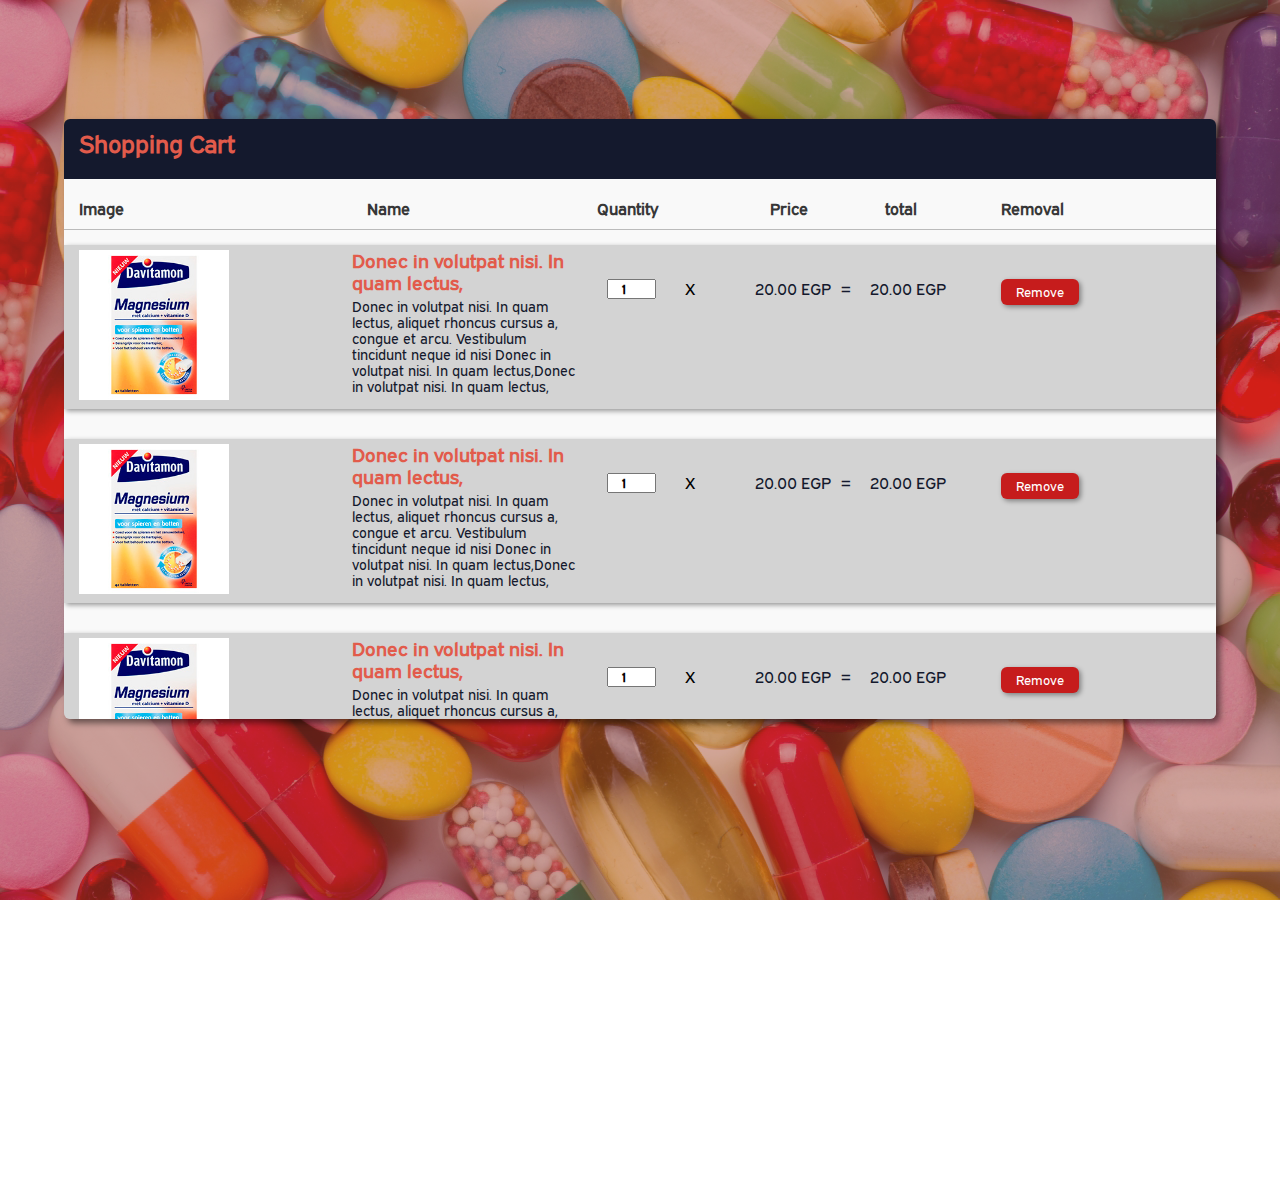
==== cart.html @ d2d7eb68 "remove calculation bar and make two sperated pages of cart and ckeckout" ====
<!DOCTYPE html>
<html>
    <head>
        <meta charset="UTF-8">
        <meta name="viewport" content="width=device-width, initial-scale=1.0">
        <title>El-SHERKA EG</title>
        <link type="text/css"  rel="stylesheet" href="css/style.css">
        <link type="text/css" rel="stylesheet" href="css/responsive.css">
        <link rel="stylesheet" href="https://use.fontawesome.com/releases/v5.3.1/css/all.css" integrity="sha384-mzrmE5qonljUremFsqc01SB46JvROS7bZs3IO2EmfFsd15uHvIt+Y8vEf7N7fWAU" crossorigin="anonymous">
        <link rel="stylesheet" href="https://cdnjs.cloudflare.com/ajax/libs/font-awesome/4.7.0/css/font-awesome.min.css">

        
    </head>
    <body>
         
        <div id="home-loading" class="home-loading"> <!--- loading page ------>
            <div class="center">
                <div class="heart">
                </div>
            </div>
        </div>
        <section class="cart-basket" id="cart-basket">
            <div class="bcker">
            <div class="popup-cart" >
                                    <div class="popup-inner2">
                                        <div class="popup-inner-cart">
                                            <div class="cart-header">
                                                <h2 class="cart-title">Shopping Cart</h2>
                                                
                                             </div> 
                                            <div class="cart-content">
                                                <div class="cart-colums">
                                                    <label class="product-img">Image</label>
                                                    <label class="product-title">Name</label>
                                                    <label class="product-quantity">Quantity</label>
                                                    <label class="product-price">Price</label>
                                                    <label class="product-total">total</label>
                                                    <label class="product-removal">Removal</label>
                                                </div>
                                                
                                                <div class="product">
                                                    <div class="left-col"> 
                                                        <div class="product-img">
                                                            <img src="imgs/product1.jpg">
                                                        </div>
                                                    </div>
                                                    <div class="right-col">
                                                        <div class="product-title">
                                                            <h3>Donec in volutpat nisi. In quam lectus,</h3>
                                                            <p>Donec in volutpat nisi. In quam lectus, aliquet rhoncus cursus a, congue et arcu. Vestibulum tincidunt neque id nisi
                                                            Donec in volutpat nisi. In quam lectus,Donec in volutpat nisi. In quam lectus,</p>
                                                        </div>
                                                        <div class="product-quantity">
                                                            <input type="number" value="1" min="1">
                                                            <span style="font-family: phar1;">X</span>
                                                        </div>
                                                        <div class="product-price">
                                                            <p>20.00</p>
                                                            <span>=</span>
                                                        </div>
                                                        <div class="product-total">
                                                            <p>20.00</p>
                                                        </div>
                                                        <div class="product-removal">
                                                            <button class="product-remove" >Remove</button>
                                                        </div>
                                                    </div>
                                                </div>
                                                <div class="product">
                                                    <div class="left-col"> 
                                                        <div class="product-img">
                                                            <img src="imgs/product1.jpg">
                                                        </div>
                                                    </div>
                                                    <div class="right-col">
                                                        <div class="product-title">
                                                            <h3>Donec in volutpat nisi. In quam lectus,</h3>
                                                            <p>Donec in volutpat nisi. In quam lectus, aliquet rhoncus cursus a, congue et arcu. Vestibulum tincidunt neque id nisi
                                                            Donec in volutpat nisi. In quam lectus,Donec in volutpat nisi. In quam lectus,</p>
                                                        </div>
                                                        <div class="product-quantity">
                                                            <input type="number" value="1" min="1">
                                                            <span style="font-family: phar1;">X</span>
                                                        </div>
                                                        <div class="product-price">
                                                            <p>20.00</p>
                                                            <span>=</span>
                                                        </div>
                                                        <div class="product-total">
                                                            <p>20.00</p>
                                                        </div>
                                                        <div class="product-removal">
                                                            <button class="product-remove" >Remove</button>
                                                        </div>
                                                    </div>
                                                </div>
                                                <div class="product">
                                                    <div class="left-col"> 
                                                        <div class="product-img">
                                                            <img src="imgs/product1.jpg">
                                                        </div>
                                                    </div>
                                                    <div class="right-col">
                                                        <div class="product-title">
                                                            <h3>Donec in volutpat nisi. In quam lectus,</h3>
                                                            <p>Donec in volutpat nisi. In quam lectus, aliquet rhoncus cursus a, congue et arcu. Vestibulum tincidunt neque id nisi
                                                            Donec in volutpat nisi. In quam lectus,Donec in volutpat nisi. In quam lectus,</p>
                                                        </div>
                                                        <div class="product-quantity">
                                                            <input type="number" value="1" min="1">
                                                            <span style="font-family: phar1;">X</span>
                                                        </div>
                                                        <div class="product-price">
                                                            <p>20.00</p>
                                                            <span>=</span>
                                                        </div>
                                                        <div class="product-total">
                                                            <p>20.00</p>
                                                        </div>
                                                        <div class="product-removal">
                                                            <button class="product-remove" >Remove</button>
                                                        </div>
                                                    </div>
                                                </div>
                                                <div class="product">
                                                    <div class="left-col"> 
                                                        <div class="product-img">
                                                            <img src="imgs/product1.jpg">
                                                        </div>
                                                    </div>
                                                    <div class="right-col">
                                                        <div class="product-title">
                                                            <h3>Donec in volutpat nisi. In quam lectus,</h3>
                                                            <p>Donec in volutpat nisi. In quam lectus, aliquet rhoncus cursus a, congue et arcu. Vestibulum tincidunt neque id nisi
                                                            Donec in volutpat nisi. In quam lectus,Donec in volutpat nisi. In quam lectus,</p>
                                                        </div>
                                                        <div class="product-quantity">
                                                            <input type="number" value="1" min="1">
                                                            <span style="font-family: phar1;">X</span>
                                                        </div>
                                                        <div class="product-price">
                                                            <p>20.00</p>
                                                            <span>=</span>
                                                        </div>
                                                        <div class="product-total">
                                                            <p>20.00</p>
                                                        </div>
                                                        <div class="product-removal">
                                                            <button class="product-remove" >Remove</button>
                                                        </div>
                                                    </div>
                                                </div>
                                                
                                                <div class="product">
                                                    <div class="left-col"> 
                                                        <div class="product-img">
                                                            <img src="imgs/product1.jpg">
                                                        </div>
                                                    </div>
                                                    <div class="right-col">
                                                        <div class="product-title">
                                                            <h3>Donec in volutpat nisi. In quam lectus,</h3>
                                                            <p>Donec in volutpat nisi. In quam lectus, aliquet rhoncus cursus a, congue et arcu. Vestibulum tincidunt neque id nisi
                                                            Donec in volutpat nisi. In quam lectus,Donec in volutpat nisi. In quam lectus,</p>
                                                        </div>
                                                        <div class="product-quantity">
                                                            <input type="number" value="1" min="1">
                                                            <span style="font-family: phar1;">X</span>
                                                        </div>
                                                        <div class="product-price">
                                                            <p>20.00</p>
                                                            <span>=</span>
                                                        </div>
                                                        <div class="product-total">
                                                            <p>20.00</p>
                                                        </div>
                                                        <div class="product-removal">
                                                            <button class="product-remove" >Remove</button>
                                                        </div>
                                                    </div>
                                                </div>
                                                
                                                <div class="totals">
                                                    <div class="total-header">
                                                        <h4>Receipt</h4>
                                                    </div>
                                                    <div class="calculs">
                                                        <label>Sub Total</label>
                                                        <div class="totals-value" id="cart-subtotal">20.00</div>
                                                    </div>
                                                    <div class="calculs">
                                                        <label>Delivery </label>
                                                        <div class="totals-value" id="cart-deleviery">5.00</div>
                                                    </div>
                                                    <div class="calculs">
                                                        <label>Grand Total </label>
                                                        <div class="totals-value" id="cart-total">25.00</div>
                                                    </div>
                                                    <button class="keep-shopping" ><a href="index.html">Keep Shopping</a></button>
                                                    <button class="checkout"><a href="checkout.html">Checkout</a></button>
                                                    
                                                </div>
                                            </div>     
                                        </div> 
                </div>
            </div>           
            </div>
            
        </section>
       
        <script type="text/javascript" src="js/jquery-3.3.1.js"></script>
        <script type="text/javascript" src="js/plugins.js"></script>
    </body>
</html>
---- css/style.css ----
@font-face{font-family:'phar1';src:url(../fonts/expressway.regular.ttf);font-weight:normal}*{padding:0;margin:0}body{overflow-x:hidden}.home-loading{background:#e25b4b;width:100%;height:100%;z-index:1000;position:fixed}.center{position:absolute;top:50%;left:50%;-webkit-transform:translate(-50%, -50%);-ms-transform:translate(-50%, -50%);transform:translate(-50%, -50%)}.heart{background-color:#fff;width:50px;height:50px;position:relative;-webkite-transform:rotate(45deg);-webkit-transform:rotate(45deg);-ms-transform:rotate(45deg);transform:rotate(45deg);-webkit-animation:pulsate 1s infinite;animation:pulsate 1s infinite}.heart:after,.heart:before{display:inline-block;content:"";width:50px;height:50px;background-color:#fff;position:absolute;border-radius:50%}.heart:before{top:0px;left:-25px}.heart:after{top:-25px;left:0px}@-webkit- @keyframes pulsate{0%{-webkit-transform:rotate(45deg) scale(0.8)}5%{-webkit-transform:rotate(45deg) scale(0.9)}10%{-webkit-transform:rotate(45deg) scale(0.8)}15%{-webkit-transform:rotate(45deg) scale(1)}50%{-webkit-transform:rotate(45deg) scale(0.8)}to{-webkit-transform:rotate(45deg) scale(0.8)}}@-webkit-keyframes pulsate{0%{-webkit-transform:rotate(45deg) scale(0.8);transform:rotate(45deg) scale(0.8)}5%{-webkit-transform:rotate(45deg) scale(0.9);transform:rotate(45deg) scale(0.9)}10%{-webkit-transform:rotate(45deg) scale(0.8);transform:rotate(45deg) scale(0.8)}15%{-webkit-transform:rotate(45deg) scale(1);transform:rotate(45deg) scale(1)}50%{-webkit-transform:rotate(45deg) scale(0.8);transform:rotate(45deg) scale(0.8)}to{-webkit-transform:rotate(45deg) scale(0.8);transform:rotate(45deg) scale(0.8)}}@keyframes pulsate{0%{-webkit-transform:rotate(45deg) scale(0.8);transform:rotate(45deg) scale(0.8)}5%{-webkit-transform:rotate(45deg) scale(0.9);transform:rotate(45deg) scale(0.9)}10%{-webkit-transform:rotate(45deg) scale(0.8);transform:rotate(45deg) scale(0.8)}15%{-webkit-transform:rotate(45deg) scale(1);transform:rotate(45deg) scale(1)}50%{-webkit-transform:rotate(45deg) scale(0.8);transform:rotate(45deg) scale(0.8)}to{-webkit-transform:rotate(45deg) scale(0.8);transform:rotate(45deg) scale(0.8)}}.grid{width:1100px;margin:auto}.container{width:100%}.arabic{display:none}.arabic.active3{display:block}.english.active3{display:none}.grid-item{width:20%;border-radius:6px;float:left;height:252px;margin:40px 25px;overflow:hidden;-webkit-box-shadow:2px 6px 6px rgba(0, 0, 0, 0.3);box-shadow:2px 6px 6px rgba(0, 0, 0, 0.3)}.grid-item img{width:100%}.grid-item2{width:60%;float:left}.grid-item3{width:40%;float:left}.grid-item4{width:60%;float:left}.grid-item5{width:40%;float:left}.lang{float:left;width:100%;height:40px;background:rgba(226, 91, 75, 0.9)}.lang .openBtn{background:#14192d;border:none;padding:5px 15px;font-size:16px;font-family:phar1;cursor:pointer;color:#ffffff;border-radius:5px;margin:3px 6px;float:left}.lang .openBtn:hover{background:#121521}.lang .overlay1{height:100%;width:100%;display:none;position:fixed;z-index:100;top:0;left:0;background-color:#000000;background-color:rgba(0, 0, 0, 0.9)}.lang .overlay-content{position:relative;top:26%;width:50%;text-align:center;margin-top:30px;margin:auto}.lang .overlay1 .closebtn{position:absolute;top:20px;right:45px;font-size:60px;cursor:pointer;color:white;z-index:100}.lang .overlay1 .closebtn:hover{color:#ccc}.lang .overlay1 input[type=text]{padding:15px;font-size:17px;border:none;float:left;width:85.5%;background:white}.lang .overlay1 input[type=text]:hover{background:#f1f1f1}.lang .overlay1 button{float:right;width:10%;padding:15px 15px 15px 15px;background:#e25b4b;font-size:17px;border:none;cursor:pointer;color:#ffffff;border-bottom:1px solid #ffffff}.lang .overlay1 button:hover{background:#14192d}.lang .search-bar{padding:10px 0px 10px 20px;outline:none;border:0;font-family:phar1}.lang #myUL{list-style-type:none;padding:51.5px 0 0 0;margin:0}.lang #myUL li a{border-bottom:1px solid #ddd;background-color:#e25b4b;padding:12px;text-decoration:none;font-family:phar1;font-size:18px;color:#ffffff;display:block}.lang #myUL li a:hover:not(.header){background-color:#14192d}.lang .lang-box .arabic-btn{float:right;margin:3px 2% 0 0;text-decoration:none;color:#ffffff;font-family:phar1;font-weight:600;padding:.2% .5%;border-radius:4px}.lang .lang-box .arabic-btn:hover{background:rgba(100, 119, 141, 0.75)}.lang .lang-box .english-btn{float:right;margin:3px 0 0 0;text-decoration:none;color:#ffffff;font-family:phar1;font-weight:600;padding:.2% .5%;border-radius:4px}.lang .lang-box .english-btn:hover{background:rgba(100, 119, 141, 0.75)}#home .home{background:url(../imgs/bck1.jpg) 100% fixed no-repeat;height:662px}#home header{width:100%;height:80px;z-index:99;background:rgba(100, 119, 141, 0.75);-webkit-box-shadow:2px 3px 4px rgba(0, 0, 0, 0.6);box-shadow:2px 3px 4px rgba(0, 0, 0, 0.6);overflow:hidden;position:fixed;top:40px;-webkit-transition:.5s;-o-transition:.5s;transition:.5s}#home header h1{color:#ffffff;font-family:phar1;float:left;margin:1%;font-size:45px}#home header h1 .span1{color:#e25b4b}#home header .menu-icon{width:45px;margin:12px 0 0 0;height:40px;float:right;cursor:pointer;display:none}#home header .menu-icon .bar{width:30px;height:4px;background:#ffffff;position:relative;top:20px;border-radius:2px;-webkit-transition:1s;-o-transition:1s;transition:1s}#home header .menu-icon .bar:before{content:'';display:block;border-radius:2px;width:45px;height:4px;background:#e25b4b;position:absolute;top:-8px;-webkit-transition:1s;-o-transition:1s;transition:1s}#home header .menu-icon .bar:after{content:'';display:block;border-radius:2px;width:15px;height:4px;background:#373737;position:absolute;top:8px;-webkit-transition:1s;-o-transition:1s;transition:1s}#home header .menu-icon.active .bar{width:30px;-webkit-transition:1s;-o-transition:1s;transition:1s}#home header .menu-icon.active .bar:before{width:15px;-webkit-transition:1s;-o-transition:1s;transition:1s}#home header .menu-icon.active .bar:after{width:45px;-webkit-transition:1s;-o-transition:1s;transition:1s}#home header .navbar ul{list-style:none;float:right;margin:3%}#home header .navbar ul .arabic{display:none}#home header .navbar ul .arabic.active3{display:inline}#home header .navbar ul .english.active3{display:none}#home header .navbar ul li{display:inline;margin:0 10px;padding:10px}#home header .navbar ul li .nav-link{font-family:phar1}#home header .navbar ul li a{text-decoration:none;color:#ffffff;font-size:17px;-webkit-transition:.55s;-o-transition:.55s;transition:.55s}#home header .navbar ul li a:hover{color:#e25b4b;-webkit-transition:.55s;-o-transition:.55s;transition:.55s}#home header .navbar ul .search-btn{cursor:pointer;font-family:phar1;color:#ffffff;-webkit-transition:.5s;-o-transition:.5s;transition:.5s}#home header .navbar ul .search-btn:hover{color:#e25b4b}#home header .navbar ul .search-btn:hover a{color:#e25b4b}#home .header.active4{top:0px;-webkit-transition:.5s;-o-transition:.5s;transition:.5s}#home .welcome h1{font-family:phar1;color:#fffbfb;font-size:50px;width:800px;letter-spacing:3px;margin:auto;text-align:center;padding:28% 0 0 7%}#app-links{width:100%;float:left}#app-links .bckg{background:-webkit-gradient(linear, left top, right top, from(rgba(227, 6, 42, 0.85)), to(#ff6633)) 100% fixed no-repeat;background:-webkit-linear-gradient(left, rgba(227, 6, 42, 0.85), #ff6633) 100% fixed no-repeat;background:-o-linear-gradient(left, rgba(227, 6, 42, 0.85), #ff6633) 100% fixed no-repeat;background:linear-gradient(90deg, rgba(227, 6, 42, 0.85), #ff6633) 100% fixed no-repeat;height:500px}#app-links .apps-title{padding-top:55px}#app-links .apps-title .right-side{width:100%}#app-links .apps-title .right-side .latest{float:left;border:3px solid #ffffff;margin:5% 3%;-webkit-transition:1s;-o-transition:1s;transition:1s}#app-links .apps-title .right-side .latest:hover{background:-webkit-gradient(linear, left top, right top, from(#14192d), to(#e25b4b)) 100% fixed no-repeat;background:-webkit-linear-gradient(left, #14192d, #e25b4b) 100% fixed no-repeat;background:-o-linear-gradient(left, #14192d, #e25b4b) 100% fixed no-repeat;background:linear-gradient(90deg, #14192d, #e25b4b) 100% fixed no-repeat;-webkit-transition:1s;-o-transition:1s;transition:1s}#app-links .apps-title .right-side .latest img{margin:15% 0 15% -17%;float:left;width:200px!important}#app-links .apps-title .right-side .latest .text{margin:5% 0 0 7%;width:50%;float:left;text-align:center}#app-links .apps-title .right-side .latest .text h1{color:#ffffff;font-family:phar1;margin:0 0 13% 0;text-align:center}#app-links .apps-title .right-side .latest .text h1:after{display:block;content:'';width:50%;height:4px;background:#ffffff;border-radius:6px;margin:2% 0 0 25%}#app-links .apps-title .right-side .latest .text p{color:#ffffff;font-family:phar1;font-size:100%}#app-links .apps-title .left-side h2{color:#ffffff;font-family:phar1;margin:5% 0 4% 0;font-size:250%}#app-links .apps-title .left-side h2:after{display:block;content:'';width:15%;height:6px;background:#ffffff;border-radius:6px;margin:2% 0 0 5%}#app-links .apps-title .left-side .arabic.active3:after{margin:2% 0 0 0}#app-links .apps-title .left-side p{color:#ffffff;font-family:phar1;font-size:120%;margin:0 0 7% 0}#app-links .apps-title .left-side .android{background:-webkit-gradient(linear, left top, right top, from(#151313), to(#0f0e0e));background:-webkit-linear-gradient(left, #151313, #0f0e0e);background:-o-linear-gradient(left, #151313, #0f0e0e);background:linear-gradient(90deg, #151313, #0f0e0e);padding:2%;border-radius:5px;text-decoration:none;color:#ffffff}#app-links .apps-title .left-side .android:hover{background:#191818}#drugs{width:100%;float:left}#drugs form{margin:-12px 0 0 10px}#drugs form .head{width:100%;float:left;margin:120px 0 15px 0}#drugs form .head h1{float:left;font-family:phar1;color:#e25b4b}#drugs form .head h1:after{content:'';display:block;width:120px;height:3px;background:#e25b4b;margin:5px 0 0 0}#drugs form .head ul{list-style:none;float:right}#drugs form .head ul .english.active3{display:none}#drugs form .head ul .arabic.active3{display:inline}#drugs form .head ul .arabic{display:none}#drugs form .head ul li{display:inline;margin:0 5px}#drugs form .head ul li a{text-decoration:none;font-family:phar1;font-size:17px;color:#64778d;padding:5px}#drugs form .head ul li a:hover{background:#14192d;color:#e25b4b;padding:5px;border-radius:6px}#drugs form .head .cart{text-decoration:none;color:#ffffff;background:#e25b4b;font-size:25px;position:relative;top:5px;padding:6px 5px;-webkit-transition:.5s;-o-transition:.5s;transition:.5s;border-radius:5px;-webkit-box-shadow:2px 2px 3px rgba(0, 0, 0, 0.6);box-shadow:2px 2px 3px rgba(0, 0, 0, 0.6)}#drugs form .head .cart:hover{-webkit-transition:.5s;-o-transition:.5s;transition:.5s;color:#ebebeb}#drugs .hide{display:none}#drugs .type1{width:100%;float:left;margin:50px 0}#drugs .type1 input[type=checkbox]{width:20px;height:20px;position:absolute;top:0px;right:0;outline:0;border:0;border-radius:6px;-webkit-box-shadow:none;box-shadow:none;color:#e25b4b;cursor:pointer}#drugs .type1 .content{position:relative;border-radius:6px}#drugs .type1 .content img{border-radius:6px}#drugs .type1 .content .overlay{position:absolute;-webkit-transition:.8s;-o-transition:.8s;transition:.8s;opacity:0;border-radius:6px}#drugs .type1 .content .overlay .pop-link{width:110px;margin:auto}#drugs .type1 .content .overlay .drug-popup{font-family:phar1;width:100%;font-size:20px;position:absolute;top:-150px;color:#ffffff;letter-spacing:1px;-webkit-transition:.5s;-o-transition:.5s;transition:.5s}#drugs .type1 .content .overlay .drug-popup:hover{color:#e25b4b;-webkit-transition:.5s;-o-transition:.5s;transition:.5s}#drugs .type1 .content .overlay p{text-align:center;font-family:phar1;color:#ffffff;width:100%;background:#e25b4b;position:absolute;top:195px;padding:15px 0;-webkit-box-shadow:2px 5px 0px rgba(0, 0, 0, 0.5);box-shadow:2px 5px 0px rgba(0, 0, 0, 0.5);border-top:2px solid #ffffff}#drugs .type1 .content .overlayFade{width:100%;height:150%;top:0;right:0;background:rgba(155, 155, 155, 0.95)}#drugs .type1 .content:hover .overlay{opacity:1}#drugs .type1 .popup{position:fixed;display:none;width:100%;height:100%;top:0;left:0;padding-top:40px;z-index:100;background:rgba(0, 0, 0, 0.5);background:rgba(0, 0, 0, 0.4)}#drugs .type1 .popup-inner{max-width:52%;width:100%;height:500px;background:#f9f9f9;position:absolute;top:50%;left:50%;-webkit-transform:translate(-50%, -50%);-ms-transform:translate(-50%, -50%);transform:translate(-50%, -50%);-webkit-box-shadow:4px 4px 6px rgba(0, 0, 0, 0.5);box-shadow:4px 4px 6px rgba(0, 0, 0, 0.5);border-radius:6px;overflow-y:scroll;overflow-x:hidden}#drugs .type1 .popup-inner .drug-header{background:#14192d;padding:2%;border-top-left-radius:6px;border-top-right-radius:6px;-webkit-box-shadow:2px 2px 5px rgba(0, 0, 0, 0.5);box-shadow:2px 2px 5px rgba(0, 0, 0, 0.5);height:80px}#drugs .type1 .popup-inner .drug-header h2{color:#e25b4b;font-family:phar1;margin:0 0 0 25px;width:350px}#drugs .type1 .popup-inner .drug-header .popup-close{color:#ffffff;font-size:28px;text-decoration:none;float:right;font-family:sans-serif, Arial;margin:-45px 2px 0 0;background:#000;padding:10px 15px;border-radius:3px;-webkit-box-shadow:2px 2px 5px rgba(0, 0, 0, 0.5);box-shadow:2px 2px 5px rgba(0, 0, 0, 0.5);-webkit-transition:.5s;-o-transition:.5s;transition:.5s}#drugs .type1 .popup-inner .drug-header .popup-close:hover{color:darkred}#drugs .type1 .popup-inner .drug-header h1{float:right;color:#ffffff;font-family:phar1;margin:-25px 35px 0 0}#drugs .type1 .popup-inner .drug-header h5{float:right;color:#ffffff;font-family:phar1;text-decoration:line-through;margin:5px -60px 0 0}#drugs .type1 .popup-inner .drug-header h4{color:#ffde2a;font-family:phar1;font-size:17px;position:absolute;top:75px;left:35px}#drugs .type1 .popup-inner .drug-bottom p:first-child{margin:3%;color:#14192d;font-family:phar1;margin-bottom:20%}#drugs .type1 .popup-inner .drug-bottom .grid-item5{margin:10px 0}#drugs .type1 .popup-inner .drug-bottom .drug-reviews{background:rgba(191, 191, 191, 0.61);padding:2% 2% 10% 2%;width:100%;float:left}#drugs .type1 .popup-inner .drug-bottom .drug-reviews h3{color:#e25b4b;margin:1%;font-family:phar1;margin-bottom:25px;letter-spacing:1px;font-weight:900}#drugs .type1 .popup-inner .drug-bottom .drug-reviews h3:after{content:'';display:block;background:#202845;margin-top:4px;width:55px;height:3px;border-radius:3px}#drugs .type1 .popup-inner .drug-bottom .drug-reviews p{color:#ffffff;font-family:phar1;font-style:italic;letter-spacing:1px;margin:5px;margin-bottom:15px}#drugs .type1 .popup-inner .drug-bottom .drug-reviews textarea{font-family:phar1;font-style:italic;padding:8px;float:left;width:85%;outline:none;border:none;border-radius:5px}#drugs .type1 .popup-inner .drug-bottom .drug-reviews .add-review{width:100px;background:#e25b4b;color:#ffffff;height:25px;float:left;margin:15px 0 0 0;outline:none;border:none;font-family:phar1;border-radius:6px;cursor:pointer}#drugs .type1 .popup-inner .drug-bottom .drug-reviews .add-review:hover{background:#bf4b3d}#drugs .type1 .popup-inner .drug-bottom .quit{float:left;width:90%;margin:2%}#drugs .type1 .popup-inner .drug-bottom .quit a{color:#14192d;font-family:phar1;font-weight:bold;-webkit-transition:.5s;-o-transition:.5s;transition:.5s;float:left;padding:2%}#drugs .type1 .popup-inner .drug-bottom .quit a:hover{color:darkred}#drugs .type1 .popup-inner .drug-bottom .replacements .replace-drug{width:95%;float:left;margin:15px 10px;-webkit-box-shadow:2px 2px 15px rgba(0, 0, 0, 0.3);box-shadow:2px 2px 15px rgba(0, 0, 0, 0.3);padding:5px}#drugs .type1 .popup-inner .drug-bottom .replacements .replace-drug:hover{background:rgba(208, 208, 208, 0.22)}#drugs .type1 .popup-inner .drug-bottom .replacements .left-img{width:50%;float:left}#drugs .type1 .popup-inner .drug-bottom .replacements .left-img .img{float:left;width:100%;max-width:200px;max-height:200px}#drugs .type1 .popup-inner .drug-bottom .replacements .right-title{width:50%;float:left}#drugs .type1 .popup-inner .drug-bottom .replacements .right-title .title-details{width:100%;float:left;padding:10px}#drugs .type1 .popup-inner .drug-bottom .replacements .right-title .title-details h4{font-family:phar1;color:#e25b4b;text-align:center;padding:10px 0}#drugs .type1 .popup-inner .drug-bottom .replacements .right-title .title-details p{font-family:phar1;color:#14192d}#drugs .type1 .popup-inner .drug-bottom .replacements .right-title .add-to-cart{color:#ffffff;background:#e25b4b;font-family:phar1;outline:none;border:0;padding:5px 20px;border-radius:6px;margin:20px;float:right;cursor:pointer}#drugs .type1 .popup-inner .drug-bottom .replacements .right-title .add-to-cart:hover{background:#bf4b3d}#caption{width:100%;float:left}#caption .bck{background:url(../imgs/bck2.png) 100% no-repeat fixed;width:100%;height:400px;background-size:cover}#caption .text{padding:150px 0}#caption .text h1{text-align:center;font-family:phar1;color:#ffffff;font-size:49px;letter-spacing:2px}#caption .text h1:after{content:'';display:block;background:#ffffff;width:350px;height:4px;position:relative;left:360px;top:25px}#cosmetics{width:100%;float:left}#cosmetics form{margin:-12px 0 0 10px}#cosmetics form .head{width:100%;float:left;margin:120px 0 15px 0}#cosmetics form .head h1{float:left;font-family:phar1;color:#e25b4b}#cosmetics form .head h1:after{content:'';display:block;width:65px;height:3px;background:#e25b4b;margin:5px 0 0 0}#cosmetics form .head ul{list-style:none;float:right}#cosmetics form .head ul .english.active3{display:none}#cosmetics form .head ul .arabic.active3{display:inline}#cosmetics form .head ul .arabic{display:none}#cosmetics form .head ul li{display:inline;margin:0 5px}#cosmetics form .head ul li a{text-decoration:none;font-family:phar1;font-size:17px;color:#64778d;padding:5px}#cosmetics form .head ul li a:hover{background:#14192d;color:#e25b4b;padding:5px;border-radius:6px}#cosmetics form .head .cart{text-decoration:none;color:#ffffff;background:#e25b4b;font-size:25px;position:relative;top:5px;padding:6px 5px;-webkit-transition:.5s;-o-transition:.5s;transition:.5s;border-radius:5px;-webkit-box-shadow:2px 2px 3px rgba(0, 0, 0, 0.6);box-shadow:2px 2px 3px rgba(0, 0, 0, 0.6)}#cosmetics form .head .cart:hover{-webkit-transition:.5s;-o-transition:.5s;transition:.5s;color:#ebebeb}#cosmetics form .popup-cart{position:fixed;display:none;width:100%;height:100%;top:0;left:0;padding-top:40px;z-index:100;background:rgba(0, 0, 0, 0.5);background:rgba(0, 0, 0, 0.4)}#cosmetics form .popup-inner-cart{max-width:90%;width:100%;height:500px;background:#f9f9f9;position:absolute;margin:auto;top:50%;left:50%;-webkit-transform:translate(-50%, -50%);-ms-transform:translate(-50%, -50%);transform:translate(-50%, -50%);-webkit-box-shadow:4px 4px 6px rgba(0, 0, 0, 0.5);box-shadow:4px 4px 6px rgba(0, 0, 0, 0.5);border-radius:6px;overflow-y:scroll;overflow-x:hidden}#cosmetics form .popup-inner-cart .popup-close{color:#ffffff;font-size:28px;text-decoration:none;float:right;font-family:sans-serif, Arial;margin:0px 2px 0 0;background:#000;padding:10px 15px;border-radius:3px;-webkit-box-shadow:2px 2px 5px rgba(0, 0, 0, 0.5);box-shadow:2px 2px 5px rgba(0, 0, 0, 0.5);-webkit-transition:.5s;-o-transition:.5s;transition:.5s}#cosmetics form .popup-inner-cart .popup-close:hover{color:darkred}#cosmetics form .popup-inner-cart .cart-header{background:#14192d;height:60px;width:100%;float:left}#cosmetics form .popup-inner-cart .cart-header .cart-title{font-family:phar1;color:#e25b4b;float:left;padding:10px 15px}#cosmetics form .popup-inner-cart .cart-content{width:100%;float:left}#cosmetics form .popup-inner-cart .cart-content .cart-colums{width:100%;float:left;padding:20px 10px 10px 15px;border-bottom:1px solid #bbbbbb}#cosmetics form .popup-inner-cart .cart-content .cart-colums label.product-img{float:left;width:25%;font-family:phar1;color:#373737;font-weight:bold}#cosmetics form .popup-inner-cart .cart-content .cart-colums label.product-title{float:left;width:20%;font-family:phar1;color:#373737;font-weight:bold}#cosmetics form .popup-inner-cart .cart-content .cart-colums label.product-quantity{float:left;width:15%;font-family:phar1;color:#373737;font-weight:bold}#cosmetics form .popup-inner-cart .cart-content .cart-colums label.product-price{float:left;width:10%;font-family:phar1;color:#373737;font-weight:bold}#cosmetics form .popup-inner-cart .cart-content .cart-colums label.product-total{float:left;width:10%;font-family:phar1;color:#373737;font-weight:bold}#cosmetics form .popup-inner-cart .cart-content .cart-colums label.product-removal{float:left;width:20%;font-family:phar1;color:#373737;font-weight:bold}#cosmetics form .popup-inner-cart .cart-content .product{float:left;width:100%;-webkit-box-shadow:2px 2px 5px rgba(0, 0, 0, 0.4);box-shadow:2px 2px 5px rgba(0, 0, 0, 0.4);background:lightgrey;margin:15px 0}#cosmetics form .popup-inner-cart .cart-content .product .product-img{float:left;width:25%}#cosmetics form .popup-inner-cart .cart-content .product .product-img img{width:150px;height:150px;padding:5px 15px;text-align:center}#cosmetics form .popup-inner-cart .cart-content .product .product-title{float:left;width:20%}#cosmetics form .popup-inner-cart .cart-content .product .product-title h3{font-family:phar1;color:#e25b4b;padding:5px 0}#cosmetics form .popup-inner-cart .cart-content .product .product-title p{font-family:phar1;color:#14192d;font-size:13.5px}#cosmetics form .popup-inner-cart .cart-content .product .product-quantity{float:left;width:15%}#cosmetics form .popup-inner-cart .cart-content .product .product-quantity input{width:45px;font-family:phar1;font-weight:bold;text-align:center;margin:20% 25px}#cosmetics form .popup-inner-cart .cart-content .product .product-price{float:left;width:10%;font-family:phar1;color:#14192d}#cosmetics form .popup-inner-cart .cart-content .product .product-price p{float:left;margin:30% 0px}#cosmetics form .popup-inner-cart .cart-content .product .product-total{float:left;width:10%}#cosmetics form .popup-inner-cart .cart-content .product .product-total p{float:left;margin:30% 0px;font-family:phar1;color:#14192d}#cosmetics form .popup-inner-cart .cart-content .product .product-removal{float:left;width:20%}#cosmetics form .popup-inner-cart .cart-content .product .product-removal .product-remove{background:#c61c1c;font-family:phar1;color:#ffffff;padding:5px 15px;outline:none;border:0;border-radius:6px;margin:15% 15px;cursor:pointer;-webkit-box-shadow:2px 2px 5px rgba(0, 0, 0, 0.4);box-shadow:2px 2px 5px rgba(0, 0, 0, 0.4)}#cosmetics form .popup-inner-cart .cart-content .product .product-removal .product-remove:hover{background:#901414}#cosmetics form .popup-inner-cart .cart-content .product .product-price p:after,#cosmetics form .popup-inner-cart .cart-content .product .product-total p:after{content:' EGP'}#cosmetics form .popup-inner-cart .cart-content .totals{width:200px;float:right;margin:10px 20px 35px;border:1px solid #b1b1b1}#cosmetics form .popup-inner-cart .cart-content .totals .total-header{width:100%;background:#b1b1b1;text-align:center;font-family:phar1;color:#14192d;padding:10px 0}#cosmetics form .popup-inner-cart .cart-content .totals .calculs{padding:10px 0;border-bottom:1px solid #b1b1b1}#cosmetics form .popup-inner-cart .cart-content .totals .calculs label{padding:20px 5px;font-family:phar1}#cosmetics form .popup-inner-cart .cart-content .totals .calculs .totals-value{float:right;font-family:phar1;padding:0px 5px}#cosmetics form .popup-inner-cart .cart-content .totals .calculs .totals-value:after{content:' EGP'}#cosmetics form .popup-inner-cart .cart-content .totals .checkout{background:#67e867;color:#ffffff;font-family:phar1;outline:none;border:0;padding:5px 15px;margin:10px 0;border-radius:6px;cursor:pointer;-webkit-box-shadow:2px 2px 5px rgba(0, 0, 0, 0.4);box-shadow:2px 2px 5px rgba(0, 0, 0, 0.4)}#cosmetics form .popup-inner-cart .cart-content .totals .checkout:hover{background:#48b948}#cosmetics form .popup-inner-cart .cart-content .totals .keep-shopping{background:#14192d;color:#ffffff;font-family:phar1;outline:none;border:0;text-decoration:none;font-size:13px;padding:5px 5px;margin:10px 3px;border-radius:6px;cursor:pointer;-webkit-box-shadow:2px 2px 5px rgba(0, 0, 0, 0.4);box-shadow:2px 2px 5px rgba(0, 0, 0, 0.4)}#cosmetics form .popup-inner-cart .cart-content .totals .keep-shopping:hover{background:#0d0c15}#cosmetics .hide{display:none}#cosmetics .type1{width:100%;float:left;margin:50px 0}#cosmetics .type1 input[type=checkbox]{width:20px;height:20px;position:absolute;top:0px;right:0px;outline:0;border:0;border-radius:6px;color:#e25b4b;-webkit-box-shadow:none;box-shadow:none;cursor:pointer}#cosmetics .type1 .content{position:relative}#cosmetics .type1 .content .overlay{position:absolute;-webkit-transition:.8s;-o-transition:.8s;transition:.8s;opacity:0;border-radius:6px}#cosmetics .type1 .content .overlay .pop-link{width:110px;margin:auto}#cosmetics .type1 .content .overlay .drug-popup{font-family:phar1;width:100%;font-size:20px;position:absolute;top:-150px;color:#ffffff;letter-spacing:1px;-webkit-transition:.5s;-o-transition:.5s;transition:.5s}#cosmetics .type1 .content .overlay .drug-popup:hover{color:#e25b4b;-webkit-transition:.5s;-o-transition:.5s;transition:.5s}#cosmetics .type1 .content .overlay p{text-align:center;font-family:phar1;color:#ffffff;width:100%;background:#e25b4b;position:absolute;top:195px;padding:15px 0;-webkit-box-shadow:2px 5px 0px rgba(0, 0, 0, 0.5);box-shadow:2px 5px 0px rgba(0, 0, 0, 0.5);border-top:2px solid #ffffff}#cosmetics .type1 .content .overlayFade{width:100%;height:150%;top:0;right:0;background:rgba(155, 155, 155, 0.95)}#cosmetics .type1 .content:hover .overlay{opacity:1}#cosmetics .type1 .popup{position:fixed;display:none;width:100%;height:100%;top:0;left:0;padding-top:40px;z-index:100;background:rgba(0, 0, 0, 0.5);background:rgba(0, 0, 0, 0.4)}#cosmetics .type1 .popup-inner{max-width:52%;width:100%;height:500px;background:#f9f9f9;position:absolute;top:50%;left:50%;-webkit-transform:translate(-50%, -50%);-ms-transform:translate(-50%, -50%);transform:translate(-50%, -50%);-webkit-box-shadow:4px 4px 6px rgba(0, 0, 0, 0.5);box-shadow:4px 4px 6px rgba(0, 0, 0, 0.5);border-radius:6px;overflow-y:scroll;overflow-x:hidden}#cosmetics .type1 .popup-inner .drug-header{background:#14192d;padding:2%;border-top-left-radius:6px;border-top-right-radius:6px;height:80px}#cosmetics .type1 .popup-inner .drug-header h2{color:#e25b4b;font-family:phar1;margin:0 0 0 25px;font-size:20px;width:350px}#cosmetics .type1 .popup-inner .drug-header .popup-close{color:#ffffff;font-size:28px;text-decoration:none;float:right;font-family:sans-serif, Arial;margin:-40px 2px 0 0;background:#000;padding:10px 15px;border-radius:3px;-webkit-box-shadow:2px 2px 5px rgba(0, 0, 0, 0.5);box-shadow:2px 2px 5px rgba(0, 0, 0, 0.5);-webkit-transition:.5s;-o-transition:.5s;transition:.5s}#cosmetics .type1 .popup-inner .drug-header .popup-close:hover{color:darkred}#cosmetics .type1 .popup-inner .drug-header h1{float:right;color:#ffffff;font-family:phar1;margin:-25px 35px 0 0}#cosmetics .type1 .popup-inner .drug-header h4{color:#ffde2a;font-family:phar1;font-size:17px;position:absolute;top:75px;left:35px}#cosmetics .type1 .popup-inner .drug-bottom p:first-child{margin:3%;color:#14192d;font-family:phar1;margin-bottom:20%}#cosmetics .type1 .popup-inner .drug-bottom .drug-reviews{background:rgba(191, 191, 191, 0.61);padding:2% 2% 10% 2%;width:100%;float:left}#cosmetics .type1 .popup-inner .drug-bottom .drug-reviews h3{color:#e25b4b;margin:1%;font-family:phar1;margin-bottom:25px;letter-spacing:1px;font-weight:900}#cosmetics .type1 .popup-inner .drug-bottom .drug-reviews h3:after{content:'';display:block;background:#202845;margin-top:4px;width:55px;height:3px;border-radius:3px}#cosmetics .type1 .popup-inner .drug-bottom .drug-reviews p{color:#ffffff;font-family:phar1;font-style:italic;letter-spacing:1px;margin:5px;margin-bottom:15px}#cosmetics .type1 .popup-inner .drug-bottom .drug-reviews textarea{font-family:phar1;font-style:italic;padding:8px;float:left;width:85%;outline:none;border:none;border-radius:5px}#cosmetics .type1 .popup-inner .drug-bottom .drug-reviews .add-review{width:100px;background:#e25b4b;color:#ffffff;height:25px;float:left;margin:15px 0 0 0;outline:none;border:none;font-family:phar1;border-radius:6px}#cosmetics .type1 .popup-inner .drug-bottom .quit{margin:2%}#cosmetics .type1 .popup-inner .drug-bottom .quit a{color:#14192d;font-family:phar1;font-weight:bold;-webkit-transition:.5s;-o-transition:.5s;transition:.5s;float:left;padding:2%}#cosmetics .type1 .popup-inner .drug-bottom .quit a:hover{color:darkred}#cosmetics .type1 .popup-inner .drug-bottom .replacements .replace-drug{width:95%;float:left;margin:15px 10px;-webkit-box-shadow:2px 2px 15px rgba(0, 0, 0, 0.3);box-shadow:2px 2px 15px rgba(0, 0, 0, 0.3);padding:5px}#cosmetics .type1 .popup-inner .drug-bottom .replacements .replace-drug:hover{background:rgba(208, 208, 208, 0.22)}#cosmetics .type1 .popup-inner .drug-bottom .replacements .left-img{width:50%;float:left}#cosmetics .type1 .popup-inner .drug-bottom .replacements .left-img .img{float:left;width:100%;max-width:200px;max-height:200px}#cosmetics .type1 .popup-inner .drug-bottom .replacements .right-title{width:50%;float:left}#cosmetics .type1 .popup-inner .drug-bottom .replacements .right-title .title-details{width:100%;float:left;padding:10px}#cosmetics .type1 .popup-inner .drug-bottom .replacements .right-title .title-details h4{font-family:phar1;color:#e25b4b;text-align:center;padding:10px 0}#cosmetics .type1 .popup-inner .drug-bottom .replacements .right-title .title-details p{font-family:phar1;color:#14192d}#cosmetics .type1 .popup-inner .drug-bottom .replacements .right-title .add-to-cart{color:#ffffff;background:#e25b4b;font-family:phar1;outline:none;border:0;padding:5px 20px;border-radius:6px;margin:20px;float:right;cursor:pointer}#cosmetics .type1 .popup-inner .drug-bottom .replacements .right-title .add-to-cart:hover{background:#bf4b3d}#contact{width:100%;float:left;height:400px;background:#bfd1d3}#contact .contact{padding-top:80px}#contact .left-col img{float:left;margin:4%}#contact .left-col h1{color:#ffffff;font-family:phar1;float:left;margin:11% 5%;font-size:45px}#contact .left-col h1 .span1{color:#e25b4b}#contact .right-col .info{margin:50px 5px}#contact .right-col p{font-family:phar1;font-size:17px;color:#e25b4b;margin:3% 20%}#contact .right-col a{color:#14192d;font-family:phar1;font-size:17px;text-decoration:underline;margin:0 20%}#map{width:100%;float:left;height:400px;background:#e25b4b}#footer{width:100%;float:left;height:35px;background:#14192d}#footer .rights p{color:#ffffff;font-family:phar1;font-size:16px;margin:7px 0}#footer .arrow a{color:#ffffff;text-decoration:none;font-size:26px;margin:4px 0 4px 200px}#cart-basket{width:100%;float:left}#cart-basket .bcker{background:url(../imgs/bck1%20overlay.png) 100% no-repeat fixed;height:1200px;background-size:cover;width:100%}#cart-basket .popup-cart{position:fixed;width:100%;height:100%;top:0;left:0;padding-top:30px;z-index:1000}#cart-basket .popup-inner-cart{max-height:600px;float:left;max-width:90%;width:100%;background:#f9f9f9;position:absolute;margin:auto;top:45%;left:50%;-webkit-transform:translate(-50%, -50%);-ms-transform:translate(-50%, -50%);transform:translate(-50%, -50%);-webkit-box-shadow:4px 4px 6px rgba(0, 0, 0, 0.5);box-shadow:4px 4px 6px rgba(0, 0, 0, 0.5);border-radius:6px;overflow-x:hidden;overflow-y:scroll}#cart-basket .popup-inner-cart .cart-header{background:#14192d;height:60px;width:100%;float:left}#cart-basket .popup-inner-cart .cart-header .cart-title{font-family:phar1;color:#e25b4b;float:left;padding:10px 15px}#cart-basket .popup-inner-cart .cart-content{width:100%;float:left}#cart-basket .popup-inner-cart .cart-content .cart-colums{width:100%;float:left;padding:20px 10px 10px 15px;border-bottom:1px solid #bbbbbb}#cart-basket .popup-inner-cart .cart-content .cart-colums label.product-img{float:left;width:25%;font-family:phar1;color:#373737;font-weight:bold}#cart-basket .popup-inner-cart .cart-content .cart-colums label.product-title{float:left;width:20%;font-family:phar1;color:#373737;font-weight:bold}#cart-basket .popup-inner-cart .cart-content .cart-colums label.product-quantity{float:left;width:15%;font-family:phar1;color:#373737;font-weight:bold}#cart-basket .popup-inner-cart .cart-content .cart-colums label.product-price{float:left;width:10%;font-family:phar1;color:#373737;font-weight:bold}#cart-basket .popup-inner-cart .cart-content .cart-colums label.product-total{float:left;width:10%;font-family:phar1;color:#373737;font-weight:bold}#cart-basket .popup-inner-cart .cart-content .cart-colums label.product-removal{float:left;width:20%;font-family:phar1;color:#373737;font-weight:bold}#cart-basket .popup-inner-cart .cart-content .product{float:left;width:100%;-webkit-box-shadow:2px 2px 5px rgba(0, 0, 0, 0.4);box-shadow:2px 2px 5px rgba(0, 0, 0, 0.4);background:lightgrey;margin:15px 0}#cart-basket .popup-inner-cart .cart-content .product .product-img{float:left;width:25%}#cart-basket .popup-inner-cart .cart-content .product .product-img img{width:150px;height:150px;padding:5px 15px;text-align:center}#cart-basket .popup-inner-cart .cart-content .product .product-title{float:left;width:20%}#cart-basket .popup-inner-cart .cart-content .product .product-title h3{font-family:phar1;color:#e25b4b;padding:5px 0}#cart-basket .popup-inner-cart .cart-content .product .product-title p{font-family:phar1;color:#14192d;font-size:13.5px}#cart-basket .popup-inner-cart .cart-content .product .product-quantity{float:left;width:15%}#cart-basket .popup-inner-cart .cart-content .product .product-quantity input{width:45px;font-family:phar1;font-weight:bold;text-align:center;margin:20% 25px}#cart-basket .popup-inner-cart .cart-content .product .product-price{float:left;width:10%;font-family:phar1;color:#14192d}#cart-basket .popup-inner-cart .cart-content .product .product-price p{float:left;margin:30% 0px}#cart-basket .popup-inner-cart .cart-content .product .product-price span{float:left;margin:30% 10px}#cart-basket .popup-inner-cart .cart-content .product .product-total{float:left;width:10%}#cart-basket .popup-inner-cart .cart-content .product .product-total p{float:left;margin:30% 0px;font-family:phar1;color:#14192d}#cart-basket .popup-inner-cart .cart-content .product .product-removal{float:left;width:20%}#cart-basket .popup-inner-cart .cart-content .product .product-removal .product-remove{background:#c61c1c;font-family:phar1;color:#ffffff;padding:5px 15px;outline:none;border:0;border-radius:6px;margin:15% 15px;cursor:pointer;-webkit-box-shadow:2px 2px 5px rgba(0, 0, 0, 0.4);box-shadow:2px 2px 5px rgba(0, 0, 0, 0.4)}#cart-basket .popup-inner-cart .cart-content .product .product-removal .product-remove:hover{background:#901414}#cart-basket .popup-inner-cart .cart-content .product .product-price p:after,#cart-basket .popup-inner-cart .cart-content .product .product-total p:after{content:' EGP'}#cart-basket .popup-inner-cart .cart-content .totals{width:200px;float:right;margin:10px 20px 35px;border:1px solid #b1b1b1}#cart-basket .popup-inner-cart .cart-content .totals .total-header{width:100%;background:#b1b1b1;text-align:center;font-family:phar1;color:#14192d;padding:10px 0}#cart-basket .popup-inner-cart .cart-content .totals .calculs{padding:10px 0;border-bottom:1px solid #b1b1b1}#cart-basket .popup-inner-cart .cart-content .totals .calculs label{padding:20px 5px;font-family:phar1}#cart-basket .popup-inner-cart .cart-content .totals .calculs .totals-value{float:right;font-family:phar1;padding:0px 5px}#cart-basket .popup-inner-cart .cart-content .totals .calculs .totals-value:after{content:' EGP'}#cart-basket .popup-inner-cart .cart-content .totals .checkout{background:#67e867;color:#ffffff;font-family:phar1;outline:none;border:0;padding:5px 15px;margin:10px 0;border-radius:6px;cursor:pointer;-webkit-box-shadow:2px 2px 5px rgba(0, 0, 0, 0.4);box-shadow:2px 2px 5px rgba(0, 0, 0, 0.4)}#cart-basket .popup-inner-cart .cart-content .totals .checkout a{text-decoration:none;color:#ffffff}#cart-basket .popup-inner-cart .cart-content .totals .checkout:hover{background:#48b948}#cart-basket .popup-inner-cart .cart-content .totals .keep-shopping{background:#14192d;color:#ffffff;font-family:phar1;outline:none;border:0;text-decoration:none;font-size:13px;padding:5px 5px;margin:10px 3px;border-radius:6px;cursor:pointer;-webkit-box-shadow:2px 2px 5px rgba(0, 0, 0, 0.4);box-shadow:2px 2px 5px rgba(0, 0, 0, 0.4)}#cart-basket .popup-inner-cart .cart-content .totals .keep-shopping a{text-decoration:none;color:#ffffff}#cart-basket .popup-inner-cart .cart-content .totals .keep-shopping:hover{background:#0d0c15}#checkout-page{width:100%;float:left}#checkout-page .bcker{background:url(../imgs/bck1%20overlay.png) 100% no-repeat fixed;height:950px;background-size:cover;width:100%}#checkout-page .cart-header{background:#14192d;height:60px;width:100%;float:left;border-top-left-radius:6px;border-top-right-radius:6px;-webkit-box-shadow:2px 2px 10px rgba(0, 0, 0, 0.4);box-shadow:2px 2px 10px rgba(0, 0, 0, 0.4)}#checkout-page .cart-header .cart-title{font-family:phar1;color:#e25b4b;float:left;padding:15px 15px}#checkout-page .order-form{width:80%;margin:auto}#checkout-page .ordering{width:120%}#checkout-page .ordering .f-name{width:50%;float:left;margin:10px 0}#checkout-page .ordering .f-name label{font-family:phar1;color:#14192d}#checkout-page .ordering .f-name input{font-family:phar1;margin:5px 0;padding:10px 25px;outline:none;border:0;border-radius:6px;width:50%}#checkout-page .ordering .f-name input:focus{-webkit-box-shadow:2px 2px 10px rgba(0, 0, 0, 0.4);box-shadow:2px 2px 10px rgba(0, 0, 0, 0.4)}#checkout-page .ordering .l-name{width:50%;float:left;margin:10px 0}#checkout-page .ordering .l-name label{font-family:phar1;color:#14192d}#checkout-page .ordering .l-name input{font-family:phar1;margin:5px 0;padding:10px 25px;outline:none;border:0;border-radius:6px;width:50%}#checkout-page .ordering .l-name input:focus{-webkit-box-shadow:2px 2px 10px rgba(0, 0, 0, 0.4);box-shadow:2px 2px 10px rgba(0, 0, 0, 0.4)}#checkout-page .ordering .email{width:100%;float:left;margin:10px 0}#checkout-page .ordering .email label{font-family:phar1;color:#14192d}#checkout-page .ordering .email input{font-family:phar1;margin:5px 0;padding:10px 25px;outline:none;border:0;border-radius:6px;width:75%}#checkout-page .ordering .email input:focus{-webkit-box-shadow:2px 2px 10px rgba(0, 0, 0, 0.4);box-shadow:2px 2px 10px rgba(0, 0, 0, 0.4)}#checkout-page .ordering .address{width:100%;float:left;margin:10px 0}#checkout-page .ordering .address label{font-family:phar1;color:#14192d}#checkout-page .ordering .address input{font-family:phar1;margin:5px 0;padding:10px 25px;outline:none;border:0;border-radius:6px;width:75%}#checkout-page .ordering .address input:focus{-webkit-box-shadow:2px 2px 10px rgba(0, 0, 0, 0.4);box-shadow:2px 2px 10px rgba(0, 0, 0, 0.4)}#checkout-page .ordering .phone{width:100%;float:left;margin:10px 0}#checkout-page .ordering .phone label{font-family:phar1;color:#14192d}#checkout-page .ordering .phone input{font-family:phar1;margin:5px 0;padding:10px 25px;outline:none;border:0;border-radius:6px;width:75%}#checkout-page .ordering .phone input:focus{-webkit-box-shadow:2px 2px 10px rgba(0, 0, 0, 0.4);box-shadow:2px 2px 10px rgba(0, 0, 0, 0.4)}#checkout-page .ordering .submit{width:80%;float:left;margin:10px 0}#checkout-page .ordering .submit input{font-family:phar1;color:#ffffff;background:#e25b4b;padding:6px 15px;outline:none;border:0;border-radius:6px;cursor:pointer;float:left;-webkit-box-shadow:2px 2px 10px rgba(0, 0, 0, 0.4);box-shadow:2px 2px 10px rgba(0, 0, 0, 0.4)}#checkout-page .ordering .submit input:hover{background:#bf4b3d}#checkout-page .ordering .submit a{font-family:phar1;color:#ffffff;background:#e25b4b;padding:6px 15px;outline:none;border:0;border-radius:6px;cursor:pointer;-webkit-box-shadow:2px 2px 10px rgba(0, 0, 0, 0.4);box-shadow:2px 2px 10px rgba(0, 0, 0, 0.4);font-size:13px;text-decoration:none;float:right}#checkout-page .ordering .submit a:hover{background:#bf4b3d}#checkout-page .popup-inner-cart{max-height:550px;height:100%;float:left;max-width:60%;width:100%;background:#cecece;position:absolute;margin:auto;top:58%;left:50%;-webkit-transform:translate(-50%, -50%);-ms-transform:translate(-50%, -50%);transform:translate(-50%, -50%);-webkit-box-shadow:4px 4px 6px rgba(0, 0, 0, 0.5);box-shadow:4px 4px 6px rgba(0, 0, 0, 0.5);border-radius:6px}
---- css/responsive.css ----
@media only screen and (max-width:1024px){.grid{width:924px;margin:auto}.grid-item{width:22%;margin:30px 5px}.lang .overlay-content{width:80%}.lang .overlay1 input[type=text]{width:86.32%}.lang #myUL{padding-top:49px}#home header{top:40px}#home header .navbar ul{margin:3% 1%}#home header .navbar ul li{margin:0 5px}#home .welcome h1{padding:28% 0 0 2%!important}#app-links .apps-title .right-side .latest img{margin:10% 0 10% -40%;width:60%}#app-links .apps-title .right-side .latest .text{margin:5% 0 5% 10%}#app-links .apps-title .right-side .latest .text h1{font-size:25px}#app-links .apps-title .right-side .latest .text p{font-size:85%}#drugs form{margin:-20px 0 0 5px}#drugs .head h1{font-size:20px}#drugs .head ul li a{font-size:15px!important}#drugs .head .cart{font-size:22px!important;padding:5px 5px!important;top:4px!important}#drugs .type1 input[checkbox]{top:-253.9px}#caption .text h1:after{left:285px}#cosmetics form{margin:-20px 0 0 5px}#cosmetics .head h1{font-size:20px}#cosmetics .head ul li a{font-size:15px!important}#cosmetics .head .cart{font-size:22px!important;padding:5px 5px!important;top:4px!important}#cosmetics .type1 input[checkbox]{top:-253.9px}#contact .left-col img{margin:2%}#contact .left-col h1{font-size:35px;margin:13% 2%}#contact .right-col .info{margin:50px 0px}#contact .right-col .info p{margin:3% 5%!important}#contact .right-col .info a{margin:0 5%}#footer .arrow a{margin:4px 0 4px 200px}#cart-basket .popup-inner-cart{max-height:450px;-webkit-transform:translate(-50%, -45%);-ms-transform:translate(-50%, -45%);transform:translate(-50%, -45%)}#cart-basket .popup-inner-cart .cart-colums label.product-price{width:15%!important}#cart-basket .popup-inner-cart .cart-colums label.product-removal{width:15%!important}#cart-basket .popup-inner-cart .product .product-price{width:15%!important}#cart-basket .popup-inner-cart .product .product-price p{margin:20% 0!important}#cart-basket .popup-inner-cart .product .product-price span{margin:20% 0!important;margin-left:15px!important}#cart-basket .popup-inner-cart .product .product-removal{width:15%!important}#cart-basket .popup-inner-cart .product .product-removal .product-remove{margin:18% 15px!important}}@media only screen and (max-width:768px){.grid{width:668px;margin:auto}.grid-item{width:40%;margin:30px 30px}.grid-item4{width:47%}.grid-item5{width:53%}.lang .overlay-content{width:80%}.lang .overlay1 input[type=text]{width:85%}.lang #myUL{padding-top:49px}#home .home{height:500px}#home header{top:40px;height:70px}#home header h1{font-size:35px;margin:2% 0}#home header .navbar ul{margin:3% 0%!important}#home header .navbar ul li{margin:0!important}#home header .navbar ul li a{font-size:15px}#home .welcome h1{width:600px;font-size:38px;padding:35% 0 0 0%!important;letter-spacing:2px}#app-links .apps-title .right-side .latest img{margin:10% 0 10% -50%;width:80%}#app-links .apps-title .right-side .latest .text{margin:5% 0 5% 10%}#app-links .apps-title .right-side .latest .text h1{font-size:25px}#app-links .apps-title .right-side .latest .text p{font-size:85%}#drugs .head h1{font-size:18px}#drugs .head ul li a{font-size:13px!important}#drugs .type1 .content .pop-link{width:120px!important}#drugs .type1 .content .drug-popup{font-size:20px!important}#drugs .type1 .popup-inner{max-width:65%!important}#drugs .type1 .popup-inner .drug-header h2{width:250px!important}#drugs .type1 .popup-inner .drug-bottom p:first-child{font-size:13px}#drugs .type1 .popup-inner .drug-bottom .replace-drug{width:90%!important}#drugs .type1 .popup-inner .drug-bottom .left-img{width:40%!important}#drugs .type1 .popup-inner .drug-bottom .left-img img{max-width:150px}#drugs .type1 .popup-inner .drug-bottom .right-title{width:55%!important}#caption .text h1{font-size:35px}#caption .text h1:after{width:280px;height:3.5px;left:205px!important}#cosmetics form input:nth-of-type(2){font-size:13px;width:15%!important;padding:0px!important}#cosmetics .head h1{font-size:18px}#cosmetics .head ul li a{font-size:13px!important}#cosmetics .type1 .content .pop-link{width:120px!important}#cosmetics .type1 .content .drug-popup{font-size:20px!important}#cosmetics .type1 .popup-inner{max-width:65%!important}#cosmetics .type1 .popup-inner .drug-header h2{width:250px!important}#cosmetics .type1 .popup-inner .drug-bottom p:first-child{font-size:13px}#cosmetics .type1 .popup-inner .drug-bottom .replace-drug{width:90%!important}#cosmetics .type1 .popup-inner .drug-bottom .left-img{width:40%!important}#cosmetics .type1 .popup-inner .drug-bottom .left-img img{max-width:150px}#contact .left-col img{margin:10% 1%;width:120px}#contact .left-col h1{font-size:25px;margin:20% 5%}#contact .right-col .info{margin:60px 0}#contact .right-col .info p{font-size:15px}#contact .right-col .info a{font-size:15px}#footer .rights p{font-size:15px!important}#cart-basket .popup-inner-cart{-webkit-transform:translate(-50%, -45%);-ms-transform:translate(-50%, -45%);transform:translate(-50%, -45%)}#cart-basket .popup-inner-cart .cart-colums label.product-quantity{width:10%!important;margin-right:6px}#cart-basket .popup-inner-cart .cart-colums label.product-removal{width:15%!important}#cart-basket .popup-inner-cart .product .product-quantity{width:10%!important}#cart-basket .popup-inner-cart .product .product-quantity input{margin:40% 15px!important}#cart-basket .popup-inner-cart .product .product-quantity span{display:none}#cart-basket .popup-inner-cart .product .product-price{width:15%!important}#cart-basket .popup-inner-cart .product .product-price p{margin:27% 10px!important}#cart-basket .popup-inner-cart .product .product-price span{display:none}#cart-basket .popup-inner-cart .product .product-total{width:15%!important}#cart-basket .popup-inner-cart .product .product-total p{margin:27% 0px!important}#cart-basket .popup-inner-cart .product .product-removal{width:15%!important}#cart-basket .popup-inner-cart .product .product-removal .product-remove{margin:25% 5px!important}}@media only screen and (max-width:700px){.lang .overlay-content{width:80%}.lang .overlay1 input[type=text]{width:84.5%}.lang #myUL{padding-top:49px}#drugs .type1 .popup-inner{max-width:75%!important}#drugs .type1 .popup-inner .drug-header h2{font-size:15px!important}#drugs .type1 .popup-inner .drug-header .popup-close{font-size:25px!important;margin:-30px 2px 0 0!important}#drugs .type1 .popup-inner .drug-bottom p:first-child{font-size:13px}#app-links .apps-title .latest{margin:6% 5%!important}#app-links .apps-title .latest p{font-size:80%!important;margin:0!important}#app-links .left-side h2{font-size:200%!important;margin:5% 0 0 5%!important}#app-links .left-side p{font-size:120%!important;width:55%;margin:5% 0 6% 6%!important}#app-links .left-side .android{margin:0 0 0 6%!important}#cosmetics .type1 .popup-inner{max-width:75%!important}#cosmetics .type1 .popup-inner .drug-header h2{font-size:15px!important}#cosmetics .type1 .popup-inner .drug-header .stars{top:70px!important}#cosmetics .type1 .popup-inner .drug-bottom p:first-child{font-size:13px}#cart-basket .popup-inner-cart .cart-colums{display:none}#cart-basket .popup-inner-cart .product .left-col{float:left;width:45%;height:250px}#cart-basket .popup-inner-cart .product .left-col .product-img{width:45%!important}#cart-basket .popup-inner-cart .product .right-col{width:55%;float:left;height:auto}#cart-basket .popup-inner-cart .product .right-col .product-title{width:100%!important}#cart-basket .popup-inner-cart .product .right-col .product-quantity{width:100%!important}#cart-basket .popup-inner-cart .product .right-col .product-quantity:before{margin:2% 2px!important;content:'Qty'!important;font-family:phar1}#cart-basket .popup-inner-cart .product .right-col .product-quantity input{margin:2% 5px!important}#cart-basket .popup-inner-cart .product .right-col .product-quantity span{display:none}#cart-basket .popup-inner-cart .product .right-col .product-price{width:100%!important}#cart-basket .popup-inner-cart .product .right-col .product-price:before{float:left;content:'Price :'!important;font-family:phar1;margin:2% 5px!important}#cart-basket .popup-inner-cart .product .right-col .product-price p{margin:2% 5px!important}#cart-basket .popup-inner-cart .product .right-col .product-price span{display:none}#cart-basket .popup-inner-cart .product .right-col .product-total{width:100%!important}#cart-basket .popup-inner-cart .product .right-col .product-total:before{float:left;content:'Total :'!important;font-family:phar1;margin:2% 5px!important}#cart-basket .popup-inner-cart .product .right-col .product-total p{margin:2% 0px!important}#cart-basket .popup-inner-cart .product .right-col .product-removal{width:100%!important}#cart-basket .popup-inner-cart .product .right-col .product-removal .product-remove{float:right;margin:5% 25px!important}#checkout-page .ordering{width:110%}}@media only screen and (max-width:650px){.grid{width:620px}.lang .overlay-content{width:80%}.lang .overlay1 input[type=text]{width:84.2%}.lang #myUL{padding-top:49px}#home .welcome h1{width:400px}#home .navbar ul .search-btn{font-size:14px}#drugs .type1 .content .pop-link{width:95px!important}#drugs .type1 .content .drug-popup{font-size:18px!important}#drugs .type1 .popup-inner{max-width:75%!important}#drugs .type1 .popup-inner .drug-header h2{font-size:15px!important}#drugs .type1 .popup-inner .drug-header .popup-close{font-size:25px;margin:-35px 2px 0 0}#drugs .type1 .popup-inner .drug-bottom p:first-child{font-size:13px}#app-links .bckg{height:750px}#app-links .grid-item2{width:55%}#app-links grid-item3{width:45%}#app-links .apps-title .latest{margin:6% 8%!important}#app-links .apps-title .latest img{width:200px!important;margin-left:0px!important;margin-right:0px!important}#app-links .apps-title .latest h1{font-size:130%!important}#app-links .apps-title .latest p{font-size:80%!important;margin:0!important;width:150px}#app-links .left-side h2{font-size:200%!important;margin:5% 0 0 5%!important}#app-links .left-side p{font-size:120%!important;width:55%;margin:5% 0 6% 6%!important}#app-links .left-side .android{margin:0 0 0 6%!important}#cosmetics .type1 .content .pop-link{width:95px!important}#cosmetics .type1 .content .drug-popup{font-size:18px!important}#cosmetics .type1 .popup-inner{max-width:75%!important}#cosmetics .type1 .popup-inner .drug-header h2{font-size:15px!important}#cosmetics .type1 .popup-inner .drug-header .popup-close{font-size:25px;margin:-35px 2px 0 0}#cosmetics .type1 .popup-inner .drug-bottom p:first-child{font-size:13px}#cart-basket .bcker{height:1200px}#cart-basket .popup-inner-cart{-webkit-transform:translate(-50%, -45%);-ms-transform:translate(-50%, -45%);transform:translate(-50%, -45%)}#checkout-page .ordering .submit{width:90%}}@media only screen and (max-width:600px){.grid{width:400px;margin:auto}.grid-item{width:47.5%;margin:20px 4.5px}.lang .overlay-content{width:80%}.lang .overlay1 input[type=text]{width:83.7%}.lang #myUL{padding-top:49px}#home .home{height:500px}#home header{height:60px;overflow:visible!important}#home header h1{font-size:25px;margin:4% 0}#home header .navbar{display:none}#home header .navbar.active2{-webkit-transition:1s;-o-transition:1s;transition:1s;width:600px!important;position:relative;left:-110px;display:block}#home header .navbar.active2 ul{width:600px!important;background:rgba(100, 119, 141, 0.75);margin:0!important}#home header .navbar.active2 ul .arabic{display:none}#home header .navbar.active2 ul .arabic.active3{display:block}#home header .navbar.active2 ul .english.active3{display:none}#home header .navbar.active2 ul li{display:block;text-align:center;margin:0!important;border-bottom:1px solid #ffffff}#home header .navbar.active2 ul li:hover{background:rgba(226, 91, 75, 0.75)}#home header .navbar.active2 ul li:hover a{color:white}#home header .menu-icon{display:block}#home .welcome h1{width:350px;letter-spacing:1px;text-align:center;font-size:25px!important;padding-top:250px!important}#app-links .grid-item2{width:100%!important}#app-links .grid-item3{width:100%!important}#app-links .bckg{height:800px!important}#app-links .apps-title .right-side .latest{margin:10% 0 0 10%!important}#app-links .apps-title .right-side .latest img{margin:10% 0 10% -20%!important;width:50%!important}#drugs form{margin:0px 0 0 2px}#drugs .head h1{font-size:15px}#drugs .head ul{margin:40px 0 0 120px!important}#drugs .head ul li a{font-size:12px!important}#drugs .head .mark-cal{width:80%;margin:30px 0 0 -120px}#drugs .head .cart{padding:6px!important;top:3.5px!important}#drugs .type1 .popup-inner{max-width:75%!important}#drugs .type1 .popup-inner .drug-header h2{font-size:15px!important}#drugs .type1 .popup-inner .drug-header h4{top:65px}#drugs .type1 .popup-inner .drug-bottom p:first-child{font-size:13px!important}#caption .text h1{font-size:25px}#caption .text h1:after{width:240px;left:80px!important}#cosmetics form{margin:0px 0 0 2px}#cosmetics .head h1{font-size:15px}#cosmetics .head ul{margin:40px 0 0 120px!important}#cosmetics .head ul li a{font-size:12px!important}#cosmetics .head .mark-cal{width:80%;margin:30px 0 0 -120px}#cosmetics .head .cart{padding:6px!important;top:3.5px!important}#cosmetics .type1 .popup-inner{max-width:75%!important}#cosmetics .type1 .popup-inner .drug-header h2{font-size:13px!important}#cosmetics .type1 .popup-inner .drug-header h4{top:65px}#cosmetics .type1 .popup-inner .drug-bottom p:first-child{font-size:13px!important}#contact{height:350px}#contact .left-col img{width:90px;margin:15% 0}#contact .left-col h1{font-size:19px;margin:27% 2%}#contact .right-col .info p{font-size:12px}#contact .right-col .info a{font-size:12px}#footer .rights p{font-size:10px!important;margin:10px 0}#footer .arrow a{font-size:20px;margin:4px 0 4px 100px}}@media only screen and (max-width:550px){.grid-item4{width:50%!important}.grid-item5{width:50%!important}.grid-item5 img{width:200px;height:230px}.lang .overlay-content{width:80%}.lang .overlay1 input[type=text]{width:78%}.lang #myUL{padding-top:49px}.lang .overlay1 button{width:15%}#drugs .type1 .popup-inner .drug-header h2{width:150px!important}#drugs .type1 .popup-inner .drug-header h1{font-size:20px!important}#drugs .type1 .popup-inner .drug-header h5{margin:5px 40px 0 0!important}#cosmetics .type1 .popup-inner .drug-header h2{width:150px!important}#cosmetics .type1 .popup-inner .drug-header h1{font-size:20px!important}#cosmetics .type1 .popup-inner .drug-header h5{margin:5px 40px 0 0!important}}@media only screen and (max-width:500px){.grid-item4{width:100%}.grid-item4 p{margin:2%!important}.grid-item5{width:100%!important;float:left;margin:2px 0 0 70px}.lang .overlay-content{width:80%}.lang .overlay1 input[type=text]{width:77.4%}.lang #myUL{padding-top:49px}#drugs .type1 .popup-inner .drug-header h2{font-size:16px!important}#drugs .type1 .popup-inner .drug-header h1{font-size:17px!important;margin:-15px 35px 0 0!important}#drugs .type1 .popup-inner .drug-header h5{margin:10px -40px 0 0!important}#drugs .type1 .popup-inner .drug-bottom p:first-of-type{width:300px!important;font-size:12px!important}#drugs .type1 .popup-inner .drug-bottom .replace-drug{width:90%!important}#drugs .type1 .popup-inner .drug-bottom .left-img{width:40%!important}#drugs .type1 .popup-inner .drug-bottom .left-img img{max-width:100%}#drugs .type1 .popup-inner .drug-bottom .right-title{width:60%!important;width:40%!important}#drugs .type1 .popup-inner .drug-bottom .right-title p{width:100%!important;font-size:15px!important;padding:5px 20px}#drugs .type1 .popup-inner .drug-bottom .right-title .add-to-cart{width:80%}#cosmetics .type1 .popup-inner .drug-header h2{font-size:16px!important}#cosmetics .type1 .popup-inner .drug-header h1{font-size:17px!important;margin:-15px 35px 0 0!important}#cosmetics .type1 .popup-inner .drug-header h5{margin:10px -40px 0 0!important}#cosmetics .type1 .popup-inner .drug-bottom p:first-of-type{width:300px!important;font-size:12px!important}#cosmetics .type1 .popup-inner .drug-bottom .replace-drug{width:90%!important}#cosmetics .type1 .popup-inner .drug-bottom .left-img{width:40%!important}#cosmetics .type1 .popup-inner .drug-bottom .left-img img{max-width:100%}#cosmetics .type1 .popup-inner .drug-bottom .right-title{width:60%!important;width:40%!important}#cosmetics .type1 .popup-inner .drug-bottom .right-title p{width:100%!important;font-size:15px!important;padding:5px 20px}#cosmetics .type1 .popup-inner .drug-bottom .right-title .add-to-cart{width:80%}}@media only screen and (max-width:450px){.grid{width:380px;margin:auto}.grid-item{width:47.5%;margin:20px 4.5px}.grid-item4{width:100%}.grid-item4 p{margin:2%!important}.grid-item5{width:100%;margin:2px 0 0 70px}.lang .overlay-content{width:340px}.lang .overlay1 input[type=text]{width:250px}.lang #myUL{padding-top:49px}.lang .overlay1 button{width:60px}#home .home{height:550px}#home header{height:60px;top:40px;overflow:visible!important}#home header h1{font-size:25px;margin:4% 0}#home header .navbar{display:none}#home header .navbar.active2{-webkit-transition:1s;-o-transition:1s;transition:1s;width:450px!important;position:relative;left:-35px;display:block}#home header .navbar.active2 ul{width:450px!important;background:rgba(100, 119, 141, 0.75);margin:0!important}#home header .navbar.active2 ul li{display:block;text-align:center;margin:0!important}#home header .navbar.active2 ul li:hover{background:rgba(226, 91, 75, 0.75)}#home header .navbar.active2 ul li:hover a{color:white}#home header .menu-icon{display:block}#home .welcome h1{width:350px;letter-spacing:1px;text-align:center;font-size:25px!important}#app-links .apps-title .right-side .latest img{margin:10% 0 10% -10%!important}#app-links .apps-title .right-side .latest .text{margin-left:5%!important}#drugs form{margin:0px 0 0 2px}#drugs .head h1{font-size:15px}#drugs .head ul{margin:40px 0 0 0px!important}#drugs .head ul li a{font-size:12px!important}#drugs .head .mark-cal{width:80%;margin:30px 0 0 -120px}#drugs .head .cart{padding:6px!important;top:3.5px!important}#drugs .type1 .popup-inner{max-width:75%!important}#drugs .type1 .popup-inner .drug-header h2{width:200px;font-size:13px!important;margin:0 0 0 10px!important}#drugs .type1 .popup-inner .drug-header h4{font-size:14px!important;top:65px!important;left:25px}#drugs .type1 .popup-inner .drug-header h1{margin-right:10px!important;font-size:14px!important}#drugs .type1 .popup-inner .drug-header .popup-close{font-size:15px!important;margin:-25px 0 0 0!important}#drugs .type1 .popup-inner .drug-bottom p:first-child{font-size:13px;width:250px!important}#drugs .type1 .popup-inner .drug-bottom img{margin-left:-25px!important}#drugs .type1 .popup-inner .drug-bottom .drug-reviews textarea{width:85%}#drugs .type1 .popup-inner .drug-bottom .replace-drug{width:90%!important}#drugs .type1 .popup-inner .drug-bottom .left-img{width:100%!important}#drugs .type1 .popup-inner .drug-bottom .left-img img{max-width:100%;margin:5px 45px!important}#drugs .type1 .popup-inner .drug-bottom .right-title{width:100%!important}#drugs .type1 .popup-inner .drug-bottom .right-title p{width:80%!important;font-size:15px!important;padding:5px 20px}#drugs .type1 .popup-inner .drug-bottom .right-title .add-to-cart{width:120px}#caption .text h1{font-size:25px}#caption .text h1:after{width:240px;left:80px!important}#cosmetics form{margin:0px 0 0 2px}#cosmetics .head h1{font-size:15px}#cosmetics .head ul{margin:40px 0 0 0px!important}#cosmetics .head ul li a{font-size:12px!important}#cosmetics .head .mark-cal{width:80%;margin:30px 0 0 -120px}#cosmetics .head .cart{padding:6px!important;top:3.5px!important}#cosmetics .type1 .popup-inner{max-width:75%!important}#cosmetics .type1 .popup-inner .drug-header h2{width:200px;font-size:13px!important;margin:0 0 0 10px!important}#cosmetics .type1 .popup-inner .drug-header h4{font-size:14px!important;top:65px!important;left:25px}#cosmetics .type1 .popup-inner .drug-header h1{margin-right:10px!important;font-size:14px!important}#cosmetics .type1 .popup-inner .drug-header .popup-close{font-size:15px!important;margin:-25px 0 0 0!important}#cosmetics .type1 .popup-inner .drug-bottom p:first-child{font-size:13px;width:250px!important}#cosmetics .type1 .popup-inner .drug-bottom img{margin-left:-25px!important}#cosmetics .type1 .popup-inner .drug-bottom .drug-reviews textarea{width:85%}#cosmetics .type1 .popup-inner .drug-bottom .replace-drug{width:90%!important}#cosmetics .type1 .popup-inner .drug-bottom .left-img{width:100%!important}#cosmetics .type1 .popup-inner .drug-bottom .left-img img{max-width:100%;margin:5px 45px!important}#cosmetics .type1 .popup-inner .drug-bottom .right-title{width:100%!important}#cosmetics .type1 .popup-inner .drug-bottom .right-title p{width:80%!important;font-size:15px!important;padding:5px 20px}#cosmetics .type1 .popup-inner .drug-bottom .right-title .add-to-cart{width:120px}#contact{height:350px}#contact .left-col img{width:90px;margin:15% 0}#contact .left-col h1{font-size:19px;margin:27% 2%}#contact .right-col .info p{font-size:12px}#contact .right-col .info a{font-size:12px}#footer .rights p{font-size:10px!important;margin:10px 0}#footer .arrow a{font-size:20px;margin:4px 0 4px 100px}#checkout-page .popup-inner-cart{max-height:550px!important;height:100%;padding-bottom:50px}#checkout-page .ordering .f-name{width:100%}#checkout-page .ordering .f-name input{width:75%}#checkout-page .ordering .l-name{width:100%}#checkout-page .ordering .l-name input{width:75%}}@media only screen and (max-width:425px){#cart-basket .bcker{height:1200px}#cart-basket .popup-inner-cart{-webkit-transform:translate(-50%, -45%);-ms-transform:translate(-50%, -45%);transform:translate(-50%, -45%)}#cart-basket .popup-inner-cart .cart-colums{display:none}#cart-basket .popup-inner-cart .product .left-col{float:left;width:100%!important;height:250px}#cart-basket .popup-inner-cart .product .left-col .product-img{margin:20px 18%!important;width:200px!important}#cart-basket .popup-inner-cart .product .left-col .product-img img{width:200px!important;height:200px!important}#cart-basket .popup-inner-cart .product .right-col{width:100%!important;float:left;height:auto}#cart-basket .popup-inner-cart .product .right-col .product-title{width:80%!important;padding:0 8px}#cart-basket .popup-inner-cart .product .right-col .product-title p{width:90%!important}#cart-basket .popup-inner-cart .product .right-col .product-quantity{width:100%!important}#cart-basket .popup-inner-cart .product .right-col .product-quantity:before{margin:2% 2px!important;content:'Qty'!important;font-family:phar1}#cart-basket .popup-inner-cart .product .right-col .product-quantity input{margin:2% 5px!important}#cart-basket .popup-inner-cart .product .right-col .product-quantity span{display:none}#cart-basket .popup-inner-cart .product .right-col .product-price{width:100%!important}#cart-basket .popup-inner-cart .product .right-col .product-price:before{float:left;content:'Price :'!important;font-family:phar1;margin:2% 5px!important}#cart-basket .popup-inner-cart .product .right-col .product-price p{margin:2% 5px!important}#cart-basket .popup-inner-cart .product .right-col .product-price span{display:none}#cart-basket .popup-inner-cart .product .right-col .product-total{width:100%!important}#cart-basket .popup-inner-cart .product .right-col .product-total:before{float:left;content:'Total :'!important;font-family:phar1;margin:2% 5px!important}#cart-basket .popup-inner-cart .product .right-col .product-total p{margin:2% 0px!important}#cart-basket .popup-inner-cart .product .right-col .product-removal{width:100%!important}#cart-basket .popup-inner-cart .product .right-col .product-removal .product-remove{float:right;margin:5% 25px!important}#checkout-page .ordering{width:100%}#checkout-page .ordering .submit{width:95%}#checkout-page .cart-title{font-size:20px}}@media only screen and (max-width:400px){.grid{width:350px;margin:auto}.grid-item{width:45%;margin:20px 8.5px}.grid-item5 img{margin:3px 0 0 -30px!important}.lang .overlay-content{width:300px}.lang .overlay1 input[type=text]{width:210px}.lang #myUL{padding-top:49px}.lang .overlay1 button{width:60px}#home .welcome h1{font-size:28px!important;padding:150px 0 0 0!important}#drugs .head h1{font-size:13px}#drugs .head ul{margin:40px 0 0 0!important}#drugs .head ul li a{font-size:11px!important}#drugs .type1 .content .pop-link{width:80px!important}#drugs .type1 .content .drug-popup{font-size:16px!important}#drugs .type1 .popup-inner .drug-header h2{font-size:13px!important}#drugs .type1 .popup-inner .drug-header h4{font-size:14px!important;top:65px!important;left:25px}#drugs .type1 .popup-inner .drug-header .popup-close{font-size:13px!important;margin:-25px 0 0 0!important}#drugs .type1 .popup-inner .drug-bottom p:first-child{width:250px!important}#drugs .type1 .popup-inner .drug-bottom .replace-drug{width:90%!important}#drugs .type1 .popup-inner .drug-bottom .left-img{width:100%!important}#drugs .type1 .popup-inner .drug-bottom .left-img img{max-width:100%;margin:5px 15%!important}#drugs .type1 .popup-inner .drug-bottom .right-title{width:100%!important}#drugs .type1 .popup-inner .drug-bottom .right-title p{width:80%!important;font-size:15px!important;padding:5px 20px}#drugs .type1 .popup-inner .drug-bottom .right-title .add-to-cart{width:120px}#caption .text h1:after{left:50px!important}#cosmetics .head h1{font-size:13px}#cosmetics .head ul{margin:40px 0 0 0!important}#cosmetics .head ul li a{font-size:11px!important}#cosmetics .type1 .content .pop-link{width:80px!important}#cosmetics .type1 .content .drug-popup{font-size:16px!important}#cosmetics .type1 .popup-inner .drug-header h2{font-size:13px!important}#cosmetics .type1 .popup-inner .drug-header h4{font-size:14px!important;top:65px!important;left:25px}#cosmetics .type1 .popup-inner .drug-header .popup-close{font-size:13px!important;margin:-25px 0 0 0!important}#cosmetics .type1 .popup-inner .drug-bottom p:first-child{width:250px!important}#cosmetics .type1 .popup-inner .drug-bottom .replace-drug{width:90%!important}#cosmetics .type1 .popup-inner .drug-bottom .left-img{width:100%!important}#cosmetics .type1 .popup-inner .drug-bottom .left-img img{max-width:100%;margin:5px 15%!important}#cosmetics .type1 .popup-inner .drug-bottom .right-title{width:100%!important}#cosmetics .type1 .popup-inner .drug-bottom .right-title p{width:80%!important;font-size:15px!important;padding:5px 20px}#cosmetics .type1 .popup-inner .drug-bottom .right-title .add-to-cart{width:120px}#contact .left-col img{width:75px}}@media only screen and (max-width:380px){.grid{width:330px}.grid-item{margin:20px 7.5px}.lang .overlay-content{width:280px}.lang .overlay1 input[type=text]{width:190px}.lang #myUL{padding-top:49px}.lang .overlay1 button{width:60px}#home .navbar.active2{top:2px}#home .welcome h1{padding-top:250px!important}#drugs .popup-inner-cart .product .left-col .product-img{margin:20px 15%!important}#drugs .type1 .popup-inner .drug-bottom p:first-child{width:250px!important}#cosmetics .type1 .popup-inner .drug-bottom p:first-child{width:250px!important}#contact img{display:none}#footer .rights p{font-size:9.5px!important}#checkout-page .ordering .submit{width:100%}}@media only screen and (max-width:350px){.grid{width:320px}.grid-item{width:46%;margin:20px 3px}.grid-item5{margin:1px 0 0 45px!important}.lang .overlay-content{width:280px}.lang .overlay1 input[type=text]{width:190px}.lang #myUL{padding-top:49px}.lang .overlay1 button{width:60px}#home .welcome h1{width:300px;padding-top:250px!important}#home .navbar.active2{-webkit-transition:1s;-o-transition:1s;transition:1s;width:350px!important;position:relative;left:-55px!important;top:4px;display:block}#home .navbar.active2 ul{width:450px!important;background:rgba(100, 119, 141, 0.75);margin:0!important}#home .navbar.active2 ul li{display:block;text-align:center;margin:0!important}#home .navbar.active2 ul li:hover{background:rgba(226, 91, 75, 0.75)}#home .navbar.active2 ul li:hover a{color:white}#app-links .apps-title .right-side .latest img{max-width:150px!important;margin:10% 0 10% -10%!important}#app-links .apps-title .right-side .latest .text{margin-left:2%!important}#drugs .popup-inner-cart .product .left-col .product-img{margin:20px 10%!important}#drugs form .mark-cal{width:50%!important;margin:18px 0 0 5px!important}#drugs .head h1{font-size:30px;text-align:center}#drugs .head ul{margin:35px 0 0 0!important}#drugs .head ul li{margin:0 0px!important}#drugs .head ul li a{font-size:14px!important}#drugs .type1 .popup-inner .drug-header h1{font-size:13px!important;margin:-14px 5px 0 0!important}#drugs .type1 .popup-inner .drug-header h5{font-size:12px!important;margin:4px -30px 0 0!important}#drugs .type1 .popup-inner .drug-header .popup-close{font-size:15px!important;margin:-25px 0 0 0!important}#drugs .type1 .popup-inner .drug-bottom p:first-child{width:220px!important}#drugs .type1 .popup-inner .drug-bottom .replace-drug{width:90%!important}#drugs .type1 .popup-inner .drug-bottom .left-img{width:100%!important}#drugs .type1 .popup-inner .drug-bottom .left-img img{max-width:100%;margin:5px 10%!important}#drugs .type1 .popup-inner .drug-bottom .right-title{width:100%!important}#drugs .type1 .popup-inner .drug-bottom .right-title p{width:80%!important;font-size:15px!important;padding:5px 20px}#drugs .type1 .popup-inner .drug-bottom .right-title .add-to-cart{width:120px}#caption .text h1{font-size:22px}#caption .text h1:after{width:160px;left:60px!important}#cosmetics form .mark-cal{width:50%!important;margin:18px 0 0 5px!important}#cosmetics .head h1{font-size:30px;text-align:center}#cosmetics .head ul{margin:35px 0 0 0!important}#cosmetics .head ul li{margin:0 0px!important}#cosmetics .head ul li a{margin:0 0px!important;font-size:14px!important}#cosmetics .type1 .popup-inner .drug-header h1{font-size:13px!important;margin:-14px 5px 0 0!important}#cosmetics .type1 .popup-inner .drug-header h5{font-size:12px!important;margin:4px -30px 0 0!important}#cosmetics .type1 .popup-inner .drug-header .popup-close{font-size:15px!important;margin:-25px 0 0 0!important}#cosmetics .type1 .popup-inner .drug-bottom p:first-child{width:220px!important}#cosmetics .type1 .popup-inner .drug-bottom .replace-drug{width:90%!important}#cosmetics .type1 .popup-inner .drug-bottom .left-img{width:100%!important}#cosmetics .type1 .popup-inner .drug-bottom .left-img img{max-width:100%;margin:5px 10%!important}#cosmetics .type1 .popup-inner .drug-bottom .right-title{width:100%!important}#cosmetics .type1 .popup-inner .drug-bottom .right-title p{width:80%!important;font-size:15px!important;padding:5px 20px}#cosmetics .type1 .popup-inner .drug-bottom .right-title .add-to-cart{width:120px}#contact .left-col img{margin:20% 0!important}#contact .left-col h1{font-size:18px;margin:30% 0}#footer .rights p{font-size:8.5px!important}#footer .arrow{margin:2px 0 0 5px}#checkout-page .ordering .submit a{float:right;font-size:10px}#checkout-page .ordering .submit input{font-size:10px}}@media only screen and (max-width:320px){.grid{width:290px}.grid-item{width:100%;margin:15px 0}.overlay1 button{width:15%}#home header{top:9%}#home header .navbar.active2{-webkit-transition:1s;-o-transition:1s;transition:1s;width:320px!important;position:relative;left:55px!important;top:7px;display:block}#home header .navbar.active2 ul{width:450px!important;background:rgba(100, 119, 141, 0.75);margin:0!important}#home header .navbar.active2 ul li{display:block;text-align:center;margin:0!important}#home header .navbar.active2 ul li:hover{background:rgba(226, 91, 75, 0.75)}#home header .navbar.active2 ul li:hover a{color:white}#app-links .apps-title .right-side .latest img{height:180px;margin:10% 0 10% -11%!important}#app-links .apps-title .right-side .latest .text{width:120px;margin-left:2%!important}#drugs .popup-inner-cart .cart-colums label.product-img{width:100%!important}#drugs .popup-inner-cart .cart-colums label.product-title{width:100%!important}#drugs .popup-inner-cart .cart-colums label.product-quantity{width:100%!important}#drugs .popup-inner-cart .cart-colums label.product-price{width:100%!important}#drugs .popup-inner-cart .cart-colums label.product-total{width:100%!important}#drugs .type1 .content .pop-link{width:125px!important}#drugs .type1 .content .drug-popup{font-size:20px!important}#drugs .type1 .popup-inner .drug-header h1{font-size:15px!important}#drugs .type1 .popup-inner .drug-bottom p:first-child{width:200px!important}#drugs .type1 .popup-inner .drug-bottom .replace-drug{width:90%!important}#drugs .type1 .popup-inner .drug-bottom .left-img{width:100%!important}#drugs .type1 .popup-inner .drug-bottom .left-img img{max-width:90%;margin:5px 6%!important}#drugs .type1 .popup-inner .drug-bottom .right-title{width:100%!important}#drugs .type1 .popup-inner .drug-bottom .right-title p{width:80%!important;font-size:15px!important;padding:5px 20px}#drugs .type1 .popup-inner .drug-bottom .right-title .add-to-cart{width:120px}#cosmetics .type1 .content .pop-link{width:125px!important}#cosmetics .type1 .content .drug-popup{font-size:20px!important}#cosmetics .type1 .popup-inner .drug-header h1{font-size:15px!important}#cosmetics .type1 .popup-inner .drug-bottom p:first-child{width:200px!important}#cosmetics .type1 .popup-inner .drug-bottom .replace-drug{width:90%!important}#cosmetics .type1 .popup-inner .drug-bottom .left-img{width:100%!important}#cosmetics .type1 .popup-inner .drug-bottom .left-img img{max-width:90%;margin:5px 6%!important}#cosmetics .type1 .popup-inner .drug-bottom .right-title{width:100%!important}#cosmetics .type1 .popup-inner .drug-bottom .right-title p{width:80%!important;font-size:15px!important;padding:5px 20px}#cosmetics .type1 .popup-inner .drug-bottom .right-title .add-to-cart{width:120px}#cosmetics #contact .left-col h1{font-size:15px;margin:65px 0}#checkout-page .ordering{width:90%}#checkout-page .ordering .submit{width:110%}#checkout-page .cart-title{font-size:20px}}
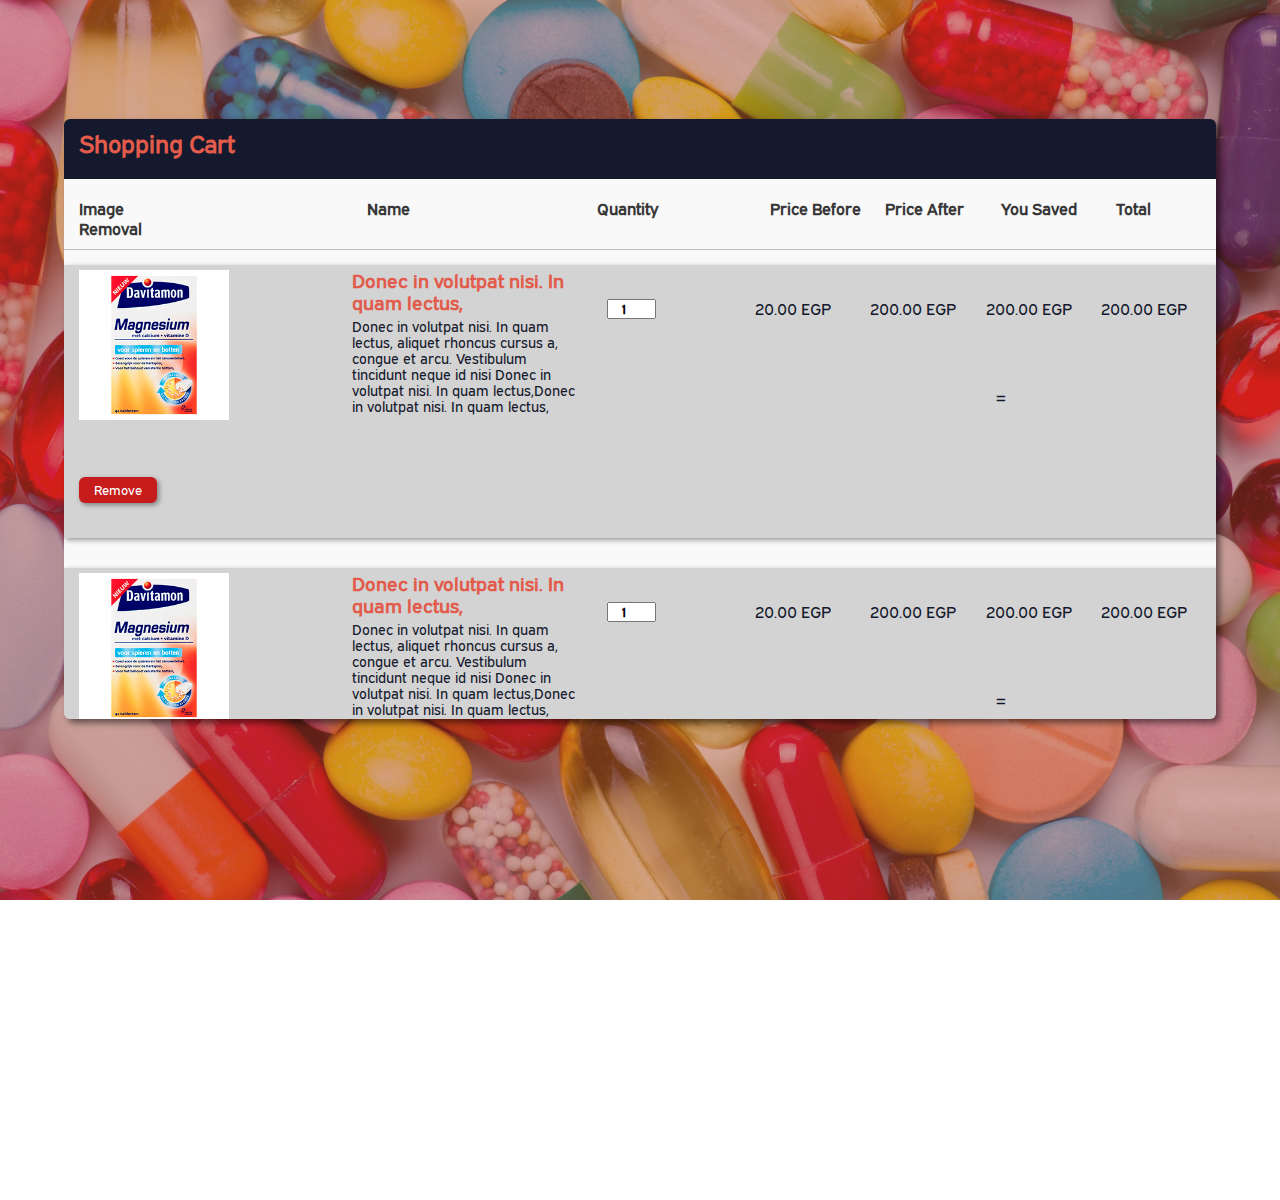
==== commit 804b187b: "newest updates meeting" ====
--- a/cart.html
+++ b/cart.html
@@ -33,8 +33,10 @@
                                                     <label class="product-img">Image</label>
                                                     <label class="product-title">Name</label>
                                                     <label class="product-quantity">Quantity</label>
-                                                    <label class="product-price">Price</label>
-                                                    <label class="product-total">total</label>
+                                                    <label class="product-price">Price Before</label>
+                                                    <label class="product-price">Price After</label>
+                                                    <label class="product-price">You Saved</label>
+                                                    <label class="product-total">Total</label>
                                                     <label class="product-removal">Removal</label>
                                                 </div>
                                                 
@@ -52,127 +54,162 @@
                                                         </div>
                                                         <div class="product-quantity">
                                                             <input type="number" value="1" min="1">
-                                                            <span style="font-family: phar1;">X</span>
-                                                        </div>
-                                                        <div class="product-price">
-                                                            <p>20.00</p>
-                                                            <span>=</span>
-                                                        </div>
-                                                        <div class="product-total">
-                                                            <p>20.00</p>
-                                                        </div>
-                                                        <div class="product-removal">
-                                                            <button class="product-remove" >Remove</button>
-                                                        </div>
-                                                    </div>
-                                                </div>
-                                                <div class="product">
-                                                    <div class="left-col"> 
-                                                        <div class="product-img">
-                                                            <img src="imgs/product1.jpg">
-                                                        </div>
-                                                    </div>
-                                                    <div class="right-col">
-                                                        <div class="product-title">
-                                                            <h3>Donec in volutpat nisi. In quam lectus,</h3>
-                                                            <p>Donec in volutpat nisi. In quam lectus, aliquet rhoncus cursus a, congue et arcu. Vestibulum tincidunt neque id nisi
-                                                            Donec in volutpat nisi. In quam lectus,Donec in volutpat nisi. In quam lectus,</p>
-                                                        </div>
-                                                        <div class="product-quantity">
-                                                            <input type="number" value="1" min="1">
-                                                            <span style="font-family: phar1;">X</span>
-                                                        </div>
-                                                        <div class="product-price">
-                                                            <p>20.00</p>
-                                                            <span>=</span>
-                                                        </div>
-                                                        <div class="product-total">
-                                                            <p>20.00</p>
-                                                        </div>
-                                                        <div class="product-removal">
-                                                            <button class="product-remove" >Remove</button>
-                                                        </div>
-                                                    </div>
-                                                </div>
-                                                <div class="product">
-                                                    <div class="left-col"> 
-                                                        <div class="product-img">
-                                                            <img src="imgs/product1.jpg">
-                                                        </div>
-                                                    </div>
-                                                    <div class="right-col">
-                                                        <div class="product-title">
-                                                            <h3>Donec in volutpat nisi. In quam lectus,</h3>
-                                                            <p>Donec in volutpat nisi. In quam lectus, aliquet rhoncus cursus a, congue et arcu. Vestibulum tincidunt neque id nisi
-                                                            Donec in volutpat nisi. In quam lectus,Donec in volutpat nisi. In quam lectus,</p>
-                                                        </div>
-                                                        <div class="product-quantity">
-                                                            <input type="number" value="1" min="1">
-                                                            <span style="font-family: phar1;">X</span>
-                                                        </div>
-                                                        <div class="product-price">
-                                                            <p>20.00</p>
-                                                            <span>=</span>
-                                                        </div>
-                                                        <div class="product-total">
-                                                            <p>20.00</p>
-                                                        </div>
-                                                        <div class="product-removal">
-                                                            <button class="product-remove" >Remove</button>
-                                                        </div>
-                                                    </div>
-                                                </div>
-                                                <div class="product">
-                                                    <div class="left-col"> 
-                                                        <div class="product-img">
-                                                            <img src="imgs/product1.jpg">
-                                                        </div>
-                                                    </div>
-                                                    <div class="right-col">
-                                                        <div class="product-title">
-                                                            <h3>Donec in volutpat nisi. In quam lectus,</h3>
-                                                            <p>Donec in volutpat nisi. In quam lectus, aliquet rhoncus cursus a, congue et arcu. Vestibulum tincidunt neque id nisi
-                                                            Donec in volutpat nisi. In quam lectus,Donec in volutpat nisi. In quam lectus,</p>
-                                                        </div>
-                                                        <div class="product-quantity">
-                                                            <input type="number" value="1" min="1">
-                                                            <span style="font-family: phar1;">X</span>
-                                                        </div>
-                                                        <div class="product-price">
-                                                            <p>20.00</p>
-                                                            <span>=</span>
-                                                        </div>
-                                                        <div class="product-total">
-                                                            <p>20.00</p>
-                                                        </div>
-                                                        <div class="product-removal">
-                                                            <button class="product-remove" >Remove</button>
-                                                        </div>
-                                                    </div>
-                                                </div>
-                                                
-                                                <div class="product">
-                                                    <div class="left-col"> 
-                                                        <div class="product-img">
-                                                            <img src="imgs/product1.jpg">
-                                                        </div>
-                                                    </div>
-                                                    <div class="right-col">
-                                                        <div class="product-title">
-                                                            <h3>Donec in volutpat nisi. In quam lectus,</h3>
-                                                            <p>Donec in volutpat nisi. In quam lectus, aliquet rhoncus cursus a, congue et arcu. Vestibulum tincidunt neque id nisi
-                                                            Donec in volutpat nisi. In quam lectus,Donec in volutpat nisi. In quam lectus,</p>
-                                                        </div>
-                                                        <div class="product-quantity">
-                                                            <input type="number" value="1" min="1">
-                                                            <span style="font-family: phar1;">X</span>
-                                                        </div>
-                                                        <div class="product-price">
-                                                            <p>20.00</p>
-                                                            <span>=</span>
-                                                        </div>
-                                                        <div class="product-total">
-                                                            <p>20.00</p>
+                                                            
+                                                        </div>
+                                                        <div class="product-price">
+                                                            <p>20.00</p>
+                                                        </div>
+                                                        <div class="product-price">
+                                                            <p>200.00</p>
+                                                           
+                                                        </div>
+                                                        <div class="product-price">
+                                                            <p>200.00</p>
+                                                            <span>=</span>
+                                                        </div>
+                                                        <div class="product-total">
+                                                            <p>200.00</p>
+                                                        </div>
+                                                        <div class="product-removal">
+                                                            <button class="product-remove" >Remove</button>
+                                                        </div>
+                                                    </div>
+                                                </div>
+                                                <div class="product">
+                                                    <div class="left-col"> 
+                                                        <div class="product-img">
+                                                            <img src="imgs/product1.jpg">
+                                                        </div>
+                                                    </div>
+                                                    <div class="right-col">
+                                                        <div class="product-title">
+                                                            <h3>Donec in volutpat nisi. In quam lectus,</h3>
+                                                            <p>Donec in volutpat nisi. In quam lectus, aliquet rhoncus cursus a, congue et arcu. Vestibulum tincidunt neque id nisi
+                                                            Donec in volutpat nisi. In quam lectus,Donec in volutpat nisi. In quam lectus,</p>
+                                                        </div>
+                                                        <div class="product-quantity">
+                                                            <input type="number" value="1" min="1">
+                                                            
+                                                        </div>
+                                                        <div class="product-price">
+                                                            <p>20.00</p>
+                                                        </div>
+                                                        <div class="product-price">
+                                                            <p>200.00</p>
+                                                           
+                                                        </div>
+                                                        <div class="product-price">
+                                                            <p>200.00</p>
+                                                            <span>=</span>
+                                                        </div>
+                                                        <div class="product-total">
+                                                            <p>200.00</p>
+                                                        </div>
+                                                        <div class="product-removal">
+                                                            <button class="product-remove" >Remove</button>
+                                                        </div>
+                                                    </div>
+                                                </div>
+                                                <div class="product">
+                                                    <div class="left-col"> 
+                                                        <div class="product-img">
+                                                            <img src="imgs/product1.jpg">
+                                                        </div>
+                                                    </div>
+                                                    <div class="right-col">
+                                                        <div class="product-title">
+                                                            <h3>Donec in volutpat nisi. In quam lectus,</h3>
+                                                            <p>Donec in volutpat nisi. In quam lectus, aliquet rhoncus cursus a, congue et arcu. Vestibulum tincidunt neque id nisi
+                                                            Donec in volutpat nisi. In quam lectus,Donec in volutpat nisi. In quam lectus,</p>
+                                                        </div>
+                                                        <div class="product-quantity">
+                                                            <input type="number" value="1" min="1">
+                                                            
+                                                        </div>
+                                                        <div class="product-price">
+                                                            <p>20.00</p>
+                                                        </div>
+                                                        <div class="product-price">
+                                                            <p>200.00</p>
+                                                           
+                                                        </div>
+                                                        <div class="product-price">
+                                                            <p>200.00</p>
+                                                            <span>=</span>
+                                                        </div>
+                                                        <div class="product-total">
+                                                            <p>200.00</p>
+                                                        </div>
+                                                        <div class="product-removal">
+                                                            <button class="product-remove" >Remove</button>
+                                                        </div>
+                                                    </div>
+                                                </div>
+                                                <div class="product">
+                                                    <div class="left-col"> 
+                                                        <div class="product-img">
+                                                            <img src="imgs/product1.jpg">
+                                                        </div>
+                                                    </div>
+                                                    <div class="right-col">
+                                                        <div class="product-title">
+                                                            <h3>Donec in volutpat nisi. In quam lectus,</h3>
+                                                            <p>Donec in volutpat nisi. In quam lectus, aliquet rhoncus cursus a, congue et arcu. Vestibulum tincidunt neque id nisi
+                                                            Donec in volutpat nisi. In quam lectus,Donec in volutpat nisi. In quam lectus,</p>
+                                                        </div>
+                                                        <div class="product-quantity">
+                                                            <input type="number" value="1" min="1">
+                                                            
+                                                        </div>
+                                                        <div class="product-price">
+                                                            <p>20.00</p>
+                                                        </div>
+                                                        <div class="product-price">
+                                                            <p>200.00</p>
+                                                           
+                                                        </div>
+                                                        <div class="product-price">
+                                                            <p>200.00</p>
+                                                            <span>=</span>
+                                                        </div>
+                                                        <div class="product-total">
+                                                            <p>200.00</p>
+                                                        </div>
+                                                        <div class="product-removal">
+                                                            <button class="product-remove" >Remove</button>
+                                                        </div>
+                                                    </div>
+                                                </div>
+                                                
+                                               <div class="product">
+                                                    <div class="left-col"> 
+                                                        <div class="product-img">
+                                                            <img src="imgs/product1.jpg">
+                                                        </div>
+                                                    </div>
+                                                    <div class="right-col">
+                                                        <div class="product-title">
+                                                            <h3>Donec in volutpat nisi. In quam lectus,</h3>
+                                                            <p>Donec in volutpat nisi. In quam lectus, aliquet rhoncus cursus a, congue et arcu. Vestibulum tincidunt neque id nisi
+                                                            Donec in volutpat nisi. In quam lectus,Donec in volutpat nisi. In quam lectus,</p>
+                                                        </div>
+                                                        <div class="product-quantity">
+                                                            <input type="number" value="1" min="1">
+                                                            
+                                                        </div>
+                                                        <div class="product-price">
+                                                            <p>20.00</p>
+                                                        </div>
+                                                        <div class="product-price">
+                                                            <p>200.00</p>
+                                                           
+                                                        </div>
+                                                        <div class="product-price">
+                                                            <p>200.00</p>
+                                                            <span>=</span>
+                                                        </div>
+                                                        <div class="product-total">
+                                                            <p>200.00</p>
                                                         </div>
                                                         <div class="product-removal">
                                                             <button class="product-remove" >Remove</button>
--- a/css/style.css
+++ b/css/style.css
@@ -1 +1 @@
-@font-face{font-family:'phar1';src:url(../fonts/expressway.regular.ttf);font-weight:normal}*{padding:0;margin:0}body{overflow-x:hidden}.home-loading{background:#e25b4b;width:100%;height:100%;z-index:1000;position:fixed}.center{position:absolute;top:50%;left:50%;-webkit-transform:translate(-50%, -50%);-ms-transform:translate(-50%, -50%);transform:translate(-50%, -50%)}.heart{background-color:#fff;width:50px;height:50px;position:relative;-webkite-transform:rotate(45deg);-webkit-transform:rotate(45deg);-ms-transform:rotate(45deg);transform:rotate(45deg);-webkit-animation:pulsate 1s infinite;animation:pulsate 1s infinite}.heart:after,.heart:before{display:inline-block;content:"";width:50px;height:50px;background-color:#fff;position:absolute;border-radius:50%}.heart:before{top:0px;left:-25px}.heart:after{top:-25px;left:0px}@-webkit- @keyframes pulsate{0%{-webkit-transform:rotate(45deg) scale(0.8)}5%{-webkit-transform:rotate(45deg) scale(0.9)}10%{-webkit-transform:rotate(45deg) scale(0.8)}15%{-webkit-transform:rotate(45deg) scale(1)}50%{-webkit-transform:rotate(45deg) scale(0.8)}to{-webkit-transform:rotate(45deg) scale(0.8)}}@-webkit-keyframes pulsate{0%{-webkit-transform:rotate(45deg) scale(0.8);transform:rotate(45deg) scale(0.8)}5%{-webkit-transform:rotate(45deg) scale(0.9);transform:rotate(45deg) scale(0.9)}10%{-webkit-transform:rotate(45deg) scale(0.8);transform:rotate(45deg) scale(0.8)}15%{-webkit-transform:rotate(45deg) scale(1);transform:rotate(45deg) scale(1)}50%{-webkit-transform:rotate(45deg) scale(0.8);transform:rotate(45deg) scale(0.8)}to{-webkit-transform:rotate(45deg) scale(0.8);transform:rotate(45deg) scale(0.8)}}@keyframes pulsate{0%{-webkit-transform:rotate(45deg) scale(0.8);transform:rotate(45deg) scale(0.8)}5%{-webkit-transform:rotate(45deg) scale(0.9);transform:rotate(45deg) scale(0.9)}10%{-webkit-transform:rotate(45deg) scale(0.8);transform:rotate(45deg) scale(0.8)}15%{-webkit-transform:rotate(45deg) scale(1);transform:rotate(45deg) scale(1)}50%{-webkit-transform:rotate(45deg) scale(0.8);transform:rotate(45deg) scale(0.8)}to{-webkit-transform:rotate(45deg) scale(0.8);transform:rotate(45deg) scale(0.8)}}.grid{width:1100px;margin:auto}.container{width:100%}.arabic{display:none}.arabic.active3{display:block}.english.active3{display:none}.grid-item{width:20%;border-radius:6px;float:left;height:252px;margin:40px 25px;overflow:hidden;-webkit-box-shadow:2px 6px 6px rgba(0, 0, 0, 0.3);box-shadow:2px 6px 6px rgba(0, 0, 0, 0.3)}.grid-item img{width:100%}.grid-item2{width:60%;float:left}.grid-item3{width:40%;float:left}.grid-item4{width:60%;float:left}.grid-item5{width:40%;float:left}.lang{float:left;width:100%;height:40px;background:rgba(226, 91, 75, 0.9)}.lang .openBtn{background:#14192d;border:none;padding:5px 15px;font-size:16px;font-family:phar1;cursor:pointer;color:#ffffff;border-radius:5px;margin:3px 6px;float:left}.lang .openBtn:hover{background:#121521}.lang .overlay1{height:100%;width:100%;display:none;position:fixed;z-index:100;top:0;left:0;background-color:#000000;background-color:rgba(0, 0, 0, 0.9)}.lang .overlay-content{position:relative;top:26%;width:50%;text-align:center;margin-top:30px;margin:auto}.lang .overlay1 .closebtn{position:absolute;top:20px;right:45px;font-size:60px;cursor:pointer;color:white;z-index:100}.lang .overlay1 .closebtn:hover{color:#ccc}.lang .overlay1 input[type=text]{padding:15px;font-size:17px;border:none;float:left;width:85.5%;background:white}.lang .overlay1 input[type=text]:hover{background:#f1f1f1}.lang .overlay1 button{float:right;width:10%;padding:15px 15px 15px 15px;background:#e25b4b;font-size:17px;border:none;cursor:pointer;color:#ffffff;border-bottom:1px solid #ffffff}.lang .overlay1 button:hover{background:#14192d}.lang .search-bar{padding:10px 0px 10px 20px;outline:none;border:0;font-family:phar1}.lang #myUL{list-style-type:none;padding:51.5px 0 0 0;margin:0}.lang #myUL li a{border-bottom:1px solid #ddd;background-color:#e25b4b;padding:12px;text-decoration:none;font-family:phar1;font-size:18px;color:#ffffff;display:block}.lang #myUL li a:hover:not(.header){background-color:#14192d}.lang .lang-box .arabic-btn{float:right;margin:3px 2% 0 0;text-decoration:none;color:#ffffff;font-family:phar1;font-weight:600;padding:.2% .5%;border-radius:4px}.lang .lang-box .arabic-btn:hover{background:rgba(100, 119, 141, 0.75)}.lang .lang-box .english-btn{float:right;margin:3px 0 0 0;text-decoration:none;color:#ffffff;font-family:phar1;font-weight:600;padding:.2% .5%;border-radius:4px}.lang .lang-box .english-btn:hover{background:rgba(100, 119, 141, 0.75)}#home .home{background:url(../imgs/bck1.jpg) 100% fixed no-repeat;height:662px}#home header{width:100%;height:80px;z-index:99;background:rgba(100, 119, 141, 0.75);-webkit-box-shadow:2px 3px 4px rgba(0, 0, 0, 0.6);box-shadow:2px 3px 4px rgba(0, 0, 0, 0.6);overflow:hidden;position:fixed;top:40px;-webkit-transition:.5s;-o-transition:.5s;transition:.5s}#home header h1{color:#ffffff;font-family:phar1;float:left;margin:1%;font-size:45px}#home header h1 .span1{color:#e25b4b}#home header .menu-icon{width:45px;margin:12px 0 0 0;height:40px;float:right;cursor:pointer;display:none}#home header .menu-icon .bar{width:30px;height:4px;background:#ffffff;position:relative;top:20px;border-radius:2px;-webkit-transition:1s;-o-transition:1s;transition:1s}#home header .menu-icon .bar:before{content:'';display:block;border-radius:2px;width:45px;height:4px;background:#e25b4b;position:absolute;top:-8px;-webkit-transition:1s;-o-transition:1s;transition:1s}#home header .menu-icon .bar:after{content:'';display:block;border-radius:2px;width:15px;height:4px;background:#373737;position:absolute;top:8px;-webkit-transition:1s;-o-transition:1s;transition:1s}#home header .menu-icon.active .bar{width:30px;-webkit-transition:1s;-o-transition:1s;transition:1s}#home header .menu-icon.active .bar:before{width:15px;-webkit-transition:1s;-o-transition:1s;transition:1s}#home header .menu-icon.active .bar:after{width:45px;-webkit-transition:1s;-o-transition:1s;transition:1s}#home header .navbar ul{list-style:none;float:right;margin:3%}#home header .navbar ul .arabic{display:none}#home header .navbar ul .arabic.active3{display:inline}#home header .navbar ul .english.active3{display:none}#home header .navbar ul li{display:inline;margin:0 10px;padding:10px}#home header .navbar ul li .nav-link{font-family:phar1}#home header .navbar ul li a{text-decoration:none;color:#ffffff;font-size:17px;-webkit-transition:.55s;-o-transition:.55s;transition:.55s}#home header .navbar ul li a:hover{color:#e25b4b;-webkit-transition:.55s;-o-transition:.55s;transition:.55s}#home header .navbar ul .search-btn{cursor:pointer;font-family:phar1;color:#ffffff;-webkit-transition:.5s;-o-transition:.5s;transition:.5s}#home header .navbar ul .search-btn:hover{color:#e25b4b}#home header .navbar ul .search-btn:hover a{color:#e25b4b}#home .header.active4{top:0px;-webkit-transition:.5s;-o-transition:.5s;transition:.5s}#home .welcome h1{font-family:phar1;color:#fffbfb;font-size:50px;width:800px;letter-spacing:3px;margin:auto;text-align:center;padding:28% 0 0 7%}#app-links{width:100%;float:left}#app-links .bckg{background:-webkit-gradient(linear, left top, right top, from(rgba(227, 6, 42, 0.85)), to(#ff6633)) 100% fixed no-repeat;background:-webkit-linear-gradient(left, rgba(227, 6, 42, 0.85), #ff6633) 100% fixed no-repeat;background:-o-linear-gradient(left, rgba(227, 6, 42, 0.85), #ff6633) 100% fixed no-repeat;background:linear-gradient(90deg, rgba(227, 6, 42, 0.85), #ff6633) 100% fixed no-repeat;height:500px}#app-links .apps-title{padding-top:55px}#app-links .apps-title .right-side{width:100%}#app-links .apps-title .right-side .latest{float:left;border:3px solid #ffffff;margin:5% 3%;-webkit-transition:1s;-o-transition:1s;transition:1s}#app-links .apps-title .right-side .latest:hover{background:-webkit-gradient(linear, left top, right top, from(#14192d), to(#e25b4b)) 100% fixed no-repeat;background:-webkit-linear-gradient(left, #14192d, #e25b4b) 100% fixed no-repeat;background:-o-linear-gradient(left, #14192d, #e25b4b) 100% fixed no-repeat;background:linear-gradient(90deg, #14192d, #e25b4b) 100% fixed no-repeat;-webkit-transition:1s;-o-transition:1s;transition:1s}#app-links .apps-title .right-side .latest img{margin:15% 0 15% -17%;float:left;width:200px!important}#app-links .apps-title .right-side .latest .text{margin:5% 0 0 7%;width:50%;float:left;text-align:center}#app-links .apps-title .right-side .latest .text h1{color:#ffffff;font-family:phar1;margin:0 0 13% 0;text-align:center}#app-links .apps-title .right-side .latest .text h1:after{display:block;content:'';width:50%;height:4px;background:#ffffff;border-radius:6px;margin:2% 0 0 25%}#app-links .apps-title .right-side .latest .text p{color:#ffffff;font-family:phar1;font-size:100%}#app-links .apps-title .left-side h2{color:#ffffff;font-family:phar1;margin:5% 0 4% 0;font-size:250%}#app-links .apps-title .left-side h2:after{display:block;content:'';width:15%;height:6px;background:#ffffff;border-radius:6px;margin:2% 0 0 5%}#app-links .apps-title .left-side .arabic.active3:after{margin:2% 0 0 0}#app-links .apps-title .left-side p{color:#ffffff;font-family:phar1;font-size:120%;margin:0 0 7% 0}#app-links .apps-title .left-side .android{background:-webkit-gradient(linear, left top, right top, from(#151313), to(#0f0e0e));background:-webkit-linear-gradient(left, #151313, #0f0e0e);background:-o-linear-gradient(left, #151313, #0f0e0e);background:linear-gradient(90deg, #151313, #0f0e0e);padding:2%;border-radius:5px;text-decoration:none;color:#ffffff}#app-links .apps-title .left-side .android:hover{background:#191818}#drugs{width:100%;float:left}#drugs form{margin:-12px 0 0 10px}#drugs form .head{width:100%;float:left;margin:120px 0 15px 0}#drugs form .head h1{float:left;font-family:phar1;color:#e25b4b}#drugs form .head h1:after{content:'';display:block;width:120px;height:3px;background:#e25b4b;margin:5px 0 0 0}#drugs form .head ul{list-style:none;float:right}#drugs form .head ul .english.active3{display:none}#drugs form .head ul .arabic.active3{display:inline}#drugs form .head ul .arabic{display:none}#drugs form .head ul li{display:inline;margin:0 5px}#drugs form .head ul li a{text-decoration:none;font-family:phar1;font-size:17px;color:#64778d;padding:5px}#drugs form .head ul li a:hover{background:#14192d;color:#e25b4b;padding:5px;border-radius:6px}#drugs form .head .cart{text-decoration:none;color:#ffffff;background:#e25b4b;font-size:25px;position:relative;top:5px;padding:6px 5px;-webkit-transition:.5s;-o-transition:.5s;transition:.5s;border-radius:5px;-webkit-box-shadow:2px 2px 3px rgba(0, 0, 0, 0.6);box-shadow:2px 2px 3px rgba(0, 0, 0, 0.6)}#drugs form .head .cart:hover{-webkit-transition:.5s;-o-transition:.5s;transition:.5s;color:#ebebeb}#drugs .hide{display:none}#drugs .type1{width:100%;float:left;margin:50px 0}#drugs .type1 input[type=checkbox]{width:20px;height:20px;position:absolute;top:0px;right:0;outline:0;border:0;border-radius:6px;-webkit-box-shadow:none;box-shadow:none;color:#e25b4b;cursor:pointer}#drugs .type1 .content{position:relative;border-radius:6px}#drugs .type1 .content img{border-radius:6px}#drugs .type1 .content .overlay{position:absolute;-webkit-transition:.8s;-o-transition:.8s;transition:.8s;opacity:0;border-radius:6px}#drugs .type1 .content .overlay .pop-link{width:110px;margin:auto}#drugs .type1 .content .overlay .drug-popup{font-family:phar1;width:100%;font-size:20px;position:absolute;top:-150px;color:#ffffff;letter-spacing:1px;-webkit-transition:.5s;-o-transition:.5s;transition:.5s}#drugs .type1 .content .overlay .drug-popup:hover{color:#e25b4b;-webkit-transition:.5s;-o-transition:.5s;transition:.5s}#drugs .type1 .content .overlay p{text-align:center;font-family:phar1;color:#ffffff;width:100%;background:#e25b4b;position:absolute;top:195px;padding:15px 0;-webkit-box-shadow:2px 5px 0px rgba(0, 0, 0, 0.5);box-shadow:2px 5px 0px rgba(0, 0, 0, 0.5);border-top:2px solid #ffffff}#drugs .type1 .content .overlayFade{width:100%;height:150%;top:0;right:0;background:rgba(155, 155, 155, 0.95)}#drugs .type1 .content:hover .overlay{opacity:1}#drugs .type1 .popup{position:fixed;display:none;width:100%;height:100%;top:0;left:0;padding-top:40px;z-index:100;background:rgba(0, 0, 0, 0.5);background:rgba(0, 0, 0, 0.4)}#drugs .type1 .popup-inner{max-width:52%;width:100%;height:500px;background:#f9f9f9;position:absolute;top:50%;left:50%;-webkit-transform:translate(-50%, -50%);-ms-transform:translate(-50%, -50%);transform:translate(-50%, -50%);-webkit-box-shadow:4px 4px 6px rgba(0, 0, 0, 0.5);box-shadow:4px 4px 6px rgba(0, 0, 0, 0.5);border-radius:6px;overflow-y:scroll;overflow-x:hidden}#drugs .type1 .popup-inner .drug-header{background:#14192d;padding:2%;border-top-left-radius:6px;border-top-right-radius:6px;-webkit-box-shadow:2px 2px 5px rgba(0, 0, 0, 0.5);box-shadow:2px 2px 5px rgba(0, 0, 0, 0.5);height:80px}#drugs .type1 .popup-inner .drug-header h2{color:#e25b4b;font-family:phar1;margin:0 0 0 25px;width:350px}#drugs .type1 .popup-inner .drug-header .popup-close{color:#ffffff;font-size:28px;text-decoration:none;float:right;font-family:sans-serif, Arial;margin:-45px 2px 0 0;background:#000;padding:10px 15px;border-radius:3px;-webkit-box-shadow:2px 2px 5px rgba(0, 0, 0, 0.5);box-shadow:2px 2px 5px rgba(0, 0, 0, 0.5);-webkit-transition:.5s;-o-transition:.5s;transition:.5s}#drugs .type1 .popup-inner .drug-header .popup-close:hover{color:darkred}#drugs .type1 .popup-inner .drug-header h1{float:right;color:#ffffff;font-family:phar1;margin:-25px 35px 0 0}#drugs .type1 .popup-inner .drug-header h5{float:right;color:#ffffff;font-family:phar1;text-decoration:line-through;margin:5px -60px 0 0}#drugs .type1 .popup-inner .drug-header h4{color:#ffde2a;font-family:phar1;font-size:17px;position:absolute;top:75px;left:35px}#drugs .type1 .popup-inner .drug-bottom p:first-child{margin:3%;color:#14192d;font-family:phar1;margin-bottom:20%}#drugs .type1 .popup-inner .drug-bottom .grid-item5{margin:10px 0}#drugs .type1 .popup-inner .drug-bottom .drug-reviews{background:rgba(191, 191, 191, 0.61);padding:2% 2% 10% 2%;width:100%;float:left}#drugs .type1 .popup-inner .drug-bottom .drug-reviews h3{color:#e25b4b;margin:1%;font-family:phar1;margin-bottom:25px;letter-spacing:1px;font-weight:900}#drugs .type1 .popup-inner .drug-bottom .drug-reviews h3:after{content:'';display:block;background:#202845;margin-top:4px;width:55px;height:3px;border-radius:3px}#drugs .type1 .popup-inner .drug-bottom .drug-reviews p{color:#ffffff;font-family:phar1;font-style:italic;letter-spacing:1px;margin:5px;margin-bottom:15px}#drugs .type1 .popup-inner .drug-bottom .drug-reviews textarea{font-family:phar1;font-style:italic;padding:8px;float:left;width:85%;outline:none;border:none;border-radius:5px}#drugs .type1 .popup-inner .drug-bottom .drug-reviews .add-review{width:100px;background:#e25b4b;color:#ffffff;height:25px;float:left;margin:15px 0 0 0;outline:none;border:none;font-family:phar1;border-radius:6px;cursor:pointer}#drugs .type1 .popup-inner .drug-bottom .drug-reviews .add-review:hover{background:#bf4b3d}#drugs .type1 .popup-inner .drug-bottom .quit{float:left;width:90%;margin:2%}#drugs .type1 .popup-inner .drug-bottom .quit a{color:#14192d;font-family:phar1;font-weight:bold;-webkit-transition:.5s;-o-transition:.5s;transition:.5s;float:left;padding:2%}#drugs .type1 .popup-inner .drug-bottom .quit a:hover{color:darkred}#drugs .type1 .popup-inner .drug-bottom .replacements .replace-drug{width:95%;float:left;margin:15px 10px;-webkit-box-shadow:2px 2px 15px rgba(0, 0, 0, 0.3);box-shadow:2px 2px 15px rgba(0, 0, 0, 0.3);padding:5px}#drugs .type1 .popup-inner .drug-bottom .replacements .replace-drug:hover{background:rgba(208, 208, 208, 0.22)}#drugs .type1 .popup-inner .drug-bottom .replacements .left-img{width:50%;float:left}#drugs .type1 .popup-inner .drug-bottom .replacements .left-img .img{float:left;width:100%;max-width:200px;max-height:200px}#drugs .type1 .popup-inner .drug-bottom .replacements .right-title{width:50%;float:left}#drugs .type1 .popup-inner .drug-bottom .replacements .right-title .title-details{width:100%;float:left;padding:10px}#drugs .type1 .popup-inner .drug-bottom .replacements .right-title .title-details h4{font-family:phar1;color:#e25b4b;text-align:center;padding:10px 0}#drugs .type1 .popup-inner .drug-bottom .replacements .right-title .title-details p{font-family:phar1;color:#14192d}#drugs .type1 .popup-inner .drug-bottom .replacements .right-title .add-to-cart{color:#ffffff;background:#e25b4b;font-family:phar1;outline:none;border:0;padding:5px 20px;border-radius:6px;margin:20px;float:right;cursor:pointer}#drugs .type1 .popup-inner .drug-bottom .replacements .right-title .add-to-cart:hover{background:#bf4b3d}#caption{width:100%;float:left}#caption .bck{background:url(../imgs/bck2.png) 100% no-repeat fixed;width:100%;height:400px;background-size:cover}#caption .text{padding:150px 0}#caption .text h1{text-align:center;font-family:phar1;color:#ffffff;font-size:49px;letter-spacing:2px}#caption .text h1:after{content:'';display:block;background:#ffffff;width:350px;height:4px;position:relative;left:360px;top:25px}#cosmetics{width:100%;float:left}#cosmetics form{margin:-12px 0 0 10px}#cosmetics form .head{width:100%;float:left;margin:120px 0 15px 0}#cosmetics form .head h1{float:left;font-family:phar1;color:#e25b4b}#cosmetics form .head h1:after{content:'';display:block;width:65px;height:3px;background:#e25b4b;margin:5px 0 0 0}#cosmetics form .head ul{list-style:none;float:right}#cosmetics form .head ul .english.active3{display:none}#cosmetics form .head ul .arabic.active3{display:inline}#cosmetics form .head ul .arabic{display:none}#cosmetics form .head ul li{display:inline;margin:0 5px}#cosmetics form .head ul li a{text-decoration:none;font-family:phar1;font-size:17px;color:#64778d;padding:5px}#cosmetics form .head ul li a:hover{background:#14192d;color:#e25b4b;padding:5px;border-radius:6px}#cosmetics form .head .cart{text-decoration:none;color:#ffffff;background:#e25b4b;font-size:25px;position:relative;top:5px;padding:6px 5px;-webkit-transition:.5s;-o-transition:.5s;transition:.5s;border-radius:5px;-webkit-box-shadow:2px 2px 3px rgba(0, 0, 0, 0.6);box-shadow:2px 2px 3px rgba(0, 0, 0, 0.6)}#cosmetics form .head .cart:hover{-webkit-transition:.5s;-o-transition:.5s;transition:.5s;color:#ebebeb}#cosmetics form .popup-cart{position:fixed;display:none;width:100%;height:100%;top:0;left:0;padding-top:40px;z-index:100;background:rgba(0, 0, 0, 0.5);background:rgba(0, 0, 0, 0.4)}#cosmetics form .popup-inner-cart{max-width:90%;width:100%;height:500px;background:#f9f9f9;position:absolute;margin:auto;top:50%;left:50%;-webkit-transform:translate(-50%, -50%);-ms-transform:translate(-50%, -50%);transform:translate(-50%, -50%);-webkit-box-shadow:4px 4px 6px rgba(0, 0, 0, 0.5);box-shadow:4px 4px 6px rgba(0, 0, 0, 0.5);border-radius:6px;overflow-y:scroll;overflow-x:hidden}#cosmetics form .popup-inner-cart .popup-close{color:#ffffff;font-size:28px;text-decoration:none;float:right;font-family:sans-serif, Arial;margin:0px 2px 0 0;background:#000;padding:10px 15px;border-radius:3px;-webkit-box-shadow:2px 2px 5px rgba(0, 0, 0, 0.5);box-shadow:2px 2px 5px rgba(0, 0, 0, 0.5);-webkit-transition:.5s;-o-transition:.5s;transition:.5s}#cosmetics form .popup-inner-cart .popup-close:hover{color:darkred}#cosmetics form .popup-inner-cart .cart-header{background:#14192d;height:60px;width:100%;float:left}#cosmetics form .popup-inner-cart .cart-header .cart-title{font-family:phar1;color:#e25b4b;float:left;padding:10px 15px}#cosmetics form .popup-inner-cart .cart-content{width:100%;float:left}#cosmetics form .popup-inner-cart .cart-content .cart-colums{width:100%;float:left;padding:20px 10px 10px 15px;border-bottom:1px solid #bbbbbb}#cosmetics form .popup-inner-cart .cart-content .cart-colums label.product-img{float:left;width:25%;font-family:phar1;color:#373737;font-weight:bold}#cosmetics form .popup-inner-cart .cart-content .cart-colums label.product-title{float:left;width:20%;font-family:phar1;color:#373737;font-weight:bold}#cosmetics form .popup-inner-cart .cart-content .cart-colums label.product-quantity{float:left;width:15%;font-family:phar1;color:#373737;font-weight:bold}#cosmetics form .popup-inner-cart .cart-content .cart-colums label.product-price{float:left;width:10%;font-family:phar1;color:#373737;font-weight:bold}#cosmetics form .popup-inner-cart .cart-content .cart-colums label.product-total{float:left;width:10%;font-family:phar1;color:#373737;font-weight:bold}#cosmetics form .popup-inner-cart .cart-content .cart-colums label.product-removal{float:left;width:20%;font-family:phar1;color:#373737;font-weight:bold}#cosmetics form .popup-inner-cart .cart-content .product{float:left;width:100%;-webkit-box-shadow:2px 2px 5px rgba(0, 0, 0, 0.4);box-shadow:2px 2px 5px rgba(0, 0, 0, 0.4);background:lightgrey;margin:15px 0}#cosmetics form .popup-inner-cart .cart-content .product .product-img{float:left;width:25%}#cosmetics form .popup-inner-cart .cart-content .product .product-img img{width:150px;height:150px;padding:5px 15px;text-align:center}#cosmetics form .popup-inner-cart .cart-content .product .product-title{float:left;width:20%}#cosmetics form .popup-inner-cart .cart-content .product .product-title h3{font-family:phar1;color:#e25b4b;padding:5px 0}#cosmetics form .popup-inner-cart .cart-content .product .product-title p{font-family:phar1;color:#14192d;font-size:13.5px}#cosmetics form .popup-inner-cart .cart-content .product .product-quantity{float:left;width:15%}#cosmetics form .popup-inner-cart .cart-content .product .product-quantity input{width:45px;font-family:phar1;font-weight:bold;text-align:center;margin:20% 25px}#cosmetics form .popup-inner-cart .cart-content .product .product-price{float:left;width:10%;font-family:phar1;color:#14192d}#cosmetics form .popup-inner-cart .cart-content .product .product-price p{float:left;margin:30% 0px}#cosmetics form .popup-inner-cart .cart-content .product .product-total{float:left;width:10%}#cosmetics form .popup-inner-cart .cart-content .product .product-total p{float:left;margin:30% 0px;font-family:phar1;color:#14192d}#cosmetics form .popup-inner-cart .cart-content .product .product-removal{float:left;width:20%}#cosmetics form .popup-inner-cart .cart-content .product .product-removal .product-remove{background:#c61c1c;font-family:phar1;color:#ffffff;padding:5px 15px;outline:none;border:0;border-radius:6px;margin:15% 15px;cursor:pointer;-webkit-box-shadow:2px 2px 5px rgba(0, 0, 0, 0.4);box-shadow:2px 2px 5px rgba(0, 0, 0, 0.4)}#cosmetics form .popup-inner-cart .cart-content .product .product-removal .product-remove:hover{background:#901414}#cosmetics form .popup-inner-cart .cart-content .product .product-price p:after,#cosmetics form .popup-inner-cart .cart-content .product .product-total p:after{content:' EGP'}#cosmetics form .popup-inner-cart .cart-content .totals{width:200px;float:right;margin:10px 20px 35px;border:1px solid #b1b1b1}#cosmetics form .popup-inner-cart .cart-content .totals .total-header{width:100%;background:#b1b1b1;text-align:center;font-family:phar1;color:#14192d;padding:10px 0}#cosmetics form .popup-inner-cart .cart-content .totals .calculs{padding:10px 0;border-bottom:1px solid #b1b1b1}#cosmetics form .popup-inner-cart .cart-content .totals .calculs label{padding:20px 5px;font-family:phar1}#cosmetics form .popup-inner-cart .cart-content .totals .calculs .totals-value{float:right;font-family:phar1;padding:0px 5px}#cosmetics form .popup-inner-cart .cart-content .totals .calculs .totals-value:after{content:' EGP'}#cosmetics form .popup-inner-cart .cart-content .totals .checkout{background:#67e867;color:#ffffff;font-family:phar1;outline:none;border:0;padding:5px 15px;margin:10px 0;border-radius:6px;cursor:pointer;-webkit-box-shadow:2px 2px 5px rgba(0, 0, 0, 0.4);box-shadow:2px 2px 5px rgba(0, 0, 0, 0.4)}#cosmetics form .popup-inner-cart .cart-content .totals .checkout:hover{background:#48b948}#cosmetics form .popup-inner-cart .cart-content .totals .keep-shopping{background:#14192d;color:#ffffff;font-family:phar1;outline:none;border:0;text-decoration:none;font-size:13px;padding:5px 5px;margin:10px 3px;border-radius:6px;cursor:pointer;-webkit-box-shadow:2px 2px 5px rgba(0, 0, 0, 0.4);box-shadow:2px 2px 5px rgba(0, 0, 0, 0.4)}#cosmetics form .popup-inner-cart .cart-content .totals .keep-shopping:hover{background:#0d0c15}#cosmetics .hide{display:none}#cosmetics .type1{width:100%;float:left;margin:50px 0}#cosmetics .type1 input[type=checkbox]{width:20px;height:20px;position:absolute;top:0px;right:0px;outline:0;border:0;border-radius:6px;color:#e25b4b;-webkit-box-shadow:none;box-shadow:none;cursor:pointer}#cosmetics .type1 .content{position:relative}#cosmetics .type1 .content .overlay{position:absolute;-webkit-transition:.8s;-o-transition:.8s;transition:.8s;opacity:0;border-radius:6px}#cosmetics .type1 .content .overlay .pop-link{width:110px;margin:auto}#cosmetics .type1 .content .overlay .drug-popup{font-family:phar1;width:100%;font-size:20px;position:absolute;top:-150px;color:#ffffff;letter-spacing:1px;-webkit-transition:.5s;-o-transition:.5s;transition:.5s}#cosmetics .type1 .content .overlay .drug-popup:hover{color:#e25b4b;-webkit-transition:.5s;-o-transition:.5s;transition:.5s}#cosmetics .type1 .content .overlay p{text-align:center;font-family:phar1;color:#ffffff;width:100%;background:#e25b4b;position:absolute;top:195px;padding:15px 0;-webkit-box-shadow:2px 5px 0px rgba(0, 0, 0, 0.5);box-shadow:2px 5px 0px rgba(0, 0, 0, 0.5);border-top:2px solid #ffffff}#cosmetics .type1 .content .overlayFade{width:100%;height:150%;top:0;right:0;background:rgba(155, 155, 155, 0.95)}#cosmetics .type1 .content:hover .overlay{opacity:1}#cosmetics .type1 .popup{position:fixed;display:none;width:100%;height:100%;top:0;left:0;padding-top:40px;z-index:100;background:rgba(0, 0, 0, 0.5);background:rgba(0, 0, 0, 0.4)}#cosmetics .type1 .popup-inner{max-width:52%;width:100%;height:500px;background:#f9f9f9;position:absolute;top:50%;left:50%;-webkit-transform:translate(-50%, -50%);-ms-transform:translate(-50%, -50%);transform:translate(-50%, -50%);-webkit-box-shadow:4px 4px 6px rgba(0, 0, 0, 0.5);box-shadow:4px 4px 6px rgba(0, 0, 0, 0.5);border-radius:6px;overflow-y:scroll;overflow-x:hidden}#cosmetics .type1 .popup-inner .drug-header{background:#14192d;padding:2%;border-top-left-radius:6px;border-top-right-radius:6px;height:80px}#cosmetics .type1 .popup-inner .drug-header h2{color:#e25b4b;font-family:phar1;margin:0 0 0 25px;font-size:20px;width:350px}#cosmetics .type1 .popup-inner .drug-header .popup-close{color:#ffffff;font-size:28px;text-decoration:none;float:right;font-family:sans-serif, Arial;margin:-40px 2px 0 0;background:#000;padding:10px 15px;border-radius:3px;-webkit-box-shadow:2px 2px 5px rgba(0, 0, 0, 0.5);box-shadow:2px 2px 5px rgba(0, 0, 0, 0.5);-webkit-transition:.5s;-o-transition:.5s;transition:.5s}#cosmetics .type1 .popup-inner .drug-header .popup-close:hover{color:darkred}#cosmetics .type1 .popup-inner .drug-header h1{float:right;color:#ffffff;font-family:phar1;margin:-25px 35px 0 0}#cosmetics .type1 .popup-inner .drug-header h4{color:#ffde2a;font-family:phar1;font-size:17px;position:absolute;top:75px;left:35px}#cosmetics .type1 .popup-inner .drug-bottom p:first-child{margin:3%;color:#14192d;font-family:phar1;margin-bottom:20%}#cosmetics .type1 .popup-inner .drug-bottom .drug-reviews{background:rgba(191, 191, 191, 0.61);padding:2% 2% 10% 2%;width:100%;float:left}#cosmetics .type1 .popup-inner .drug-bottom .drug-reviews h3{color:#e25b4b;margin:1%;font-family:phar1;margin-bottom:25px;letter-spacing:1px;font-weight:900}#cosmetics .type1 .popup-inner .drug-bottom .drug-reviews h3:after{content:'';display:block;background:#202845;margin-top:4px;width:55px;height:3px;border-radius:3px}#cosmetics .type1 .popup-inner .drug-bottom .drug-reviews p{color:#ffffff;font-family:phar1;font-style:italic;letter-spacing:1px;margin:5px;margin-bottom:15px}#cosmetics .type1 .popup-inner .drug-bottom .drug-reviews textarea{font-family:phar1;font-style:italic;padding:8px;float:left;width:85%;outline:none;border:none;border-radius:5px}#cosmetics .type1 .popup-inner .drug-bottom .drug-reviews .add-review{width:100px;background:#e25b4b;color:#ffffff;height:25px;float:left;margin:15px 0 0 0;outline:none;border:none;font-family:phar1;border-radius:6px}#cosmetics .type1 .popup-inner .drug-bottom .quit{margin:2%}#cosmetics .type1 .popup-inner .drug-bottom .quit a{color:#14192d;font-family:phar1;font-weight:bold;-webkit-transition:.5s;-o-transition:.5s;transition:.5s;float:left;padding:2%}#cosmetics .type1 .popup-inner .drug-bottom .quit a:hover{color:darkred}#cosmetics .type1 .popup-inner .drug-bottom .replacements .replace-drug{width:95%;float:left;margin:15px 10px;-webkit-box-shadow:2px 2px 15px rgba(0, 0, 0, 0.3);box-shadow:2px 2px 15px rgba(0, 0, 0, 0.3);padding:5px}#cosmetics .type1 .popup-inner .drug-bottom .replacements .replace-drug:hover{background:rgba(208, 208, 208, 0.22)}#cosmetics .type1 .popup-inner .drug-bottom .replacements .left-img{width:50%;float:left}#cosmetics .type1 .popup-inner .drug-bottom .replacements .left-img .img{float:left;width:100%;max-width:200px;max-height:200px}#cosmetics .type1 .popup-inner .drug-bottom .replacements .right-title{width:50%;float:left}#cosmetics .type1 .popup-inner .drug-bottom .replacements .right-title .title-details{width:100%;float:left;padding:10px}#cosmetics .type1 .popup-inner .drug-bottom .replacements .right-title .title-details h4{font-family:phar1;color:#e25b4b;text-align:center;padding:10px 0}#cosmetics .type1 .popup-inner .drug-bottom .replacements .right-title .title-details p{font-family:phar1;color:#14192d}#cosmetics .type1 .popup-inner .drug-bottom .replacements .right-title .add-to-cart{color:#ffffff;background:#e25b4b;font-family:phar1;outline:none;border:0;padding:5px 20px;border-radius:6px;margin:20px;float:right;cursor:pointer}#cosmetics .type1 .popup-inner .drug-bottom .replacements .right-title .add-to-cart:hover{background:#bf4b3d}#contact{width:100%;float:left;height:400px;background:#bfd1d3}#contact .contact{padding-top:80px}#contact .left-col img{float:left;margin:4%}#contact .left-col h1{color:#ffffff;font-family:phar1;float:left;margin:11% 5%;font-size:45px}#contact .left-col h1 .span1{color:#e25b4b}#contact .right-col .info{margin:50px 5px}#contact .right-col p{font-family:phar1;font-size:17px;color:#e25b4b;margin:3% 20%}#contact .right-col a{color:#14192d;font-family:phar1;font-size:17px;text-decoration:underline;margin:0 20%}#map{width:100%;float:left;height:400px;background:#e25b4b}#footer{width:100%;float:left;height:35px;background:#14192d}#footer .rights p{color:#ffffff;font-family:phar1;font-size:16px;margin:7px 0}#footer .arrow a{color:#ffffff;text-decoration:none;font-size:26px;margin:4px 0 4px 200px}#cart-basket{width:100%;float:left}#cart-basket .bcker{background:url(../imgs/bck1%20overlay.png) 100% no-repeat fixed;height:1200px;background-size:cover;width:100%}#cart-basket .popup-cart{position:fixed;width:100%;height:100%;top:0;left:0;padding-top:30px;z-index:1000}#cart-basket .popup-inner-cart{max-height:600px;float:left;max-width:90%;width:100%;background:#f9f9f9;position:absolute;margin:auto;top:45%;left:50%;-webkit-transform:translate(-50%, -50%);-ms-transform:translate(-50%, -50%);transform:translate(-50%, -50%);-webkit-box-shadow:4px 4px 6px rgba(0, 0, 0, 0.5);box-shadow:4px 4px 6px rgba(0, 0, 0, 0.5);border-radius:6px;overflow-x:hidden;overflow-y:scroll}#cart-basket .popup-inner-cart .cart-header{background:#14192d;height:60px;width:100%;float:left}#cart-basket .popup-inner-cart .cart-header .cart-title{font-family:phar1;color:#e25b4b;float:left;padding:10px 15px}#cart-basket .popup-inner-cart .cart-content{width:100%;float:left}#cart-basket .popup-inner-cart .cart-content .cart-colums{width:100%;float:left;padding:20px 10px 10px 15px;border-bottom:1px solid #bbbbbb}#cart-basket .popup-inner-cart .cart-content .cart-colums label.product-img{float:left;width:25%;font-family:phar1;color:#373737;font-weight:bold}#cart-basket .popup-inner-cart .cart-content .cart-colums label.product-title{float:left;width:20%;font-family:phar1;color:#373737;font-weight:bold}#cart-basket .popup-inner-cart .cart-content .cart-colums label.product-quantity{float:left;width:15%;font-family:phar1;color:#373737;font-weight:bold}#cart-basket .popup-inner-cart .cart-content .cart-colums label.product-price{float:left;width:10%;font-family:phar1;color:#373737;font-weight:bold}#cart-basket .popup-inner-cart .cart-content .cart-colums label.product-total{float:left;width:10%;font-family:phar1;color:#373737;font-weight:bold}#cart-basket .popup-inner-cart .cart-content .cart-colums label.product-removal{float:left;width:20%;font-family:phar1;color:#373737;font-weight:bold}#cart-basket .popup-inner-cart .cart-content .product{float:left;width:100%;-webkit-box-shadow:2px 2px 5px rgba(0, 0, 0, 0.4);box-shadow:2px 2px 5px rgba(0, 0, 0, 0.4);background:lightgrey;margin:15px 0}#cart-basket .popup-inner-cart .cart-content .product .product-img{float:left;width:25%}#cart-basket .popup-inner-cart .cart-content .product .product-img img{width:150px;height:150px;padding:5px 15px;text-align:center}#cart-basket .popup-inner-cart .cart-content .product .product-title{float:left;width:20%}#cart-basket .popup-inner-cart .cart-content .product .product-title h3{font-family:phar1;color:#e25b4b;padding:5px 0}#cart-basket .popup-inner-cart .cart-content .product .product-title p{font-family:phar1;color:#14192d;font-size:13.5px}#cart-basket .popup-inner-cart .cart-content .product .product-quantity{float:left;width:15%}#cart-basket .popup-inner-cart .cart-content .product .product-quantity input{width:45px;font-family:phar1;font-weight:bold;text-align:center;margin:20% 25px}#cart-basket .popup-inner-cart .cart-content .product .product-price{float:left;width:10%;font-family:phar1;color:#14192d}#cart-basket .popup-inner-cart .cart-content .product .product-price p{float:left;margin:30% 0px}#cart-basket .popup-inner-cart .cart-content .product .product-price span{float:left;margin:30% 10px}#cart-basket .popup-inner-cart .cart-content .product .product-total{float:left;width:10%}#cart-basket .popup-inner-cart .cart-content .product .product-total p{float:left;margin:30% 0px;font-family:phar1;color:#14192d}#cart-basket .popup-inner-cart .cart-content .product .product-removal{float:left;width:20%}#cart-basket .popup-inner-cart .cart-content .product .product-removal .product-remove{background:#c61c1c;font-family:phar1;color:#ffffff;padding:5px 15px;outline:none;border:0;border-radius:6px;margin:15% 15px;cursor:pointer;-webkit-box-shadow:2px 2px 5px rgba(0, 0, 0, 0.4);box-shadow:2px 2px 5px rgba(0, 0, 0, 0.4)}#cart-basket .popup-inner-cart .cart-content .product .product-removal .product-remove:hover{background:#901414}#cart-basket .popup-inner-cart .cart-content .product .product-price p:after,#cart-basket .popup-inner-cart .cart-content .product .product-total p:after{content:' EGP'}#cart-basket .popup-inner-cart .cart-content .totals{width:200px;float:right;margin:10px 20px 35px;border:1px solid #b1b1b1}#cart-basket .popup-inner-cart .cart-content .totals .total-header{width:100%;background:#b1b1b1;text-align:center;font-family:phar1;color:#14192d;padding:10px 0}#cart-basket .popup-inner-cart .cart-content .totals .calculs{padding:10px 0;border-bottom:1px solid #b1b1b1}#cart-basket .popup-inner-cart .cart-content .totals .calculs label{padding:20px 5px;font-family:phar1}#cart-basket .popup-inner-cart .cart-content .totals .calculs .totals-value{float:right;font-family:phar1;padding:0px 5px}#cart-basket .popup-inner-cart .cart-content .totals .calculs .totals-value:after{content:' EGP'}#cart-basket .popup-inner-cart .cart-content .totals .checkout{background:#67e867;color:#ffffff;font-family:phar1;outline:none;border:0;padding:5px 15px;margin:10px 0;border-radius:6px;cursor:pointer;-webkit-box-shadow:2px 2px 5px rgba(0, 0, 0, 0.4);box-shadow:2px 2px 5px rgba(0, 0, 0, 0.4)}#cart-basket .popup-inner-cart .cart-content .totals .checkout a{text-decoration:none;color:#ffffff}#cart-basket .popup-inner-cart .cart-content .totals .checkout:hover{background:#48b948}#cart-basket .popup-inner-cart .cart-content .totals .keep-shopping{background:#14192d;color:#ffffff;font-family:phar1;outline:none;border:0;text-decoration:none;font-size:13px;padding:5px 5px;margin:10px 3px;border-radius:6px;cursor:pointer;-webkit-box-shadow:2px 2px 5px rgba(0, 0, 0, 0.4);box-shadow:2px 2px 5px rgba(0, 0, 0, 0.4)}#cart-basket .popup-inner-cart .cart-content .totals .keep-shopping a{text-decoration:none;color:#ffffff}#cart-basket .popup-inner-cart .cart-content .totals .keep-shopping:hover{background:#0d0c15}#checkout-page{width:100%;float:left}#checkout-page .bcker{background:url(../imgs/bck1%20overlay.png) 100% no-repeat fixed;height:950px;background-size:cover;width:100%}#checkout-page .cart-header{background:#14192d;height:60px;width:100%;float:left;border-top-left-radius:6px;border-top-right-radius:6px;-webkit-box-shadow:2px 2px 10px rgba(0, 0, 0, 0.4);box-shadow:2px 2px 10px rgba(0, 0, 0, 0.4)}#checkout-page .cart-header .cart-title{font-family:phar1;color:#e25b4b;float:left;padding:15px 15px}#checkout-page .order-form{width:80%;margin:auto}#checkout-page .ordering{width:120%}#checkout-page .ordering .f-name{width:50%;float:left;margin:10px 0}#checkout-page .ordering .f-name label{font-family:phar1;color:#14192d}#checkout-page .ordering .f-name input{font-family:phar1;margin:5px 0;padding:10px 25px;outline:none;border:0;border-radius:6px;width:50%}#checkout-page .ordering .f-name input:focus{-webkit-box-shadow:2px 2px 10px rgba(0, 0, 0, 0.4);box-shadow:2px 2px 10px rgba(0, 0, 0, 0.4)}#checkout-page .ordering .l-name{width:50%;float:left;margin:10px 0}#checkout-page .ordering .l-name label{font-family:phar1;color:#14192d}#checkout-page .ordering .l-name input{font-family:phar1;margin:5px 0;padding:10px 25px;outline:none;border:0;border-radius:6px;width:50%}#checkout-page .ordering .l-name input:focus{-webkit-box-shadow:2px 2px 10px rgba(0, 0, 0, 0.4);box-shadow:2px 2px 10px rgba(0, 0, 0, 0.4)}#checkout-page .ordering .email{width:100%;float:left;margin:10px 0}#checkout-page .ordering .email label{font-family:phar1;color:#14192d}#checkout-page .ordering .email input{font-family:phar1;margin:5px 0;padding:10px 25px;outline:none;border:0;border-radius:6px;width:75%}#checkout-page .ordering .email input:focus{-webkit-box-shadow:2px 2px 10px rgba(0, 0, 0, 0.4);box-shadow:2px 2px 10px rgba(0, 0, 0, 0.4)}#checkout-page .ordering .address{width:100%;float:left;margin:10px 0}#checkout-page .ordering .address label{font-family:phar1;color:#14192d}#checkout-page .ordering .address input{font-family:phar1;margin:5px 0;padding:10px 25px;outline:none;border:0;border-radius:6px;width:75%}#checkout-page .ordering .address input:focus{-webkit-box-shadow:2px 2px 10px rgba(0, 0, 0, 0.4);box-shadow:2px 2px 10px rgba(0, 0, 0, 0.4)}#checkout-page .ordering .phone{width:100%;float:left;margin:10px 0}#checkout-page .ordering .phone label{font-family:phar1;color:#14192d}#checkout-page .ordering .phone input{font-family:phar1;margin:5px 0;padding:10px 25px;outline:none;border:0;border-radius:6px;width:75%}#checkout-page .ordering .phone input:focus{-webkit-box-shadow:2px 2px 10px rgba(0, 0, 0, 0.4);box-shadow:2px 2px 10px rgba(0, 0, 0, 0.4)}#checkout-page .ordering .submit{width:80%;float:left;margin:10px 0}#checkout-page .ordering .submit input{font-family:phar1;color:#ffffff;background:#e25b4b;padding:6px 15px;outline:none;border:0;border-radius:6px;cursor:pointer;float:left;-webkit-box-shadow:2px 2px 10px rgba(0, 0, 0, 0.4);box-shadow:2px 2px 10px rgba(0, 0, 0, 0.4)}#checkout-page .ordering .submit input:hover{background:#bf4b3d}#checkout-page .ordering .submit a{font-family:phar1;color:#ffffff;background:#e25b4b;padding:6px 15px;outline:none;border:0;border-radius:6px;cursor:pointer;-webkit-box-shadow:2px 2px 10px rgba(0, 0, 0, 0.4);box-shadow:2px 2px 10px rgba(0, 0, 0, 0.4);font-size:13px;text-decoration:none;float:right}#checkout-page .ordering .submit a:hover{background:#bf4b3d}#checkout-page .popup-inner-cart{max-height:550px;height:100%;float:left;max-width:60%;width:100%;background:#cecece;position:absolute;margin:auto;top:58%;left:50%;-webkit-transform:translate(-50%, -50%);-ms-transform:translate(-50%, -50%);transform:translate(-50%, -50%);-webkit-box-shadow:4px 4px 6px rgba(0, 0, 0, 0.5);box-shadow:4px 4px 6px rgba(0, 0, 0, 0.5);border-radius:6px}+@font-face{font-family:'phar1';src:url(../fonts/expressway.regular.ttf);font-weight:normal}*{padding:0;margin:0}body{overflow-x:hidden}.home-loading{background:#e25b4b;width:100%;height:100%;z-index:1000;position:fixed}.center{position:absolute;top:50%;left:50%;-webkit-transform:translate(-50%, -50%);-ms-transform:translate(-50%, -50%);transform:translate(-50%, -50%)}.heart{background-color:#fff;width:50px;height:50px;position:relative;-webkite-transform:rotate(45deg);-webkit-transform:rotate(45deg);-ms-transform:rotate(45deg);transform:rotate(45deg);-webkit-animation:pulsate 1s infinite;animation:pulsate 1s infinite}.heart:after,.heart:before{display:inline-block;content:"";width:50px;height:50px;background-color:#fff;position:absolute;border-radius:50%}.heart:before{top:0px;left:-25px}.heart:after{top:-25px;left:0px}@-webkit- @keyframes pulsate{0%{-webkit-transform:rotate(45deg) scale(0.8)}5%{-webkit-transform:rotate(45deg) scale(0.9)}10%{-webkit-transform:rotate(45deg) scale(0.8)}15%{-webkit-transform:rotate(45deg) scale(1)}50%{-webkit-transform:rotate(45deg) scale(0.8)}to{-webkit-transform:rotate(45deg) scale(0.8)}}@-webkit-keyframes pulsate{0%{-webkit-transform:rotate(45deg) scale(0.8);transform:rotate(45deg) scale(0.8)}5%{-webkit-transform:rotate(45deg) scale(0.9);transform:rotate(45deg) scale(0.9)}10%{-webkit-transform:rotate(45deg) scale(0.8);transform:rotate(45deg) scale(0.8)}15%{-webkit-transform:rotate(45deg) scale(1);transform:rotate(45deg) scale(1)}50%{-webkit-transform:rotate(45deg) scale(0.8);transform:rotate(45deg) scale(0.8)}to{-webkit-transform:rotate(45deg) scale(0.8);transform:rotate(45deg) scale(0.8)}}@keyframes pulsate{0%{-webkit-transform:rotate(45deg) scale(0.8);transform:rotate(45deg) scale(0.8)}5%{-webkit-transform:rotate(45deg) scale(0.9);transform:rotate(45deg) scale(0.9)}10%{-webkit-transform:rotate(45deg) scale(0.8);transform:rotate(45deg) scale(0.8)}15%{-webkit-transform:rotate(45deg) scale(1);transform:rotate(45deg) scale(1)}50%{-webkit-transform:rotate(45deg) scale(0.8);transform:rotate(45deg) scale(0.8)}to{-webkit-transform:rotate(45deg) scale(0.8);transform:rotate(45deg) scale(0.8)}}.grid{width:1100px;margin:auto}.container{width:100%}.arabic{display:none}.arabic.active3{display:block}.english.active3{display:none}.grid-item{width:20%;border-radius:6px;float:left;height:252px;margin:40px 25px;overflow:hidden;-webkit-box-shadow:2px 6px 6px rgba(0, 0, 0, 0.3);box-shadow:2px 6px 6px rgba(0, 0, 0, 0.3)}.grid-item img{width:100%}.grid-item2{width:60%;float:left}.grid-item3{width:40%;float:left}.grid-item4{width:60%;float:left}.grid-item5{width:40%;float:left}.lang{float:left;width:100%;height:40px;background:rgba(226, 91, 75, 0.9)}.lang .openBtn{background:#14192d;border:none;padding:5px 15px;font-size:16px;font-family:phar1;cursor:pointer;color:#ffffff;border-radius:5px;margin:3px 6px;float:left}.lang .openBtn:hover{background:#121521}.lang .overlay1{height:100%;width:100%;display:none;position:fixed;z-index:100;top:0;left:0;background-color:#000000;background-color:rgba(0, 0, 0, 0.9)}.lang .overlay-content{position:relative;top:26%;width:50%;text-align:center;margin-top:30px;margin:auto}.lang .overlay1 .closebtn{position:absolute;top:20px;right:45px;font-size:60px;cursor:pointer;color:white;z-index:100}.lang .overlay1 .closebtn:hover{color:#ccc}.lang .overlay1 input[type=text]{padding:15px;font-size:17px;border:none;float:left;width:85.5%;background:white}.lang .overlay1 input[type=text]:hover{background:#f1f1f1}.lang .overlay1 button{float:right;width:10%;padding:15px 15px 15px 15px;background:#e25b4b;font-size:17px;border:none;cursor:pointer;color:#ffffff;border-bottom:1px solid #ffffff}.lang .overlay1 button:hover{background:#14192d}.lang .search-bar{padding:10px 0px 10px 20px;outline:none;border:0;font-family:phar1}.lang #myUL{list-style-type:none;padding:51.5px 0 0 0;margin:0}.lang #myUL li a{border-bottom:1px solid #ddd;background-color:#e25b4b;padding:12px;text-decoration:none;font-family:phar1;font-size:18px;color:#ffffff;display:block}.lang #myUL li a:hover:not(.header){background-color:#14192d}.lang .lang-box .arabic-btn{float:right;margin:3px 2% 0 0;text-decoration:none;color:#ffffff;font-family:phar1;font-weight:600;padding:.2% .5%;border-radius:4px}.lang .lang-box .arabic-btn:hover{background:rgba(100, 119, 141, 0.75)}.lang .lang-box .english-btn{float:right;margin:3px 0 0 0;text-decoration:none;color:#ffffff;font-family:phar1;font-weight:600;padding:.2% .5%;border-radius:4px}.lang .lang-box .english-btn:hover{background:rgba(100, 119, 141, 0.75)}#home .home{background:url(../imgs/bck1.jpg) 100% fixed no-repeat;height:662px;background-size:cover}#home header{width:100%;height:80px;z-index:99;background:rgba(100, 119, 141, 0.75);-webkit-box-shadow:2px 3px 4px rgba(0, 0, 0, 0.6);box-shadow:2px 3px 4px rgba(0, 0, 0, 0.6);overflow:hidden;position:fixed;top:40px;-webkit-transition:.5s;-o-transition:.5s;transition:.5s}#home header h1{color:#ffffff;font-family:phar1;float:left;margin:1%;font-size:45px}#home header h1 .span1{color:#e25b4b}#home header .menu-icon{width:45px;margin:12px 0 0 0;height:40px;float:right;cursor:pointer;display:none}#home header .menu-icon .bar{width:30px;height:4px;background:#ffffff;position:relative;top:20px;border-radius:2px;-webkit-transition:1s;-o-transition:1s;transition:1s}#home header .menu-icon .bar:before{content:'';display:block;border-radius:2px;width:45px;height:4px;background:#e25b4b;position:absolute;top:-8px;-webkit-transition:1s;-o-transition:1s;transition:1s}#home header .menu-icon .bar:after{content:'';display:block;border-radius:2px;width:15px;height:4px;background:#373737;position:absolute;top:8px;-webkit-transition:1s;-o-transition:1s;transition:1s}#home header .menu-icon.active .bar{width:30px;-webkit-transition:1s;-o-transition:1s;transition:1s}#home header .menu-icon.active .bar:before{width:15px;-webkit-transition:1s;-o-transition:1s;transition:1s}#home header .menu-icon.active .bar:after{width:45px;-webkit-transition:1s;-o-transition:1s;transition:1s}#home header .navbar ul{list-style:none;float:right;margin:3%}#home header .navbar ul .arabic{display:none}#home header .navbar ul .arabic.active3{display:inline}#home header .navbar ul .english.active3{display:none}#home header .navbar ul li{display:inline;margin:0 10px;padding:10px}#home header .navbar ul li .nav-link{font-family:phar1}#home header .navbar ul li a{text-decoration:none;color:#ffffff;font-size:17px;-webkit-transition:.55s;-o-transition:.55s;transition:.55s}#home header .navbar ul li a:hover{color:#e25b4b;-webkit-transition:.55s;-o-transition:.55s;transition:.55s}#home header .navbar ul .search-btn{cursor:pointer;font-family:phar1;color:#ffffff;-webkit-transition:.5s;-o-transition:.5s;transition:.5s}#home header .navbar ul .search-btn:hover{color:#e25b4b}#home header .navbar ul .search-btn:hover a{color:#e25b4b}#home .header.active4{top:0px;-webkit-transition:.5s;-o-transition:.5s;transition:.5s}#home .welcome h1{font-family:phar1;color:#fffbfb;font-size:50px;width:800px;letter-spacing:3px;margin:auto;text-align:center;padding:28% 0 0 7%}#app-links{width:100%;float:left}#app-links .bckg{background:-webkit-gradient(linear, left top, right top, from(rgba(227, 6, 42, 0.85)), to(#ff6633)) 100% fixed no-repeat;background:-webkit-linear-gradient(left, rgba(227, 6, 42, 0.85), #ff6633) 100% fixed no-repeat;background:-o-linear-gradient(left, rgba(227, 6, 42, 0.85), #ff6633) 100% fixed no-repeat;background:linear-gradient(90deg, rgba(227, 6, 42, 0.85), #ff6633) 100% fixed no-repeat;height:500px}#app-links .apps-title{padding-top:55px}#app-links .apps-title .right-side{width:100%}#app-links .apps-title .right-side .latest{float:left;border:3px solid #ffffff;margin:5% 3%;-webkit-transition:1s;-o-transition:1s;transition:1s}#app-links .apps-title .right-side .latest:hover{background:-webkit-gradient(linear, left top, right top, from(#14192d), to(#e25b4b)) 100% fixed no-repeat;background:-webkit-linear-gradient(left, #14192d, #e25b4b) 100% fixed no-repeat;background:-o-linear-gradient(left, #14192d, #e25b4b) 100% fixed no-repeat;background:linear-gradient(90deg, #14192d, #e25b4b) 100% fixed no-repeat;-webkit-transition:1s;-o-transition:1s;transition:1s}#app-links .apps-title .right-side .latest img{margin:15% 0 15% -17%;float:left;width:200px!important}#app-links .apps-title .right-side .latest .text{margin:5% 0 0 7%;width:50%;float:left;text-align:center}#app-links .apps-title .right-side .latest .text h1{color:#ffffff;font-family:phar1;margin:0 0 13% 0;text-align:center}#app-links .apps-title .right-side .latest .text h1:after{display:block;content:'';width:50%;height:4px;background:#ffffff;border-radius:6px;margin:2% 0 0 25%}#app-links .apps-title .right-side .latest .text p{color:#ffffff;font-family:phar1;font-size:100%}#app-links .apps-title .left-side h2{color:#ffffff;font-family:phar1;margin:5% 0 4% 0;font-size:250%}#app-links .apps-title .left-side h2:after{display:block;content:'';width:15%;height:6px;background:#ffffff;border-radius:6px;margin:2% 0 0 5%}#app-links .apps-title .left-side .arabic.active3:after{margin:2% 0 0 0}#app-links .apps-title .left-side p{color:#ffffff;font-family:phar1;font-size:120%;margin:0 0 7% 0}#app-links .apps-title .left-side .android{background:-webkit-gradient(linear, left top, right top, from(#151313), to(#0f0e0e));background:-webkit-linear-gradient(left, #151313, #0f0e0e);background:-o-linear-gradient(left, #151313, #0f0e0e);background:linear-gradient(90deg, #151313, #0f0e0e);padding:2%;border-radius:5px;text-decoration:none;color:#ffffff}#app-links .apps-title .left-side .android:hover{background:#191818}#drugs{width:100%;float:left}#drugs span{margin:-12px 0 0 10px}#drugs span .head{width:100%;float:left;margin:120px 0 15px 0}#drugs span .head .title-left{float:left;width:20%}#drugs span .head .title-left h1{float:left;font-family:phar1;color:#e25b4b}#drugs span .head .title-left h1:after{content:'';display:block;width:120px;height:3px;background:#e25b4b;margin:5px 0 0 0}#drugs span .head .menu-right{float:left;width:80%}#drugs span .head .menu-right ul{list-style:none;float:right}#drugs span .head .menu-right ul .english.active3{display:none}#drugs span .head .menu-right ul .arabic.active3{display:inline}#drugs span .head .menu-right ul .arabic{display:none}#drugs span .head .menu-right ul li{display:inline;margin:0 5px}#drugs span .head .menu-right ul li a{text-decoration:none;font-family:phar1;font-size:17px;color:#64778d;padding:5px}#drugs span .head .menu-right ul li a:hover{background:#14192d;color:#e25b4b;padding:5px;border-radius:6px}#drugs span .head .cart{text-decoration:none;color:#ffffff;background:#e25b4b;font-size:25px;position:relative;top:5px;padding:6px 5px;-webkit-transition:.5s;-o-transition:.5s;transition:.5s;border-radius:5px;-webkit-box-shadow:2px 2px 3px rgba(0, 0, 0, 0.6);box-shadow:2px 2px 3px rgba(0, 0, 0, 0.6)}#drugs span .head .cart:hover{-webkit-transition:.5s;-o-transition:.5s;transition:.5s;color:#ebebeb}#drugs .hide{display:none}#drugs .type1{width:100%;float:left;margin:50px 0}#drugs .type1 .content{position:relative;border-radius:6px}#drugs .type1 .content img{border-radius:6px}#drugs .type1 .content .add-to-cart{text-align:center;font-family:phar1;color:#ffffff;width:100%;background:#e25b4b;position:absolute;top:195px;padding:15px 0;-webkit-box-shadow:2px 5px 0px rgba(0, 0, 0, 0.5);box-shadow:2px 5px 0px rgba(0, 0, 0, 0.5);border-top:2px solid #ffffff}#drugs .type1 .content .add-to-cart .carting{background:#14192d;padding:3px 5px;color:#ffffff;height:25px;float:left;margin:0px 0 0 5px;outline:none;border:none;font-family:phar1;border-radius:6px;cursor:pointer}#drugs .type1 .content .add-to-cart .carting:hover{background:#bf4b3d}#drugs .type1 .content .add-to-cart p{float:right;padding-top:5px;padding-right:15px}#drugs .type1 .content .overlay{position:absolute;-webkit-transition:.8s;-o-transition:.8s;transition:.8s;opacity:0;border-radius:6px}#drugs .type1 .content .overlay .pop-link{width:110px;margin:auto;text-align:center}#drugs .type1 .content .overlay .drug-popup{font-family:phar1;width:100%;font-size:20px;position:absolute;top:60px;left:0px;right:0px;color:#ffffff;letter-spacing:1px;-webkit-transition:.5s;-o-transition:.5s;transition:.5s}#drugs .type1 .content .overlay .drug-popup:hover{color:#e25b4b;-webkit-transition:.5s;-o-transition:.5s;transition:.5s}#drugs .type1 .content .overlayFade{width:100%;height:197px;top:0;border-bottom-left-radius:0px;border-bottom-right-radius:0px;right:0;background:rgba(155, 155, 155, 0.95)}#drugs .type1 .content:hover .overlay{opacity:1}#drugs .type1 .popup{position:fixed;display:none;width:100%;height:100%;top:0;left:0;padding-top:40px;z-index:100;background:rgba(0, 0, 0, 0.5);background:rgba(0, 0, 0, 0.4)}#drugs .type1 .popup-inner{max-width:52%;width:100%;height:500px;background:#f9f9f9;position:absolute;top:50%;left:50%;-webkit-transform:translate(-50%, -50%);-ms-transform:translate(-50%, -50%);transform:translate(-50%, -50%);-webkit-box-shadow:4px 4px 6px rgba(0, 0, 0, 0.5);box-shadow:4px 4px 6px rgba(0, 0, 0, 0.5);border-radius:6px;overflow-y:scroll;overflow-x:hidden}#drugs .type1 .popup-inner .drug-header{background:#14192d;padding:2%;border-top-left-radius:6px;border-top-right-radius:6px;-webkit-box-shadow:2px 2px 5px rgba(0, 0, 0, 0.5);box-shadow:2px 2px 5px rgba(0, 0, 0, 0.5);height:80px}#drugs .type1 .popup-inner .drug-header h2{color:#e25b4b;font-family:phar1;margin:0 0 0 25px;width:350px}#drugs .type1 .popup-inner .drug-header .popup-close{color:#ffffff;font-size:28px;text-decoration:none;float:right;font-family:sans-serif, Arial;margin:-45px 2px 0 0;background:#000;padding:10px 15px;border-radius:3px;-webkit-box-shadow:2px 2px 5px rgba(0, 0, 0, 0.5);box-shadow:2px 2px 5px rgba(0, 0, 0, 0.5);-webkit-transition:.5s;-o-transition:.5s;transition:.5s}#drugs .type1 .popup-inner .drug-header .popup-close:hover{color:darkred}#drugs .type1 .popup-inner .drug-header h1{float:right;color:#ffffff;font-family:phar1;margin:-25px 35px 0 0}#drugs .type1 .popup-inner .drug-header h5{float:right;color:#ffffff;font-family:phar1;text-decoration:line-through;margin:5px -60px 0 0}#drugs .type1 .popup-inner .drug-header h4{color:#ffde2a;font-family:phar1;font-size:17px;position:absolute;top:75px;left:35px}#drugs .type1 .popup-inner .drug-bottom p:first-child{margin:3%;color:#14192d;font-family:phar1;margin-bottom:20%}#drugs .type1 .popup-inner .drug-bottom .grid-item5{margin:10px 0}#drugs .type1 .popup-inner .drug-bottom .more{font-family:phar1;margin-left:15px;font-size:12px;color:#14192d}#drugs .type1 .popup-inner .drug-bottom .more:hover{color:#e25b4b}#drugs .type1 .popup-inner .drug-bottom .drug-reviews{background:rgba(191, 191, 191, 0.61);padding:2% 2% 10% 2%;width:100%;float:left}#drugs .type1 .popup-inner .drug-bottom .drug-reviews h3{color:#e25b4b;margin:1%;font-family:phar1;margin-bottom:25px;letter-spacing:1px;font-weight:900}#drugs .type1 .popup-inner .drug-bottom .drug-reviews h3:after{content:'';display:block;background:#202845;margin-top:4px;width:55px;height:3px;border-radius:3px}#drugs .type1 .popup-inner .drug-bottom .drug-reviews p{color:#ffffff;font-family:phar1;font-style:italic;letter-spacing:1px;margin:5px;margin-bottom:15px}#drugs .type1 .popup-inner .drug-bottom .drug-reviews textarea{font-family:phar1;font-style:italic;padding:8px;float:left;width:85%;outline:none;border:none;border-radius:5px}#drugs .type1 .popup-inner .drug-bottom .drug-reviews .add-review{width:100px;background:#e25b4b;color:#ffffff;height:25px;float:left;margin:15px 0 0 0;outline:none;border:none;font-family:phar1;border-radius:6px;cursor:pointer}#drugs .type1 .popup-inner .drug-bottom .drug-reviews .add-review:hover{background:#bf4b3d}#drugs .type1 .popup-inner .drug-bottom .quit{float:left;width:90%;margin:2%}#drugs .type1 .popup-inner .drug-bottom .quit a{color:#14192d;font-family:phar1;font-weight:bold;-webkit-transition:.5s;-o-transition:.5s;transition:.5s;float:left;padding:2%}#drugs .type1 .popup-inner .drug-bottom .quit a:hover{color:darkred}#drugs .type1 .popup-inner .drug-bottom .replacements .replace-drug{width:95%;float:left;margin:15px 10px;-webkit-box-shadow:2px 2px 15px rgba(0, 0, 0, 0.3);box-shadow:2px 2px 15px rgba(0, 0, 0, 0.3);padding:5px}#drugs .type1 .popup-inner .drug-bottom .replacements .replace-drug:hover{background:rgba(208, 208, 208, 0.22)}#drugs .type1 .popup-inner .drug-bottom .replacements .left-img{width:50%;float:left}#drugs .type1 .popup-inner .drug-bottom .replacements .left-img .img{float:left;width:100%;max-width:200px;max-height:200px}#drugs .type1 .popup-inner .drug-bottom .replacements .right-title{width:50%;float:left}#drugs .type1 .popup-inner .drug-bottom .replacements .right-title .title-details{width:100%;float:left;padding:10px}#drugs .type1 .popup-inner .drug-bottom .replacements .right-title .title-details h4{font-family:phar1;color:#e25b4b;text-align:center;padding:10px 0}#drugs .type1 .popup-inner .drug-bottom .replacements .right-title .title-details p{font-family:phar1;color:#14192d;word-break:break-all}#drugs .type1 .popup-inner .drug-bottom .replacements .right-title .add-to-cart2{color:#ffffff;background:#e25b4b;font-family:phar1;outline:none;border:0;padding:5px 20px;border-radius:6px;margin:20px;float:right;cursor:pointer}#drugs .type1 .popup-inner .drug-bottom .replacements .right-title .add-to-cart2:hover{background:#bf4b3d}#caption{width:100%;float:left}#caption .bck{background:url(../imgs/bck2.png) 100% no-repeat fixed;width:100%;height:400px;background-size:cover}#caption .text{padding:150px 0}#caption .text h1{text-align:center;font-family:phar1;color:#ffffff;font-size:49px;letter-spacing:2px}#caption .text h1:after{content:'';display:block;background:#ffffff;width:350px;height:4px;position:relative;left:360px;top:25px}#cosmetics{width:100%;float:left}#cosmetics span{margin:-12px 0 0 10px}#cosmetics span .head{width:100%;float:left;margin:120px 0 15px 0}#cosmetics span .head .title-left{float:left;width:20%}#cosmetics span .head .title-left h1{float:left;font-family:phar1;color:#e25b4b}#cosmetics span .head .title-left h1:after{content:'';display:block;width:120px;height:3px;background:#e25b4b;margin:5px 0 0 0}#cosmetics span .head .menu-right{float:left;width:80%}#cosmetics span .head .menu-right ul{list-style:none;float:right}#cosmetics span .head .menu-right ul .english.active3{display:none}#cosmetics span .head .menu-right ul .arabic.active3{display:inline}#cosmetics span .head .menu-right ul .arabic{display:none}#cosmetics span .head .menu-right ul li{display:inline;margin:0 5px}#cosmetics span .head .menu-right ul li a{text-decoration:none;font-family:phar1;font-size:17px;color:#64778d;padding:5px}#cosmetics span .head .menu-right ul li a:hover{background:#14192d;color:#e25b4b;padding:5px;border-radius:6px}#cosmetics span .head .cart{text-decoration:none;color:#ffffff;background:#e25b4b;font-size:25px;position:relative;top:5px;padding:6px 5px;-webkit-transition:.5s;-o-transition:.5s;transition:.5s;border-radius:5px;-webkit-box-shadow:2px 2px 3px rgba(0, 0, 0, 0.6);box-shadow:2px 2px 3px rgba(0, 0, 0, 0.6)}#cosmetics span .head .cart:hover{-webkit-transition:.5s;-o-transition:.5s;transition:.5s;color:#ebebeb}#cosmetics span .popup-cart{position:fixed;display:none;width:100%;height:100%;top:0;left:0;padding-top:40px;z-index:100;background:rgba(0, 0, 0, 0.5);background:rgba(0, 0, 0, 0.4)}#cosmetics span .popup-inner-cart{max-width:90%;width:100%;height:500px;background:#f9f9f9;position:absolute;margin:auto;top:50%;left:50%;-webkit-transform:translate(-50%, -50%);-ms-transform:translate(-50%, -50%);transform:translate(-50%, -50%);-webkit-box-shadow:4px 4px 6px rgba(0, 0, 0, 0.5);box-shadow:4px 4px 6px rgba(0, 0, 0, 0.5);border-radius:6px;overflow-y:scroll;overflow-x:hidden}#cosmetics span .popup-inner-cart .popup-close{color:#ffffff;font-size:28px;text-decoration:none;float:right;font-family:sans-serif, Arial;margin:0px 2px 0 0;background:#000;padding:10px 15px;border-radius:3px;-webkit-box-shadow:2px 2px 5px rgba(0, 0, 0, 0.5);box-shadow:2px 2px 5px rgba(0, 0, 0, 0.5);-webkit-transition:.5s;-o-transition:.5s;transition:.5s}#cosmetics span .popup-inner-cart .popup-close:hover{color:darkred}#cosmetics span .popup-inner-cart .cart-header{background:#14192d;height:60px;width:100%;float:left}#cosmetics span .popup-inner-cart .cart-header .cart-title{font-family:phar1;color:#e25b4b;float:left;padding:10px 15px}#cosmetics span .popup-inner-cart .cart-content{width:100%;float:left}#cosmetics span .popup-inner-cart .cart-content .cart-colums{width:100%;float:left;padding:20px 10px 10px 15px;border-bottom:1px solid #bbbbbb}#cosmetics span .popup-inner-cart .cart-content .cart-colums label.product-img{float:left;width:25%;font-family:phar1;color:#373737;font-weight:bold}#cosmetics span .popup-inner-cart .cart-content .cart-colums label.product-title{float:left;width:20%;font-family:phar1;color:#373737;font-weight:bold}#cosmetics span .popup-inner-cart .cart-content .cart-colums label.product-quantity{float:left;width:15%;font-family:phar1;color:#373737;font-weight:bold}#cosmetics span .popup-inner-cart .cart-content .cart-colums label.product-price{float:left;width:10%;font-family:phar1;color:#373737;font-weight:bold}#cosmetics span .popup-inner-cart .cart-content .cart-colums label.product-total{float:left;width:10%;font-family:phar1;color:#373737;font-weight:bold}#cosmetics span .popup-inner-cart .cart-content .cart-colums label.product-removal{float:left;width:20%;font-family:phar1;color:#373737;font-weight:bold}#cosmetics span .popup-inner-cart .cart-content .product{float:left;width:100%;-webkit-box-shadow:2px 2px 5px rgba(0, 0, 0, 0.4);box-shadow:2px 2px 5px rgba(0, 0, 0, 0.4);background:lightgrey;margin:15px 0}#cosmetics span .popup-inner-cart .cart-content .product .product-img{float:left;width:25%}#cosmetics span .popup-inner-cart .cart-content .product .product-img img{width:150px;height:150px;padding:5px 15px;text-align:center}#cosmetics span .popup-inner-cart .cart-content .product .product-title{float:left;width:20%}#cosmetics span .popup-inner-cart .cart-content .product .product-title h3{font-family:phar1;color:#e25b4b;padding:5px 0}#cosmetics span .popup-inner-cart .cart-content .product .product-title p{font-family:phar1;color:#14192d;font-size:13.5px}#cosmetics span .popup-inner-cart .cart-content .product .product-quantity{float:left;width:15%}#cosmetics span .popup-inner-cart .cart-content .product .product-quantity input{width:45px;font-family:phar1;font-weight:bold;text-align:center;margin:20% 25px}#cosmetics span .popup-inner-cart .cart-content .product .product-price{float:left;width:10%;font-family:phar1;color:#14192d}#cosmetics span .popup-inner-cart .cart-content .product .product-price p{float:left;margin:30% 0px}#cosmetics span .popup-inner-cart .cart-content .product .product-total{float:left;width:10%}#cosmetics span .popup-inner-cart .cart-content .product .product-total p{float:left;margin:30% 0px;font-family:phar1;color:#14192d}#cosmetics span .popup-inner-cart .cart-content .product .product-removal{float:left;width:20%}#cosmetics span .popup-inner-cart .cart-content .product .product-removal .product-remove{background:#c61c1c;font-family:phar1;color:#ffffff;padding:5px 15px;outline:none;border:0;border-radius:6px;margin:15% 15px;cursor:pointer;-webkit-box-shadow:2px 2px 5px rgba(0, 0, 0, 0.4);box-shadow:2px 2px 5px rgba(0, 0, 0, 0.4)}#cosmetics span .popup-inner-cart .cart-content .product .product-removal .product-remove:hover{background:#901414}#cosmetics span .popup-inner-cart .cart-content .product .product-price p:after,#cosmetics span .popup-inner-cart .cart-content .product .product-total p:after{content:' EGP'}#cosmetics span .popup-inner-cart .cart-content .totals{width:200px;float:right;margin:10px 20px 35px;border:1px solid #b1b1b1}#cosmetics span .popup-inner-cart .cart-content .totals .total-header{width:100%;background:#b1b1b1;text-align:center;font-family:phar1;color:#14192d;padding:10px 0}#cosmetics span .popup-inner-cart .cart-content .totals .calculs{padding:10px 0;border-bottom:1px solid #b1b1b1}#cosmetics span .popup-inner-cart .cart-content .totals .calculs label{padding:20px 5px;font-family:phar1}#cosmetics span .popup-inner-cart .cart-content .totals .calculs .totals-value{float:right;font-family:phar1;padding:0px 5px}#cosmetics span .popup-inner-cart .cart-content .totals .calculs .totals-value:after{content:' EGP'}#cosmetics span .popup-inner-cart .cart-content .totals .checkout{background:#67e867;color:#ffffff;font-family:phar1;outline:none;border:0;padding:5px 15px;margin:10px 0;border-radius:6px;cursor:pointer;-webkit-box-shadow:2px 2px 5px rgba(0, 0, 0, 0.4);box-shadow:2px 2px 5px rgba(0, 0, 0, 0.4)}#cosmetics span .popup-inner-cart .cart-content .totals .checkout:hover{background:#48b948}#cosmetics span .popup-inner-cart .cart-content .totals .keep-shopping{background:#14192d;color:#ffffff;font-family:phar1;outline:none;border:0;text-decoration:none;font-size:13px;padding:5px 5px;margin:10px 3px;border-radius:6px;cursor:pointer;-webkit-box-shadow:2px 2px 5px rgba(0, 0, 0, 0.4);box-shadow:2px 2px 5px rgba(0, 0, 0, 0.4)}#cosmetics span .popup-inner-cart .cart-content .totals .keep-shopping:hover{background:#0d0c15}#cosmetics .hide{display:none}#cosmetics .type1{width:100%;float:left;margin:50px 0}#cosmetics .type1 .content{position:relative}#cosmetics .type1 .content img{border-radius:6px}#cosmetics .type1 .content .add-to-cart{text-align:center;font-family:phar1;color:#ffffff;width:100%;background:#e25b4b;position:absolute;top:195px;padding:15px 0;-webkit-box-shadow:2px 5px 0px rgba(0, 0, 0, 0.5);box-shadow:2px 5px 0px rgba(0, 0, 0, 0.5);border-top:2px solid #ffffff}#cosmetics .type1 .content .add-to-cart .carting{background:#14192d;padding:3px 5px;color:#ffffff;height:25px;float:left;margin:0px 0 0 5px;outline:none;border:none;font-family:phar1;border-radius:6px;cursor:pointer}#cosmetics .type1 .content .add-to-cart .carting:hover{background:#bf4b3d}#cosmetics .type1 .content .add-to-cart p{float:right;padding-top:5px;padding-right:15px}#cosmetics .type1 .content .overlay{position:absolute;-webkit-transition:.8s;-o-transition:.8s;transition:.8s;opacity:0;border-radius:6px}#cosmetics .type1 .content .overlay .pop-link{width:110px;margin:auto;text-align:center}#cosmetics .type1 .content .overlay .drug-popup{font-family:phar1;width:100%;font-size:20px;position:absolute;top:60px;left:0px;right:0px;color:#ffffff;letter-spacing:1px;-webkit-transition:.5s;-o-transition:.5s;transition:.5s}#cosmetics .type1 .content .overlay .drug-popup:hover{color:#e25b4b;-webkit-transition:.5s;-o-transition:.5s;transition:.5s}#cosmetics .type1 .content .overlayFade{width:100%;height:197px;top:0;border-bottom-left-radius:0px;border-bottom-right-radius:0px;right:0;background:rgba(155, 155, 155, 0.95)}#cosmetics .type1 .content:hover .overlay{opacity:1}#cosmetics .type1 .popup{position:fixed;display:none;width:100%;height:100%;top:0;left:0;padding-top:40px;z-index:100;background:rgba(0, 0, 0, 0.5);background:rgba(0, 0, 0, 0.4)}#cosmetics .type1 .popup-inner{max-width:52%;width:100%;height:500px;background:#f9f9f9;position:absolute;top:50%;left:50%;-webkit-transform:translate(-50%, -50%);-ms-transform:translate(-50%, -50%);transform:translate(-50%, -50%);-webkit-box-shadow:4px 4px 6px rgba(0, 0, 0, 0.5);box-shadow:4px 4px 6px rgba(0, 0, 0, 0.5);border-radius:6px;overflow-y:scroll;overflow-x:hidden}#cosmetics .type1 .popup-inner .drug-header{background:#14192d;padding:2%;border-top-left-radius:6px;border-top-right-radius:6px;height:80px}#cosmetics .type1 .popup-inner .drug-header h2{color:#e25b4b;font-family:phar1;margin:0 0 0 25px;font-size:20px;width:350px}#cosmetics .type1 .popup-inner .drug-header .popup-close{color:#ffffff;font-size:28px;text-decoration:none;float:right;font-family:sans-serif, Arial;margin:-40px 2px 0 0;background:#000;padding:10px 15px;border-radius:3px;-webkit-box-shadow:2px 2px 5px rgba(0, 0, 0, 0.5);box-shadow:2px 2px 5px rgba(0, 0, 0, 0.5);-webkit-transition:.5s;-o-transition:.5s;transition:.5s}#cosmetics .type1 .popup-inner .drug-header .popup-close:hover{color:darkred}#cosmetics .type1 .popup-inner .drug-header h1{float:right;color:#ffffff;font-family:phar1;margin:-25px 35px 0 0}#cosmetics .type1 .popup-inner .drug-header h5{float:right;color:#ffffff;font-family:phar1;text-decoration:line-through;margin:5px -60px 0 0}#cosmetics .type1 .popup-inner .drug-header h4{color:#ffde2a;font-family:phar1;font-size:17px;position:absolute;top:75px;left:35px}#cosmetics .type1 .popup-inner .drug-bottom p:first-child{margin:3%;color:#14192d;font-family:phar1;margin-bottom:20%}#cosmetics .type1 .popup-inner .drug-bottom .grid-item5{margin:10px 0}#cosmetics .type1 .popup-inner .drug-bottom .more{font-family:phar1;margin-left:15px;font-size:12px;color:#14192d}#cosmetics .type1 .popup-inner .drug-bottom .more:hover{color:#e25b4b}#cosmetics .type1 .popup-inner .drug-bottom .drug-reviews{background:rgba(191, 191, 191, 0.61);padding:2% 2% 10% 2%;width:100%;float:left}#cosmetics .type1 .popup-inner .drug-bottom .drug-reviews h3{color:#e25b4b;margin:1%;font-family:phar1;margin-bottom:25px;letter-spacing:1px;font-weight:900}#cosmetics .type1 .popup-inner .drug-bottom .drug-reviews h3:after{content:'';display:block;background:#202845;margin-top:4px;width:55px;height:3px;border-radius:3px}#cosmetics .type1 .popup-inner .drug-bottom .drug-reviews p{color:#ffffff;font-family:phar1;font-style:italic;letter-spacing:1px;margin:5px;margin-bottom:15px}#cosmetics .type1 .popup-inner .drug-bottom .drug-reviews textarea{font-family:phar1;font-style:italic;padding:8px;float:left;width:85%;outline:none;border:none;border-radius:5px}#cosmetics .type1 .popup-inner .drug-bottom .drug-reviews .add-review{width:100px;background:#e25b4b;color:#ffffff;height:25px;float:left;margin:15px 0 0 0;outline:none;border:none;font-family:phar1;border-radius:6px}#cosmetics .type1 .popup-inner .drug-bottom .quit{margin:2%}#cosmetics .type1 .popup-inner .drug-bottom .quit a{color:#14192d;font-family:phar1;font-weight:bold;-webkit-transition:.5s;-o-transition:.5s;transition:.5s;float:left;padding:2%}#cosmetics .type1 .popup-inner .drug-bottom .quit a:hover{color:darkred}#cosmetics .type1 .popup-inner .drug-bottom .replacements .replace-drug{width:95%;float:left;margin:15px 10px;-webkit-box-shadow:2px 2px 15px rgba(0, 0, 0, 0.3);box-shadow:2px 2px 15px rgba(0, 0, 0, 0.3);padding:5px}#cosmetics .type1 .popup-inner .drug-bottom .replacements .replace-drug:hover{background:rgba(208, 208, 208, 0.22)}#cosmetics .type1 .popup-inner .drug-bottom .replacements .left-img{width:50%;float:left}#cosmetics .type1 .popup-inner .drug-bottom .replacements .left-img .img{float:left;width:100%;max-width:200px;max-height:200px}#cosmetics .type1 .popup-inner .drug-bottom .replacements .right-title{width:50%;float:left}#cosmetics .type1 .popup-inner .drug-bottom .replacements .right-title .title-details{width:100%;float:left;padding:10px}#cosmetics .type1 .popup-inner .drug-bottom .replacements .right-title .title-details h4{font-family:phar1;color:#e25b4b;text-align:center;padding:10px 0}#cosmetics .type1 .popup-inner .drug-bottom .replacements .right-title .title-details p{font-family:phar1;color:#14192d}#cosmetics .type1 .popup-inner .drug-bottom .replacements .right-title .add-to-cart2{color:#ffffff;background:#e25b4b;font-family:phar1;outline:none;border:0;padding:5px 20px;border-radius:6px;margin:20px;float:right;cursor:pointer}#cosmetics .type1 .popup-inner .drug-bottom .replacements .right-title .add-to-cart2:hover{background:#bf4b3d}#contact{width:100%;float:left;height:400px;background:#bfd1d3}#contact .contact{padding-top:80px}#contact .left-col img{float:left;margin:4%}#contact .left-col h1{color:#ffffff;font-family:phar1;float:left;margin:11% 5%;font-size:45px}#contact .left-col h1 .span1{color:#e25b4b}#contact .right-col .info{margin:50px 5px}#contact .right-col p{font-family:phar1;font-size:17px;color:#e25b4b;margin:3% 20%}#contact .right-col a{color:#14192d;font-family:phar1;font-size:17px;text-decoration:underline;margin:0 20%}#map{width:100%;float:left;height:400px;background:#e25b4b}#footer{width:100%;float:left;height:35px;background:#14192d}#footer .rights p{color:#ffffff;font-family:phar1;font-size:16px;margin:7px 0}#footer .arrow a{color:#ffffff;text-decoration:none;font-size:26px;margin:4px 0 4px 200px}#cart-basket{width:100%;float:left}#cart-basket .bcker{background:url(../imgs/bck1%20overlay.png) 100% no-repeat fixed;height:1200px;background-size:cover;width:100%}#cart-basket .popup-cart{position:fixed;width:100%;height:100%;top:0;left:0;padding-top:30px;z-index:1000}#cart-basket .popup-inner-cart{max-height:600px;float:left;max-width:90%;width:100%;background:#f9f9f9;position:absolute;margin:auto;top:45%;left:50%;-webkit-transform:translate(-50%, -50%);-ms-transform:translate(-50%, -50%);transform:translate(-50%, -50%);-webkit-box-shadow:4px 4px 6px rgba(0, 0, 0, 0.5);box-shadow:4px 4px 6px rgba(0, 0, 0, 0.5);border-radius:6px;overflow-x:hidden;overflow-y:scroll}#cart-basket .popup-inner-cart .cart-header{background:#14192d;height:60px;width:100%;float:left}#cart-basket .popup-inner-cart .cart-header .cart-title{font-family:phar1;color:#e25b4b;float:left;padding:10px 15px}#cart-basket .popup-inner-cart .cart-content{width:100%;float:left}#cart-basket .popup-inner-cart .cart-content .cart-colums{width:100%;float:left;padding:20px 10px 10px 15px;border-bottom:1px solid #bbbbbb}#cart-basket .popup-inner-cart .cart-content .cart-colums label.product-img{float:left;width:25%;font-family:phar1;color:#373737;font-weight:bold}#cart-basket .popup-inner-cart .cart-content .cart-colums label.product-title{float:left;width:20%;font-family:phar1;color:#373737;font-weight:bold}#cart-basket .popup-inner-cart .cart-content .cart-colums label.product-quantity{float:left;width:15%;font-family:phar1;color:#373737;font-weight:bold}#cart-basket .popup-inner-cart .cart-content .cart-colums label.product-price{float:left;width:10%;font-family:phar1;color:#373737;font-weight:bold}#cart-basket .popup-inner-cart .cart-content .cart-colums label.product-total{float:left;width:10%;font-family:phar1;color:#373737;font-weight:bold}#cart-basket .popup-inner-cart .cart-content .cart-colums label.product-removal{float:left;width:20%;font-family:phar1;color:#373737;font-weight:bold}#cart-basket .popup-inner-cart .cart-content .product{float:left;width:100%;-webkit-box-shadow:2px 2px 5px rgba(0, 0, 0, 0.4);box-shadow:2px 2px 5px rgba(0, 0, 0, 0.4);background:lightgrey;margin:15px 0}#cart-basket .popup-inner-cart .cart-content .product .product-img{float:left;width:25%}#cart-basket .popup-inner-cart .cart-content .product .product-img img{width:150px;height:150px;padding:5px 15px;text-align:center}#cart-basket .popup-inner-cart .cart-content .product .product-title{float:left;width:20%}#cart-basket .popup-inner-cart .cart-content .product .product-title h3{font-family:phar1;color:#e25b4b;padding:5px 0}#cart-basket .popup-inner-cart .cart-content .product .product-title p{font-family:phar1;color:#14192d;font-size:13.5px}#cart-basket .popup-inner-cart .cart-content .product .product-quantity{float:left;width:15%}#cart-basket .popup-inner-cart .cart-content .product .product-quantity input{width:45px;font-family:phar1;font-weight:bold;text-align:center;margin:20% 25px}#cart-basket .popup-inner-cart .cart-content .product .product-price{float:left;width:10%;font-family:phar1;color:#14192d}#cart-basket .popup-inner-cart .cart-content .product .product-price p{float:left;margin:30% 0px}#cart-basket .popup-inner-cart .cart-content .product .product-price span{float:left;margin:30% 10px}#cart-basket .popup-inner-cart .cart-content .product .product-total{float:left;width:10%}#cart-basket .popup-inner-cart .cart-content .product .product-total p{float:left;margin:30% 0px;font-family:phar1;color:#14192d}#cart-basket .popup-inner-cart .cart-content .product .product-removal{float:left;width:20%}#cart-basket .popup-inner-cart .cart-content .product .product-removal .product-remove{background:#c61c1c;font-family:phar1;color:#ffffff;padding:5px 15px;outline:none;border:0;border-radius:6px;margin:15% 15px;cursor:pointer;-webkit-box-shadow:2px 2px 5px rgba(0, 0, 0, 0.4);box-shadow:2px 2px 5px rgba(0, 0, 0, 0.4)}#cart-basket .popup-inner-cart .cart-content .product .product-removal .product-remove:hover{background:#901414}#cart-basket .popup-inner-cart .cart-content .product .product-price p:after,#cart-basket .popup-inner-cart .cart-content .product .product-total p:after{content:' EGP'}#cart-basket .popup-inner-cart .cart-content .totals{width:200px;float:right;margin:10px 20px 35px;border:1px solid #b1b1b1}#cart-basket .popup-inner-cart .cart-content .totals .total-header{width:100%;background:#b1b1b1;text-align:center;font-family:phar1;color:#14192d;padding:10px 0}#cart-basket .popup-inner-cart .cart-content .totals .calculs{padding:10px 0;border-bottom:1px solid #b1b1b1}#cart-basket .popup-inner-cart .cart-content .totals .calculs label{padding:20px 5px;font-family:phar1}#cart-basket .popup-inner-cart .cart-content .totals .calculs .totals-value{float:right;font-family:phar1;padding:0px 5px}#cart-basket .popup-inner-cart .cart-content .totals .calculs .totals-value:after{content:' EGP'}#cart-basket .popup-inner-cart .cart-content .totals .checkout{background:#67e867;color:#ffffff;font-family:phar1;outline:none;border:0;padding:5px 15px;margin:10px 0;border-radius:6px;cursor:pointer;-webkit-box-shadow:2px 2px 5px rgba(0, 0, 0, 0.4);box-shadow:2px 2px 5px rgba(0, 0, 0, 0.4)}#cart-basket .popup-inner-cart .cart-content .totals .checkout a{text-decoration:none;color:#ffffff}#cart-basket .popup-inner-cart .cart-content .totals .checkout:hover{background:#48b948}#cart-basket .popup-inner-cart .cart-content .totals .keep-shopping{background:#14192d;color:#ffffff;font-family:phar1;outline:none;border:0;text-decoration:none;font-size:13px;padding:5px 5px;margin:10px 3px;border-radius:6px;cursor:pointer;-webkit-box-shadow:2px 2px 5px rgba(0, 0, 0, 0.4);box-shadow:2px 2px 5px rgba(0, 0, 0, 0.4)}#cart-basket .popup-inner-cart .cart-content .totals .keep-shopping a{text-decoration:none;color:#ffffff}#cart-basket .popup-inner-cart .cart-content .totals .keep-shopping:hover{background:#0d0c15}#checkout-page{width:100%;float:left}#checkout-page .bcker{background:url(../imgs/bck1%20overlay.png) 100% no-repeat fixed;height:950px;background-size:cover;width:100%}#checkout-page .cart-header{background:#14192d;height:60px;width:100%;float:left;border-top-left-radius:6px;border-top-right-radius:6px;-webkit-box-shadow:2px 2px 10px rgba(0, 0, 0, 0.4);box-shadow:2px 2px 10px rgba(0, 0, 0, 0.4)}#checkout-page .cart-header .cart-title{font-family:phar1;color:#e25b4b;float:left;padding:15px 15px}#checkout-page .order-form{width:80%;margin:auto}#checkout-page .ordering{width:120%}#checkout-page .ordering .f-name{width:50%;float:left;margin:10px 0}#checkout-page .ordering .f-name label{font-family:phar1;color:#14192d}#checkout-page .ordering .f-name input{font-family:phar1;margin:5px 0;padding:10px 25px;outline:none;border:0;border-radius:6px;width:50%}#checkout-page .ordering .f-name input:focus{-webkit-box-shadow:2px 2px 10px rgba(0, 0, 0, 0.4);box-shadow:2px 2px 10px rgba(0, 0, 0, 0.4)}#checkout-page .ordering .l-name{width:50%;float:left;margin:10px 0}#checkout-page .ordering .l-name label{font-family:phar1;color:#14192d}#checkout-page .ordering .l-name input{font-family:phar1;margin:5px 0;padding:10px 25px;outline:none;border:0;border-radius:6px;width:50%}#checkout-page .ordering .l-name input:focus{-webkit-box-shadow:2px 2px 10px rgba(0, 0, 0, 0.4);box-shadow:2px 2px 10px rgba(0, 0, 0, 0.4)}#checkout-page .ordering .email{width:100%;float:left;margin:10px 0}#checkout-page .ordering .email label{font-family:phar1;color:#14192d}#checkout-page .ordering .email input{font-family:phar1;margin:5px 0;padding:10px 25px;outline:none;border:0;border-radius:6px;width:75%}#checkout-page .ordering .email input:focus{-webkit-box-shadow:2px 2px 10px rgba(0, 0, 0, 0.4);box-shadow:2px 2px 10px rgba(0, 0, 0, 0.4)}#checkout-page .ordering .address{width:60%;float:left;margin:10px 0}#checkout-page .ordering .address label{font-family:phar1;color:#14192d}#checkout-page .ordering .address input{font-family:phar1;margin:5px 0;padding:10px 25px;outline:none;border:0;border-radius:6px;width:75%}#checkout-page .ordering .address input:focus{-webkit-box-shadow:2px 2px 10px rgba(0, 0, 0, 0.4);box-shadow:2px 2px 10px rgba(0, 0, 0, 0.4)}#checkout-page .ordering .location{width:20%;float:left;margin:10px 0}#checkout-page .ordering .location label{font-family:phar1;color:#14192d}#checkout-page .ordering .location select{font-family:phar1;color:#14192d;margin:5px 0;padding:9px 5px;outline:none;border:0;border-radius:6px}#checkout-page .ordering .location select option{font-family:phar1;color:#14192d;outline:none;background:#e25b4b}#checkout-page .ordering .phone{width:100%;float:left;margin:10px 0}#checkout-page .ordering .phone label{font-family:phar1;color:#14192d}#checkout-page .ordering .phone input{font-family:phar1;margin:5px 0;padding:10px 25px;outline:none;border:0;border-radius:6px;width:75%}#checkout-page .ordering .phone input:focus{-webkit-box-shadow:2px 2px 10px rgba(0, 0, 0, 0.4);box-shadow:2px 2px 10px rgba(0, 0, 0, 0.4)}#checkout-page .ordering .submit{width:80%;float:left;margin:10px 0}#checkout-page .ordering .submit input{font-family:phar1;color:#ffffff;background:#e25b4b;padding:6px 15px;outline:none;border:0;border-radius:6px;cursor:pointer;float:left;-webkit-box-shadow:2px 2px 10px rgba(0, 0, 0, 0.4);box-shadow:2px 2px 10px rgba(0, 0, 0, 0.4)}#checkout-page .ordering .submit input:hover{background:#bf4b3d}#checkout-page .ordering .submit a{font-family:phar1;color:#ffffff;background:#e25b4b;padding:6px 15px;outline:none;border:0;border-radius:6px;cursor:pointer;-webkit-box-shadow:2px 2px 10px rgba(0, 0, 0, 0.4);box-shadow:2px 2px 10px rgba(0, 0, 0, 0.4);font-size:13px;text-decoration:none;float:right}#checkout-page .ordering .submit a:hover{background:#bf4b3d}#checkout-page .totals{width:200px;float:left;margin:10px 20px 25px;border:1px solid #b1b1b1}#checkout-page .totals .total-header{width:100%;background:#14192d;text-align:center;font-family:phar1;color:#ffffff;padding:10px 0}#checkout-page .totals .calculs{padding:10px 0;border-bottom:1px solid #b1b1b1}#checkout-page .totals .calculs label{padding:20px 10px;font-family:phar1}#checkout-page .totals .calculs .totals-value{float:left;text-align:center;font-family:phar1;padding:0px 10px}#checkout-page .totals .calculs .totals-value:after{content:' EGP'}#checkout-page .popup-inner-cart{max-height:950px;height:720px;float:left;max-width:55%;width:100%;background:#cecece;position:absolute;margin:auto;top:58%;left:50%;-webkit-transform:translate(-50%, -30%);-ms-transform:translate(-50%, -30%);transform:translate(-50%, -30%);-webkit-box-shadow:4px 4px 6px rgba(0, 0, 0, 0.5);box-shadow:4px 4px 6px rgba(0, 0, 0, 0.5);border-radius:6px}#drug-page{width:100%;float:left}#drug-page .bcker{background:url(../imgs/bck1%20overlay.png) 100% no-repeat fixed;height:2000px;background-size:cover;width:100%}#drug-page .popup-inner-cart{max-height:950px;height:auto;float:left;max-width:68%;width:100%;background:#cecece;position:absolute;margin:auto;top:58%;left:50%;-webkit-transform:translate(-50%, -30%);-ms-transform:translate(-50%, -30%);transform:translate(-50%, -30%);-webkit-box-shadow:4px 4px 6px rgba(0, 0, 0, 0.5);box-shadow:4px 4px 6px rgba(0, 0, 0, 0.5);border-radius:6px}#drug-page .popup-inner-cart2{max-height:800px;overflow-y:scroll;height:800px;float:left;max-width:65%;width:100%;background:#cecece;position:absolute;margin:auto;top:68%;left:50%;overflow-x:hidden;-webkit-transform:translate(-50%, 80%);-ms-transform:translate(-50%, 80%);transform:translate(-50%, 80%);-webkit-box-shadow:4px 4px 6px rgba(0, 0, 0, 0.5);box-shadow:4px 4px 6px rgba(0, 0, 0, 0.5);border-radius:6px}#drug-page .drug-header{background:#14192d;height:85px;width:100%;float:left;border-top-left-radius:6px;border-top-right-radius:6px;-webkit-box-shadow:2px 2px 10px rgba(0, 0, 0, 0.4);box-shadow:2px 2px 10px rgba(0, 0, 0, 0.4)}#drug-page .drug-header .left{width:70%;float:left}#drug-page .drug-header .left .cart-title{font-family:phar1;color:#e25b4b;float:left;width:90%;padding:10px 15px}#drug-page .drug-header .right{width:30%;float:left}#drug-page .drug-header .right h1{font-family:phar1;color:#ffffff;float:right;padding:15px 15px}#drug-page .drug-header .right h5{font-family:phar1;text-decoration:line-through;color:#ffffff;float:right;position:absolute;top:30px;right:0;padding:15px 15px}#drug-page .drug-buttom{float:left;width:100%}#drug-page .drug-buttom .left{float:left;width:65%}#drug-page .drug-buttom .left .description{padding:15px;font-family:phar1;color:#14192d}#drug-page .drug-buttom .left h4{font-family:phar1;color:#e0bd01;float:left;padding:15px 5px}#drug-page .drug-buttom .right{width:35%;float:left}#drug-page .drug-buttom .right .img{padding:15px}#drug-page .drug-buttom .right .img img{max-width:200px;max-height:200px}#drug-page .drug-review{width:100%;float:left;background:#b1b1b1}#drug-page .drug-review .review-title{width:100%;float:left}#drug-page .drug-review .review-title h3{font-family:phar1;color:#e25b4b;padding:15px 10px}#drug-page .drug-review .review-title h3:after{content:'';display:block;width:70px;border-radius:6px;margin:5px 0;height:3px;background:#ffffff}#drug-page .drug-review .review-title p{font-family:phar1;color:#ffffff;font-style:italic;letter-spacing:1px;padding:5px 10px}#drug-page .drug-review textarea{width:60%;height:50px;outline:none;border:0;margin:5px 10px;border-radius:6px;padding:10px 15px;font-family:phar1}#drug-page .drug-review textarea:focus,#drug-page .drug-review textarea:hover{-webkit-box-shadow:2px 2px 10px rgba(0, 0, 0, 0.4);box-shadow:2px 2px 10px rgba(0, 0, 0, 0.4)}#drug-page .drug-review .comment{color:#ffffff;background:#e25b4b;padding:5px 10px;margin:0px 10px 8px;border-radius:6px;outline:none;border:0;font-family:phar1;cursor:pointer}#drug-page .drug-review .comment:hover{background:#bf4b3d}#drug-page .carting{width:100%;float:left}#drug-page .carting .left{width:50%;float:left}#drug-page .carting .left a{color:#ffffff;background:#e25b4b;padding:5px 10px;position:relative;top:10px;left:10px;float:left;text-decoration:none;font-size:14px;font-family:phar1;border-radius:6px;cursor:pointer}#drug-page .carting .left a:hover{background:#bf4b3d}#drug-page .carting .right{width:50%;float:left}#drug-page .carting .right .add-to-cart{float:right;background:#14192d;color:#ffffff;font-family:phar1;outline:none;border:0;text-decoration:none;font-size:13px;padding:5px 5px;margin:10px 10px;border-radius:6px;cursor:pointer;-webkit-box-shadow:2px 2px 5px rgba(0, 0, 0, 0.4);box-shadow:2px 2px 5px rgba(0, 0, 0, 0.4)}#drug-page .carting .right .add-to-cart:hover{background:#0d0c15}#drug-page .replacements{overflow-x:hidden}#drug-page .replacements .replace-drug{width:95%;float:left;margin:15px 10px;-webkit-box-shadow:2px 2px 15px rgba(0, 0, 0, 0.3);box-shadow:2px 2px 15px rgba(0, 0, 0, 0.3);padding:5px}#drug-page .replacements .replace-drug:hover{background:rgba(208, 208, 208, 0.22)}#drug-page .replacements .left-img{width:50%;float:left}#drug-page .replacements .left-img .img{float:left;width:100%;max-width:200px;max-height:200px}#drug-page .replacements .left-img .img img{max-width:200px;max-height:200px}#drug-page .replacements .right-title{width:50%;float:left}#drug-page .replacements .right-title .title-details{width:100%;float:left;padding:10px}#drug-page .replacements .right-title .title-details h4{font-family:phar1;color:#e25b4b;text-align:center;padding:10px 0}#drug-page .replacements .right-title .title-details p{word-break:break-all;font-family:phar1;color:#14192d}#drug-page .replacements .right-title .add-to-cart{color:#ffffff;background:#e25b4b;font-family:phar1;outline:none;border:0;padding:5px 20px;border-radius:6px;margin:20px;float:right;cursor:pointer}#drug-page .replacements .right-title .add-to-cart:hover{background:#bf4b3d}--- a/css/responsive.css
+++ b/css/responsive.css
@@ -1 +1 @@
-@media only screen and (max-width:1024px){.grid{width:924px;margin:auto}.grid-item{width:22%;margin:30px 5px}.lang .overlay-content{width:80%}.lang .overlay1 input[type=text]{width:86.32%}.lang #myUL{padding-top:49px}#home header{top:40px}#home header .navbar ul{margin:3% 1%}#home header .navbar ul li{margin:0 5px}#home .welcome h1{padding:28% 0 0 2%!important}#app-links .apps-title .right-side .latest img{margin:10% 0 10% -40%;width:60%}#app-links .apps-title .right-side .latest .text{margin:5% 0 5% 10%}#app-links .apps-title .right-side .latest .text h1{font-size:25px}#app-links .apps-title .right-side .latest .text p{font-size:85%}#drugs form{margin:-20px 0 0 5px}#drugs .head h1{font-size:20px}#drugs .head ul li a{font-size:15px!important}#drugs .head .cart{font-size:22px!important;padding:5px 5px!important;top:4px!important}#drugs .type1 input[checkbox]{top:-253.9px}#caption .text h1:after{left:285px}#cosmetics form{margin:-20px 0 0 5px}#cosmetics .head h1{font-size:20px}#cosmetics .head ul li a{font-size:15px!important}#cosmetics .head .cart{font-size:22px!important;padding:5px 5px!important;top:4px!important}#cosmetics .type1 input[checkbox]{top:-253.9px}#contact .left-col img{margin:2%}#contact .left-col h1{font-size:35px;margin:13% 2%}#contact .right-col .info{margin:50px 0px}#contact .right-col .info p{margin:3% 5%!important}#contact .right-col .info a{margin:0 5%}#footer .arrow a{margin:4px 0 4px 200px}#cart-basket .popup-inner-cart{max-height:450px;-webkit-transform:translate(-50%, -45%);-ms-transform:translate(-50%, -45%);transform:translate(-50%, -45%)}#cart-basket .popup-inner-cart .cart-colums label.product-price{width:15%!important}#cart-basket .popup-inner-cart .cart-colums label.product-removal{width:15%!important}#cart-basket .popup-inner-cart .product .product-price{width:15%!important}#cart-basket .popup-inner-cart .product .product-price p{margin:20% 0!important}#cart-basket .popup-inner-cart .product .product-price span{margin:20% 0!important;margin-left:15px!important}#cart-basket .popup-inner-cart .product .product-removal{width:15%!important}#cart-basket .popup-inner-cart .product .product-removal .product-remove{margin:18% 15px!important}}@media only screen and (max-width:768px){.grid{width:668px;margin:auto}.grid-item{width:40%;margin:30px 30px}.grid-item4{width:47%}.grid-item5{width:53%}.lang .overlay-content{width:80%}.lang .overlay1 input[type=text]{width:85%}.lang #myUL{padding-top:49px}#home .home{height:500px}#home header{top:40px;height:70px}#home header h1{font-size:35px;margin:2% 0}#home header .navbar ul{margin:3% 0%!important}#home header .navbar ul li{margin:0!important}#home header .navbar ul li a{font-size:15px}#home .welcome h1{width:600px;font-size:38px;padding:35% 0 0 0%!important;letter-spacing:2px}#app-links .apps-title .right-side .latest img{margin:10% 0 10% -50%;width:80%}#app-links .apps-title .right-side .latest .text{margin:5% 0 5% 10%}#app-links .apps-title .right-side .latest .text h1{font-size:25px}#app-links .apps-title .right-side .latest .text p{font-size:85%}#drugs .head h1{font-size:18px}#drugs .head ul li a{font-size:13px!important}#drugs .type1 .content .pop-link{width:120px!important}#drugs .type1 .content .drug-popup{font-size:20px!important}#drugs .type1 .popup-inner{max-width:65%!important}#drugs .type1 .popup-inner .drug-header h2{width:250px!important}#drugs .type1 .popup-inner .drug-bottom p:first-child{font-size:13px}#drugs .type1 .popup-inner .drug-bottom .replace-drug{width:90%!important}#drugs .type1 .popup-inner .drug-bottom .left-img{width:40%!important}#drugs .type1 .popup-inner .drug-bottom .left-img img{max-width:150px}#drugs .type1 .popup-inner .drug-bottom .right-title{width:55%!important}#caption .text h1{font-size:35px}#caption .text h1:after{width:280px;height:3.5px;left:205px!important}#cosmetics form input:nth-of-type(2){font-size:13px;width:15%!important;padding:0px!important}#cosmetics .head h1{font-size:18px}#cosmetics .head ul li a{font-size:13px!important}#cosmetics .type1 .content .pop-link{width:120px!important}#cosmetics .type1 .content .drug-popup{font-size:20px!important}#cosmetics .type1 .popup-inner{max-width:65%!important}#cosmetics .type1 .popup-inner .drug-header h2{width:250px!important}#cosmetics .type1 .popup-inner .drug-bottom p:first-child{font-size:13px}#cosmetics .type1 .popup-inner .drug-bottom .replace-drug{width:90%!important}#cosmetics .type1 .popup-inner .drug-bottom .left-img{width:40%!important}#cosmetics .type1 .popup-inner .drug-bottom .left-img img{max-width:150px}#contact .left-col img{margin:10% 1%;width:120px}#contact .left-col h1{font-size:25px;margin:20% 5%}#contact .right-col .info{margin:60px 0}#contact .right-col .info p{font-size:15px}#contact .right-col .info a{font-size:15px}#footer .rights p{font-size:15px!important}#cart-basket .popup-inner-cart{-webkit-transform:translate(-50%, -45%);-ms-transform:translate(-50%, -45%);transform:translate(-50%, -45%)}#cart-basket .popup-inner-cart .cart-colums label.product-quantity{width:10%!important;margin-right:6px}#cart-basket .popup-inner-cart .cart-colums label.product-removal{width:15%!important}#cart-basket .popup-inner-cart .product .product-quantity{width:10%!important}#cart-basket .popup-inner-cart .product .product-quantity input{margin:40% 15px!important}#cart-basket .popup-inner-cart .product .product-quantity span{display:none}#cart-basket .popup-inner-cart .product .product-price{width:15%!important}#cart-basket .popup-inner-cart .product .product-price p{margin:27% 10px!important}#cart-basket .popup-inner-cart .product .product-price span{display:none}#cart-basket .popup-inner-cart .product .product-total{width:15%!important}#cart-basket .popup-inner-cart .product .product-total p{margin:27% 0px!important}#cart-basket .popup-inner-cart .product .product-removal{width:15%!important}#cart-basket .popup-inner-cart .product .product-removal .product-remove{margin:25% 5px!important}}@media only screen and (max-width:700px){.lang .overlay-content{width:80%}.lang .overlay1 input[type=text]{width:84.5%}.lang #myUL{padding-top:49px}#drugs .type1 .popup-inner{max-width:75%!important}#drugs .type1 .popup-inner .drug-header h2{font-size:15px!important}#drugs .type1 .popup-inner .drug-header .popup-close{font-size:25px!important;margin:-30px 2px 0 0!important}#drugs .type1 .popup-inner .drug-bottom p:first-child{font-size:13px}#app-links .apps-title .latest{margin:6% 5%!important}#app-links .apps-title .latest p{font-size:80%!important;margin:0!important}#app-links .left-side h2{font-size:200%!important;margin:5% 0 0 5%!important}#app-links .left-side p{font-size:120%!important;width:55%;margin:5% 0 6% 6%!important}#app-links .left-side .android{margin:0 0 0 6%!important}#cosmetics .type1 .popup-inner{max-width:75%!important}#cosmetics .type1 .popup-inner .drug-header h2{font-size:15px!important}#cosmetics .type1 .popup-inner .drug-header .stars{top:70px!important}#cosmetics .type1 .popup-inner .drug-bottom p:first-child{font-size:13px}#cart-basket .popup-inner-cart .cart-colums{display:none}#cart-basket .popup-inner-cart .product .left-col{float:left;width:45%;height:250px}#cart-basket .popup-inner-cart .product .left-col .product-img{width:45%!important}#cart-basket .popup-inner-cart .product .right-col{width:55%;float:left;height:auto}#cart-basket .popup-inner-cart .product .right-col .product-title{width:100%!important}#cart-basket .popup-inner-cart .product .right-col .product-quantity{width:100%!important}#cart-basket .popup-inner-cart .product .right-col .product-quantity:before{margin:2% 2px!important;content:'Qty'!important;font-family:phar1}#cart-basket .popup-inner-cart .product .right-col .product-quantity input{margin:2% 5px!important}#cart-basket .popup-inner-cart .product .right-col .product-quantity span{display:none}#cart-basket .popup-inner-cart .product .right-col .product-price{width:100%!important}#cart-basket .popup-inner-cart .product .right-col .product-price:before{float:left;content:'Price :'!important;font-family:phar1;margin:2% 5px!important}#cart-basket .popup-inner-cart .product .right-col .product-price p{margin:2% 5px!important}#cart-basket .popup-inner-cart .product .right-col .product-price span{display:none}#cart-basket .popup-inner-cart .product .right-col .product-total{width:100%!important}#cart-basket .popup-inner-cart .product .right-col .product-total:before{float:left;content:'Total :'!important;font-family:phar1;margin:2% 5px!important}#cart-basket .popup-inner-cart .product .right-col .product-total p{margin:2% 0px!important}#cart-basket .popup-inner-cart .product .right-col .product-removal{width:100%!important}#cart-basket .popup-inner-cart .product .right-col .product-removal .product-remove{float:right;margin:5% 25px!important}#checkout-page .ordering{width:110%}}@media only screen and (max-width:650px){.grid{width:620px}.lang .overlay-content{width:80%}.lang .overlay1 input[type=text]{width:84.2%}.lang #myUL{padding-top:49px}#home .welcome h1{width:400px}#home .navbar ul .search-btn{font-size:14px}#drugs .type1 .content .pop-link{width:95px!important}#drugs .type1 .content .drug-popup{font-size:18px!important}#drugs .type1 .popup-inner{max-width:75%!important}#drugs .type1 .popup-inner .drug-header h2{font-size:15px!important}#drugs .type1 .popup-inner .drug-header .popup-close{font-size:25px;margin:-35px 2px 0 0}#drugs .type1 .popup-inner .drug-bottom p:first-child{font-size:13px}#app-links .bckg{height:750px}#app-links .grid-item2{width:55%}#app-links grid-item3{width:45%}#app-links .apps-title .latest{margin:6% 8%!important}#app-links .apps-title .latest img{width:200px!important;margin-left:0px!important;margin-right:0px!important}#app-links .apps-title .latest h1{font-size:130%!important}#app-links .apps-title .latest p{font-size:80%!important;margin:0!important;width:150px}#app-links .left-side h2{font-size:200%!important;margin:5% 0 0 5%!important}#app-links .left-side p{font-size:120%!important;width:55%;margin:5% 0 6% 6%!important}#app-links .left-side .android{margin:0 0 0 6%!important}#cosmetics .type1 .content .pop-link{width:95px!important}#cosmetics .type1 .content .drug-popup{font-size:18px!important}#cosmetics .type1 .popup-inner{max-width:75%!important}#cosmetics .type1 .popup-inner .drug-header h2{font-size:15px!important}#cosmetics .type1 .popup-inner .drug-header .popup-close{font-size:25px;margin:-35px 2px 0 0}#cosmetics .type1 .popup-inner .drug-bottom p:first-child{font-size:13px}#cart-basket .bcker{height:1200px}#cart-basket .popup-inner-cart{-webkit-transform:translate(-50%, -45%);-ms-transform:translate(-50%, -45%);transform:translate(-50%, -45%)}#checkout-page .ordering .submit{width:90%}}@media only screen and (max-width:600px){.grid{width:400px;margin:auto}.grid-item{width:47.5%;margin:20px 4.5px}.lang .overlay-content{width:80%}.lang .overlay1 input[type=text]{width:83.7%}.lang #myUL{padding-top:49px}#home .home{height:500px}#home header{height:60px;overflow:visible!important}#home header h1{font-size:25px;margin:4% 0}#home header .navbar{display:none}#home header .navbar.active2{-webkit-transition:1s;-o-transition:1s;transition:1s;width:600px!important;position:relative;left:-110px;display:block}#home header .navbar.active2 ul{width:600px!important;background:rgba(100, 119, 141, 0.75);margin:0!important}#home header .navbar.active2 ul .arabic{display:none}#home header .navbar.active2 ul .arabic.active3{display:block}#home header .navbar.active2 ul .english.active3{display:none}#home header .navbar.active2 ul li{display:block;text-align:center;margin:0!important;border-bottom:1px solid #ffffff}#home header .navbar.active2 ul li:hover{background:rgba(226, 91, 75, 0.75)}#home header .navbar.active2 ul li:hover a{color:white}#home header .menu-icon{display:block}#home .welcome h1{width:350px;letter-spacing:1px;text-align:center;font-size:25px!important;padding-top:250px!important}#app-links .grid-item2{width:100%!important}#app-links .grid-item3{width:100%!important}#app-links .bckg{height:800px!important}#app-links .apps-title .right-side .latest{margin:10% 0 0 10%!important}#app-links .apps-title .right-side .latest img{margin:10% 0 10% -20%!important;width:50%!important}#drugs form{margin:0px 0 0 2px}#drugs .head h1{font-size:15px}#drugs .head ul{margin:40px 0 0 120px!important}#drugs .head ul li a{font-size:12px!important}#drugs .head .mark-cal{width:80%;margin:30px 0 0 -120px}#drugs .head .cart{padding:6px!important;top:3.5px!important}#drugs .type1 .popup-inner{max-width:75%!important}#drugs .type1 .popup-inner .drug-header h2{font-size:15px!important}#drugs .type1 .popup-inner .drug-header h4{top:65px}#drugs .type1 .popup-inner .drug-bottom p:first-child{font-size:13px!important}#caption .text h1{font-size:25px}#caption .text h1:after{width:240px;left:80px!important}#cosmetics form{margin:0px 0 0 2px}#cosmetics .head h1{font-size:15px}#cosmetics .head ul{margin:40px 0 0 120px!important}#cosmetics .head ul li a{font-size:12px!important}#cosmetics .head .mark-cal{width:80%;margin:30px 0 0 -120px}#cosmetics .head .cart{padding:6px!important;top:3.5px!important}#cosmetics .type1 .popup-inner{max-width:75%!important}#cosmetics .type1 .popup-inner .drug-header h2{font-size:13px!important}#cosmetics .type1 .popup-inner .drug-header h4{top:65px}#cosmetics .type1 .popup-inner .drug-bottom p:first-child{font-size:13px!important}#contact{height:350px}#contact .left-col img{width:90px;margin:15% 0}#contact .left-col h1{font-size:19px;margin:27% 2%}#contact .right-col .info p{font-size:12px}#contact .right-col .info a{font-size:12px}#footer .rights p{font-size:10px!important;margin:10px 0}#footer .arrow a{font-size:20px;margin:4px 0 4px 100px}}@media only screen and (max-width:550px){.grid-item4{width:50%!important}.grid-item5{width:50%!important}.grid-item5 img{width:200px;height:230px}.lang .overlay-content{width:80%}.lang .overlay1 input[type=text]{width:78%}.lang #myUL{padding-top:49px}.lang .overlay1 button{width:15%}#drugs .type1 .popup-inner .drug-header h2{width:150px!important}#drugs .type1 .popup-inner .drug-header h1{font-size:20px!important}#drugs .type1 .popup-inner .drug-header h5{margin:5px 40px 0 0!important}#cosmetics .type1 .popup-inner .drug-header h2{width:150px!important}#cosmetics .type1 .popup-inner .drug-header h1{font-size:20px!important}#cosmetics .type1 .popup-inner .drug-header h5{margin:5px 40px 0 0!important}}@media only screen and (max-width:500px){.grid-item4{width:100%}.grid-item4 p{margin:2%!important}.grid-item5{width:100%!important;float:left;margin:2px 0 0 70px}.lang .overlay-content{width:80%}.lang .overlay1 input[type=text]{width:77.4%}.lang #myUL{padding-top:49px}#drugs .type1 .popup-inner .drug-header h2{font-size:16px!important}#drugs .type1 .popup-inner .drug-header h1{font-size:17px!important;margin:-15px 35px 0 0!important}#drugs .type1 .popup-inner .drug-header h5{margin:10px -40px 0 0!important}#drugs .type1 .popup-inner .drug-bottom p:first-of-type{width:300px!important;font-size:12px!important}#drugs .type1 .popup-inner .drug-bottom .replace-drug{width:90%!important}#drugs .type1 .popup-inner .drug-bottom .left-img{width:40%!important}#drugs .type1 .popup-inner .drug-bottom .left-img img{max-width:100%}#drugs .type1 .popup-inner .drug-bottom .right-title{width:60%!important;width:40%!important}#drugs .type1 .popup-inner .drug-bottom .right-title p{width:100%!important;font-size:15px!important;padding:5px 20px}#drugs .type1 .popup-inner .drug-bottom .right-title .add-to-cart{width:80%}#cosmetics .type1 .popup-inner .drug-header h2{font-size:16px!important}#cosmetics .type1 .popup-inner .drug-header h1{font-size:17px!important;margin:-15px 35px 0 0!important}#cosmetics .type1 .popup-inner .drug-header h5{margin:10px -40px 0 0!important}#cosmetics .type1 .popup-inner .drug-bottom p:first-of-type{width:300px!important;font-size:12px!important}#cosmetics .type1 .popup-inner .drug-bottom .replace-drug{width:90%!important}#cosmetics .type1 .popup-inner .drug-bottom .left-img{width:40%!important}#cosmetics .type1 .popup-inner .drug-bottom .left-img img{max-width:100%}#cosmetics .type1 .popup-inner .drug-bottom .right-title{width:60%!important;width:40%!important}#cosmetics .type1 .popup-inner .drug-bottom .right-title p{width:100%!important;font-size:15px!important;padding:5px 20px}#cosmetics .type1 .popup-inner .drug-bottom .right-title .add-to-cart{width:80%}}@media only screen and (max-width:450px){.grid{width:380px;margin:auto}.grid-item{width:47.5%;margin:20px 4.5px}.grid-item4{width:100%}.grid-item4 p{margin:2%!important}.grid-item5{width:100%;margin:2px 0 0 70px}.lang .overlay-content{width:340px}.lang .overlay1 input[type=text]{width:250px}.lang #myUL{padding-top:49px}.lang .overlay1 button{width:60px}#home .home{height:550px}#home header{height:60px;top:40px;overflow:visible!important}#home header h1{font-size:25px;margin:4% 0}#home header .navbar{display:none}#home header .navbar.active2{-webkit-transition:1s;-o-transition:1s;transition:1s;width:450px!important;position:relative;left:-35px;display:block}#home header .navbar.active2 ul{width:450px!important;background:rgba(100, 119, 141, 0.75);margin:0!important}#home header .navbar.active2 ul li{display:block;text-align:center;margin:0!important}#home header .navbar.active2 ul li:hover{background:rgba(226, 91, 75, 0.75)}#home header .navbar.active2 ul li:hover a{color:white}#home header .menu-icon{display:block}#home .welcome h1{width:350px;letter-spacing:1px;text-align:center;font-size:25px!important}#app-links .apps-title .right-side .latest img{margin:10% 0 10% -10%!important}#app-links .apps-title .right-side .latest .text{margin-left:5%!important}#drugs form{margin:0px 0 0 2px}#drugs .head h1{font-size:15px}#drugs .head ul{margin:40px 0 0 0px!important}#drugs .head ul li a{font-size:12px!important}#drugs .head .mark-cal{width:80%;margin:30px 0 0 -120px}#drugs .head .cart{padding:6px!important;top:3.5px!important}#drugs .type1 .popup-inner{max-width:75%!important}#drugs .type1 .popup-inner .drug-header h2{width:200px;font-size:13px!important;margin:0 0 0 10px!important}#drugs .type1 .popup-inner .drug-header h4{font-size:14px!important;top:65px!important;left:25px}#drugs .type1 .popup-inner .drug-header h1{margin-right:10px!important;font-size:14px!important}#drugs .type1 .popup-inner .drug-header .popup-close{font-size:15px!important;margin:-25px 0 0 0!important}#drugs .type1 .popup-inner .drug-bottom p:first-child{font-size:13px;width:250px!important}#drugs .type1 .popup-inner .drug-bottom img{margin-left:-25px!important}#drugs .type1 .popup-inner .drug-bottom .drug-reviews textarea{width:85%}#drugs .type1 .popup-inner .drug-bottom .replace-drug{width:90%!important}#drugs .type1 .popup-inner .drug-bottom .left-img{width:100%!important}#drugs .type1 .popup-inner .drug-bottom .left-img img{max-width:100%;margin:5px 45px!important}#drugs .type1 .popup-inner .drug-bottom .right-title{width:100%!important}#drugs .type1 .popup-inner .drug-bottom .right-title p{width:80%!important;font-size:15px!important;padding:5px 20px}#drugs .type1 .popup-inner .drug-bottom .right-title .add-to-cart{width:120px}#caption .text h1{font-size:25px}#caption .text h1:after{width:240px;left:80px!important}#cosmetics form{margin:0px 0 0 2px}#cosmetics .head h1{font-size:15px}#cosmetics .head ul{margin:40px 0 0 0px!important}#cosmetics .head ul li a{font-size:12px!important}#cosmetics .head .mark-cal{width:80%;margin:30px 0 0 -120px}#cosmetics .head .cart{padding:6px!important;top:3.5px!important}#cosmetics .type1 .popup-inner{max-width:75%!important}#cosmetics .type1 .popup-inner .drug-header h2{width:200px;font-size:13px!important;margin:0 0 0 10px!important}#cosmetics .type1 .popup-inner .drug-header h4{font-size:14px!important;top:65px!important;left:25px}#cosmetics .type1 .popup-inner .drug-header h1{margin-right:10px!important;font-size:14px!important}#cosmetics .type1 .popup-inner .drug-header .popup-close{font-size:15px!important;margin:-25px 0 0 0!important}#cosmetics .type1 .popup-inner .drug-bottom p:first-child{font-size:13px;width:250px!important}#cosmetics .type1 .popup-inner .drug-bottom img{margin-left:-25px!important}#cosmetics .type1 .popup-inner .drug-bottom .drug-reviews textarea{width:85%}#cosmetics .type1 .popup-inner .drug-bottom .replace-drug{width:90%!important}#cosmetics .type1 .popup-inner .drug-bottom .left-img{width:100%!important}#cosmetics .type1 .popup-inner .drug-bottom .left-img img{max-width:100%;margin:5px 45px!important}#cosmetics .type1 .popup-inner .drug-bottom .right-title{width:100%!important}#cosmetics .type1 .popup-inner .drug-bottom .right-title p{width:80%!important;font-size:15px!important;padding:5px 20px}#cosmetics .type1 .popup-inner .drug-bottom .right-title .add-to-cart{width:120px}#contact{height:350px}#contact .left-col img{width:90px;margin:15% 0}#contact .left-col h1{font-size:19px;margin:27% 2%}#contact .right-col .info p{font-size:12px}#contact .right-col .info a{font-size:12px}#footer .rights p{font-size:10px!important;margin:10px 0}#footer .arrow a{font-size:20px;margin:4px 0 4px 100px}#checkout-page .popup-inner-cart{max-height:550px!important;height:100%;padding-bottom:50px}#checkout-page .ordering .f-name{width:100%}#checkout-page .ordering .f-name input{width:75%}#checkout-page .ordering .l-name{width:100%}#checkout-page .ordering .l-name input{width:75%}}@media only screen and (max-width:425px){#cart-basket .bcker{height:1200px}#cart-basket .popup-inner-cart{-webkit-transform:translate(-50%, -45%);-ms-transform:translate(-50%, -45%);transform:translate(-50%, -45%)}#cart-basket .popup-inner-cart .cart-colums{display:none}#cart-basket .popup-inner-cart .product .left-col{float:left;width:100%!important;height:250px}#cart-basket .popup-inner-cart .product .left-col .product-img{margin:20px 18%!important;width:200px!important}#cart-basket .popup-inner-cart .product .left-col .product-img img{width:200px!important;height:200px!important}#cart-basket .popup-inner-cart .product .right-col{width:100%!important;float:left;height:auto}#cart-basket .popup-inner-cart .product .right-col .product-title{width:80%!important;padding:0 8px}#cart-basket .popup-inner-cart .product .right-col .product-title p{width:90%!important}#cart-basket .popup-inner-cart .product .right-col .product-quantity{width:100%!important}#cart-basket .popup-inner-cart .product .right-col .product-quantity:before{margin:2% 2px!important;content:'Qty'!important;font-family:phar1}#cart-basket .popup-inner-cart .product .right-col .product-quantity input{margin:2% 5px!important}#cart-basket .popup-inner-cart .product .right-col .product-quantity span{display:none}#cart-basket .popup-inner-cart .product .right-col .product-price{width:100%!important}#cart-basket .popup-inner-cart .product .right-col .product-price:before{float:left;content:'Price :'!important;font-family:phar1;margin:2% 5px!important}#cart-basket .popup-inner-cart .product .right-col .product-price p{margin:2% 5px!important}#cart-basket .popup-inner-cart .product .right-col .product-price span{display:none}#cart-basket .popup-inner-cart .product .right-col .product-total{width:100%!important}#cart-basket .popup-inner-cart .product .right-col .product-total:before{float:left;content:'Total :'!important;font-family:phar1;margin:2% 5px!important}#cart-basket .popup-inner-cart .product .right-col .product-total p{margin:2% 0px!important}#cart-basket .popup-inner-cart .product .right-col .product-removal{width:100%!important}#cart-basket .popup-inner-cart .product .right-col .product-removal .product-remove{float:right;margin:5% 25px!important}#checkout-page .ordering{width:100%}#checkout-page .ordering .submit{width:95%}#checkout-page .cart-title{font-size:20px}}@media only screen and (max-width:400px){.grid{width:350px;margin:auto}.grid-item{width:45%;margin:20px 8.5px}.grid-item5 img{margin:3px 0 0 -30px!important}.lang .overlay-content{width:300px}.lang .overlay1 input[type=text]{width:210px}.lang #myUL{padding-top:49px}.lang .overlay1 button{width:60px}#home .welcome h1{font-size:28px!important;padding:150px 0 0 0!important}#drugs .head h1{font-size:13px}#drugs .head ul{margin:40px 0 0 0!important}#drugs .head ul li a{font-size:11px!important}#drugs .type1 .content .pop-link{width:80px!important}#drugs .type1 .content .drug-popup{font-size:16px!important}#drugs .type1 .popup-inner .drug-header h2{font-size:13px!important}#drugs .type1 .popup-inner .drug-header h4{font-size:14px!important;top:65px!important;left:25px}#drugs .type1 .popup-inner .drug-header .popup-close{font-size:13px!important;margin:-25px 0 0 0!important}#drugs .type1 .popup-inner .drug-bottom p:first-child{width:250px!important}#drugs .type1 .popup-inner .drug-bottom .replace-drug{width:90%!important}#drugs .type1 .popup-inner .drug-bottom .left-img{width:100%!important}#drugs .type1 .popup-inner .drug-bottom .left-img img{max-width:100%;margin:5px 15%!important}#drugs .type1 .popup-inner .drug-bottom .right-title{width:100%!important}#drugs .type1 .popup-inner .drug-bottom .right-title p{width:80%!important;font-size:15px!important;padding:5px 20px}#drugs .type1 .popup-inner .drug-bottom .right-title .add-to-cart{width:120px}#caption .text h1:after{left:50px!important}#cosmetics .head h1{font-size:13px}#cosmetics .head ul{margin:40px 0 0 0!important}#cosmetics .head ul li a{font-size:11px!important}#cosmetics .type1 .content .pop-link{width:80px!important}#cosmetics .type1 .content .drug-popup{font-size:16px!important}#cosmetics .type1 .popup-inner .drug-header h2{font-size:13px!important}#cosmetics .type1 .popup-inner .drug-header h4{font-size:14px!important;top:65px!important;left:25px}#cosmetics .type1 .popup-inner .drug-header .popup-close{font-size:13px!important;margin:-25px 0 0 0!important}#cosmetics .type1 .popup-inner .drug-bottom p:first-child{width:250px!important}#cosmetics .type1 .popup-inner .drug-bottom .replace-drug{width:90%!important}#cosmetics .type1 .popup-inner .drug-bottom .left-img{width:100%!important}#cosmetics .type1 .popup-inner .drug-bottom .left-img img{max-width:100%;margin:5px 15%!important}#cosmetics .type1 .popup-inner .drug-bottom .right-title{width:100%!important}#cosmetics .type1 .popup-inner .drug-bottom .right-title p{width:80%!important;font-size:15px!important;padding:5px 20px}#cosmetics .type1 .popup-inner .drug-bottom .right-title .add-to-cart{width:120px}#contact .left-col img{width:75px}}@media only screen and (max-width:380px){.grid{width:330px}.grid-item{margin:20px 7.5px}.lang .overlay-content{width:280px}.lang .overlay1 input[type=text]{width:190px}.lang #myUL{padding-top:49px}.lang .overlay1 button{width:60px}#home .navbar.active2{top:2px}#home .welcome h1{padding-top:250px!important}#drugs .popup-inner-cart .product .left-col .product-img{margin:20px 15%!important}#drugs .type1 .popup-inner .drug-bottom p:first-child{width:250px!important}#cosmetics .type1 .popup-inner .drug-bottom p:first-child{width:250px!important}#contact img{display:none}#footer .rights p{font-size:9.5px!important}#checkout-page .ordering .submit{width:100%}}@media only screen and (max-width:350px){.grid{width:320px}.grid-item{width:46%;margin:20px 3px}.grid-item5{margin:1px 0 0 45px!important}.lang .overlay-content{width:280px}.lang .overlay1 input[type=text]{width:190px}.lang #myUL{padding-top:49px}.lang .overlay1 button{width:60px}#home .welcome h1{width:300px;padding-top:250px!important}#home .navbar.active2{-webkit-transition:1s;-o-transition:1s;transition:1s;width:350px!important;position:relative;left:-55px!important;top:4px;display:block}#home .navbar.active2 ul{width:450px!important;background:rgba(100, 119, 141, 0.75);margin:0!important}#home .navbar.active2 ul li{display:block;text-align:center;margin:0!important}#home .navbar.active2 ul li:hover{background:rgba(226, 91, 75, 0.75)}#home .navbar.active2 ul li:hover a{color:white}#app-links .apps-title .right-side .latest img{max-width:150px!important;margin:10% 0 10% -10%!important}#app-links .apps-title .right-side .latest .text{margin-left:2%!important}#drugs .popup-inner-cart .product .left-col .product-img{margin:20px 10%!important}#drugs form .mark-cal{width:50%!important;margin:18px 0 0 5px!important}#drugs .head h1{font-size:30px;text-align:center}#drugs .head ul{margin:35px 0 0 0!important}#drugs .head ul li{margin:0 0px!important}#drugs .head ul li a{font-size:14px!important}#drugs .type1 .popup-inner .drug-header h1{font-size:13px!important;margin:-14px 5px 0 0!important}#drugs .type1 .popup-inner .drug-header h5{font-size:12px!important;margin:4px -30px 0 0!important}#drugs .type1 .popup-inner .drug-header .popup-close{font-size:15px!important;margin:-25px 0 0 0!important}#drugs .type1 .popup-inner .drug-bottom p:first-child{width:220px!important}#drugs .type1 .popup-inner .drug-bottom .replace-drug{width:90%!important}#drugs .type1 .popup-inner .drug-bottom .left-img{width:100%!important}#drugs .type1 .popup-inner .drug-bottom .left-img img{max-width:100%;margin:5px 10%!important}#drugs .type1 .popup-inner .drug-bottom .right-title{width:100%!important}#drugs .type1 .popup-inner .drug-bottom .right-title p{width:80%!important;font-size:15px!important;padding:5px 20px}#drugs .type1 .popup-inner .drug-bottom .right-title .add-to-cart{width:120px}#caption .text h1{font-size:22px}#caption .text h1:after{width:160px;left:60px!important}#cosmetics form .mark-cal{width:50%!important;margin:18px 0 0 5px!important}#cosmetics .head h1{font-size:30px;text-align:center}#cosmetics .head ul{margin:35px 0 0 0!important}#cosmetics .head ul li{margin:0 0px!important}#cosmetics .head ul li a{margin:0 0px!important;font-size:14px!important}#cosmetics .type1 .popup-inner .drug-header h1{font-size:13px!important;margin:-14px 5px 0 0!important}#cosmetics .type1 .popup-inner .drug-header h5{font-size:12px!important;margin:4px -30px 0 0!important}#cosmetics .type1 .popup-inner .drug-header .popup-close{font-size:15px!important;margin:-25px 0 0 0!important}#cosmetics .type1 .popup-inner .drug-bottom p:first-child{width:220px!important}#cosmetics .type1 .popup-inner .drug-bottom .replace-drug{width:90%!important}#cosmetics .type1 .popup-inner .drug-bottom .left-img{width:100%!important}#cosmetics .type1 .popup-inner .drug-bottom .left-img img{max-width:100%;margin:5px 10%!important}#cosmetics .type1 .popup-inner .drug-bottom .right-title{width:100%!important}#cosmetics .type1 .popup-inner .drug-bottom .right-title p{width:80%!important;font-size:15px!important;padding:5px 20px}#cosmetics .type1 .popup-inner .drug-bottom .right-title .add-to-cart{width:120px}#contact .left-col img{margin:20% 0!important}#contact .left-col h1{font-size:18px;margin:30% 0}#footer .rights p{font-size:8.5px!important}#footer .arrow{margin:2px 0 0 5px}#checkout-page .ordering .submit a{float:right;font-size:10px}#checkout-page .ordering .submit input{font-size:10px}}@media only screen and (max-width:320px){.grid{width:290px}.grid-item{width:100%;margin:15px 0}.overlay1 button{width:15%}#home header{top:9%}#home header .navbar.active2{-webkit-transition:1s;-o-transition:1s;transition:1s;width:320px!important;position:relative;left:55px!important;top:7px;display:block}#home header .navbar.active2 ul{width:450px!important;background:rgba(100, 119, 141, 0.75);margin:0!important}#home header .navbar.active2 ul li{display:block;text-align:center;margin:0!important}#home header .navbar.active2 ul li:hover{background:rgba(226, 91, 75, 0.75)}#home header .navbar.active2 ul li:hover a{color:white}#app-links .apps-title .right-side .latest img{height:180px;margin:10% 0 10% -11%!important}#app-links .apps-title .right-side .latest .text{width:120px;margin-left:2%!important}#drugs .popup-inner-cart .cart-colums label.product-img{width:100%!important}#drugs .popup-inner-cart .cart-colums label.product-title{width:100%!important}#drugs .popup-inner-cart .cart-colums label.product-quantity{width:100%!important}#drugs .popup-inner-cart .cart-colums label.product-price{width:100%!important}#drugs .popup-inner-cart .cart-colums label.product-total{width:100%!important}#drugs .type1 .content .pop-link{width:125px!important}#drugs .type1 .content .drug-popup{font-size:20px!important}#drugs .type1 .popup-inner .drug-header h1{font-size:15px!important}#drugs .type1 .popup-inner .drug-bottom p:first-child{width:200px!important}#drugs .type1 .popup-inner .drug-bottom .replace-drug{width:90%!important}#drugs .type1 .popup-inner .drug-bottom .left-img{width:100%!important}#drugs .type1 .popup-inner .drug-bottom .left-img img{max-width:90%;margin:5px 6%!important}#drugs .type1 .popup-inner .drug-bottom .right-title{width:100%!important}#drugs .type1 .popup-inner .drug-bottom .right-title p{width:80%!important;font-size:15px!important;padding:5px 20px}#drugs .type1 .popup-inner .drug-bottom .right-title .add-to-cart{width:120px}#cosmetics .type1 .content .pop-link{width:125px!important}#cosmetics .type1 .content .drug-popup{font-size:20px!important}#cosmetics .type1 .popup-inner .drug-header h1{font-size:15px!important}#cosmetics .type1 .popup-inner .drug-bottom p:first-child{width:200px!important}#cosmetics .type1 .popup-inner .drug-bottom .replace-drug{width:90%!important}#cosmetics .type1 .popup-inner .drug-bottom .left-img{width:100%!important}#cosmetics .type1 .popup-inner .drug-bottom .left-img img{max-width:90%;margin:5px 6%!important}#cosmetics .type1 .popup-inner .drug-bottom .right-title{width:100%!important}#cosmetics .type1 .popup-inner .drug-bottom .right-title p{width:80%!important;font-size:15px!important;padding:5px 20px}#cosmetics .type1 .popup-inner .drug-bottom .right-title .add-to-cart{width:120px}#cosmetics #contact .left-col h1{font-size:15px;margin:65px 0}#checkout-page .ordering{width:90%}#checkout-page .ordering .submit{width:110%}#checkout-page .cart-title{font-size:20px}}+@media only screen and (max-width:1024px){.grid{width:924px;margin:auto}.grid-item{width:22%;margin:30px 5px}.lang .overlay-content{width:80%}.lang .overlay1 input[type=text]{width:86.32%}.lang #myUL{padding-top:49px}#home header{top:40px}#home header .navbar ul{margin:3% 1%}#home header .navbar ul li{margin:0 5px}#home .welcome h1{padding:28% 0 0 2%!important}#app-links .apps-title .right-side .latest img{margin:10% 0 10% -40%;width:60%}#app-links .apps-title .right-side .latest .text{margin:5% 0 5% 10%}#app-links .apps-title .right-side .latest .text h1{font-size:25px}#app-links .apps-title .right-side .latest .text p{font-size:85%}#drugs span{margin:-20px 0 0 5px}#drugs .head h1{font-size:20px}#drugs .head ul li a{font-size:15px!important}#drugs .head .cart{font-size:22px!important;padding:5px 5px!important;top:4px!important}#drugs .type1 input[checkbox]{top:-253.9px}#caption .text h1:after{left:285px}#cosmetics span{margin:-20px 0 0 5px}#cosmetics .head h1{font-size:20px}#cosmetics .head ul li a{font-size:15px!important}#cosmetics .head .cart{font-size:22px!important;padding:5px 5px!important;top:4px!important}#cosmetics .type1 input[checkbox]{top:-253.9px}#contact .left-col img{margin:2%}#contact .left-col h1{font-size:35px;margin:13% 2%}#contact .right-col .info{margin:50px 0px}#contact .right-col .info p{margin:3% 5%!important}#contact .right-col .info a{margin:0 5%}#footer .arrow a{margin:4px 0 4px 200px}#cart-basket .popup-inner-cart{max-height:450px;-webkit-transform:translate(-50%, -45%);-ms-transform:translate(-50%, -45%);transform:translate(-50%, -45%)}#cart-basket .popup-inner-cart .cart-colums label.product-price{width:15%!important}#cart-basket .popup-inner-cart .cart-colums label.product-removal{width:15%!important}#cart-basket .popup-inner-cart .product .product-price{width:15%!important}#cart-basket .popup-inner-cart .product .product-price p{margin:20% 0!important}#cart-basket .popup-inner-cart .product .product-price span{margin:20% 0!important;margin-left:15px!important}#cart-basket .popup-inner-cart .product .product-removal{width:15%!important}#cart-basket .popup-inner-cart .product .product-removal .product-remove{margin:18% 15px!important}#drug-page .drug-buttom .right .img{padding:15px 5px}#drug-page .drug-buttom .right .img img{max-width:200px;max-height:200px}}@media only screen and (max-width:950px){#drug-page .drug-buttom .left .description{padding:15px 5px}#drug-page .drug-buttom .right .img{padding:15px 5px}#drug-page .drug-buttom .right .img img{max-width:180px;max-height:180px}}@media only screen and (max-width:800px){#drug-page .drug-buttom .left .description{padding:15px 5px}#drug-page .drug-buttom .right .img{padding:15px 5px}#drug-page .drug-buttom .right .img img{max-width:160px;max-height:160px}}@media only screen and (max-width:768px){.grid{width:668px;margin:auto}.grid-item{width:40%;margin:30px 30px}.grid-item4{width:47%}.grid-item5{width:53%}.lang .overlay-content{width:80%}.lang .overlay1 input[type=text]{width:85%}.lang #myUL{padding-top:49px}#home .home{height:500px}#home header{top:40px;height:70px}#home header h1{font-size:35px;margin:2% 0}#home header .navbar ul{margin:3% 0%!important}#home header .navbar ul li{margin:0!important}#home header .navbar ul li a{font-size:15px}#home .welcome h1{width:600px;font-size:38px;padding:35% 0 0 0%!important;letter-spacing:2px}#app-links .grid-item2{display:none;width:100%!important}#app-links .grid-item3{width:90%!important}#app-links .bckg{height:800px!important}#app-links .apps-title .right-side .latest{margin:10% 0 0 20%!important}#app-links .apps-title .right-side .latest img{margin:10% 0 10% -20%!important;width:50%!important}#app-links .apps-title .right-side .latest .text{margin:5% 0 5% 10%}#app-links .apps-title .right-side .latest .text h1{font-size:25px}#app-links .apps-title .right-side .latest .text p{font-size:85%}#drugs .head h1{font-size:18px}#drugs .head ul li a{font-size:13px!important}#drugs .type1 .content .pop-link{width:120px!important}#drugs .type1 .content .drug-popup{font-size:20px!important}#drugs .type1 .popup-inner{max-width:65%!important}#drugs .type1 .popup-inner .drug-header h2{width:250px!important}#drugs .type1 .popup-inner .drug-bottom p:first-child{font-size:13px}#drugs .type1 .popup-inner .drug-bottom .replace-drug{width:90%!important}#drugs .type1 .popup-inner .drug-bottom .left-img{width:40%!important}#drugs .type1 .popup-inner .drug-bottom .left-img img{max-width:150px}#drugs .type1 .popup-inner .drug-bottom .right-title{width:55%!important}#caption .text h1{font-size:35px}#caption .text h1:after{width:280px;height:3.5px;left:205px!important}#cosmetics span input:nth-of-type(2){font-size:13px;width:15%!important;padding:0px!important}#cosmetics .head h1{font-size:18px}#cosmetics .head ul li a{font-size:13px!important}#cosmetics .type1 .content .pop-link{width:120px!important}#cosmetics .type1 .content .drug-popup{font-size:20px!important}#cosmetics .type1 .popup-inner{max-width:65%!important}#cosmetics .type1 .popup-inner .drug-header h2{width:250px!important}#cosmetics .type1 .popup-inner .drug-bottom p:first-child{font-size:13px}#cosmetics .type1 .popup-inner .drug-bottom .replace-drug{width:90%!important}#cosmetics .type1 .popup-inner .drug-bottom .left-img{width:40%!important}#cosmetics .type1 .popup-inner .drug-bottom .left-img img{max-width:150px}#contact .left-col img{margin:10% 1%;width:120px}#contact .left-col h1{font-size:25px;margin:20% 5%}#contact .right-col .info{margin:60px 0}#contact .right-col .info p{font-size:15px}#contact .right-col .info a{font-size:15px}#footer .rights p{font-size:15px!important}#cart-basket .cart-header{height:100px!important}#cart-basket .popup-inner-cart{-webkit-transform:translate(-50%, -45%);-ms-transform:translate(-50%, -45%);transform:translate(-50%, -45%)}#cart-basket .popup-inner-cart .cart-colums label.product-quantity{width:10%!important;margin-right:6px}#cart-basket .popup-inner-cart .cart-colums label.product-removal{width:15%!important}#cart-basket .popup-inner-cart .product .product-quantity{width:10%!important}#cart-basket .popup-inner-cart .product .product-quantity input{margin:40% 15px!important}#cart-basket .popup-inner-cart .product .product-quantity span{display:none}#cart-basket .popup-inner-cart .product .product-price{width:15%!important}#cart-basket .popup-inner-cart .product .product-price p{margin:27% 10px!important}#cart-basket .popup-inner-cart .product .product-price span{display:none}#cart-basket .popup-inner-cart .product .product-total{width:15%!important}#cart-basket .popup-inner-cart .product .product-total p{margin:27% 0px!important}#cart-basket .popup-inner-cart .product .product-removal{width:15%!important}#cart-basket .popup-inner-cart .product .product-removal .product-remove{margin:25% 5px!important}#checkout-page .ordering .address{width:55%}#drug-page .drug-header{height:120px}#drug-page .drug-buttom .left .description{padding:15px 5px}#drug-page .drug-buttom .left .description p{font-size:14px}#drug-page .drug-buttom .right .img{padding:15px 5px}#drug-page .drug-buttom .right .img img{max-width:160px;max-height:160px}#drug-page .replace-drug{width:95%!important}#drug-page .left-img{width:40%!important}#drug-page .left-img img{max-width:150px!important;height:100%}#drug-page .right-title{width:55%!important}#drug-page .right-title p{margin-left:10px}}@media only screen and (max-width:700px){.lang .overlay-content{width:80%}.lang .overlay1 input[type=text]{width:84.5%}.lang #myUL{padding-top:49px}#drugs .type1 .popup-inner{max-width:75%!important}#drugs .type1 .popup-inner .drug-header h2{font-size:15px!important}#drugs .type1 .popup-inner .drug-header .popup-close{font-size:25px!important;margin:-30px 2px 0 0!important}#drugs .type1 .popup-inner .drug-bottom p:first-child{font-size:13px}#app-links .grid-item2{width:100%!important}#app-links .grid-item3{width:90%!important}#app-links .bckg{height:800px!important}#app-links .apps-title .right-side .latest{margin:10% 0 0 20%!important}#app-links .apps-title .right-side .latest img{margin:10% 0 10% -20%!important;width:50%!important}#app-links .apps-title p{font-size:80%!important;margin:0!important}#cosmetics .type1 .popup-inner{max-width:75%!important}#cosmetics .type1 .popup-inner .drug-header h2{font-size:15px!important}#cosmetics .type1 .popup-inner .drug-header .stars{top:70px!important}#cosmetics .type1 .popup-inner .drug-bottom p:first-child{font-size:13px}#cart-basket .popup-inner-cart .cart-colums{display:none}#cart-basket .popup-inner-cart .product .left-col{float:left;width:45%;height:250px}#cart-basket .popup-inner-cart .product .left-col .product-img{width:45%!important}#cart-basket .popup-inner-cart .product .right-col{width:55%;float:left;height:auto}#cart-basket .popup-inner-cart .product .right-col .product-title{width:100%!important}#cart-basket .popup-inner-cart .product .right-col .product-quantity{width:100%!important}#cart-basket .popup-inner-cart .product .right-col .product-quantity:before{margin:2% 2px!important;content:'Qty'!important;font-family:phar1}#cart-basket .popup-inner-cart .product .right-col .product-quantity input{margin:2% 5px!important}#cart-basket .popup-inner-cart .product .right-col .product-quantity span{display:none}#cart-basket .popup-inner-cart .product .right-col .product-price{width:100%!important}#cart-basket .popup-inner-cart .product .right-col .product-price:before{float:left;content:'Price :'!important;font-family:phar1;margin:2% 5px!important}#cart-basket .popup-inner-cart .product .right-col .product-price p{margin:2% 5px!important}#cart-basket .popup-inner-cart .product .right-col .product-price span{display:none}#cart-basket .popup-inner-cart .product .right-col .product-total{width:100%!important}#cart-basket .popup-inner-cart .product .right-col .product-total:before{float:left;content:'Total :'!important;font-family:phar1;margin:2% 5px!important}#cart-basket .popup-inner-cart .product .right-col .product-total p{margin:2% 0px!important}#cart-basket .popup-inner-cart .product .right-col .product-removal{width:100%!important}#cart-basket .popup-inner-cart .product .right-col .product-removal .product-remove{float:right;margin:5% 25px!important}#checkout-page .ordering{width:110%}#checkout-page .ordering .address{width:45%;margin-right:20px}#checkout-page .ordering .location{width:10%}#drug-page .drug-buttom .left{width:55%}#drug-page .drug-buttom .left .description{padding:15px 5px}#drug-page .drug-buttom .left .description p{font-size:14px}#drug-page .drug-buttom .right{width:45%}#drug-page .drug-buttom .right .img{padding:15px 5px}#drug-page .drug-buttom .right .img img{max-width:160px;max-height:160px}}@media only screen and (max-width:650px){.grid{width:620px}.lang .overlay-content{width:80%}.lang .overlay1 input[type=text]{width:84.2%}.lang #myUL{padding-top:49px}#home .welcome h1{width:400px}#home .navbar ul .search-btn{font-size:14px}#drugs .head .title-left{width:100%!important;margin:25px 0}#drugs .head .menu-right{width:100%!important}#drugs .head .menu-right ul{float:left!important}#drugs .type1 .content .pop-link{width:95px!important}#drugs .type1 .content .drug-popup{font-size:18px!important}#drugs .type1 .popup-inner{max-width:75%!important}#drugs .type1 .popup-inner .drug-header h2{font-size:15px!important}#drugs .type1 .popup-inner .drug-header .popup-close{font-size:25px;margin:-35px 2px 0 0}#drugs .type1 .popup-inner .drug-bottom p:first-child{font-size:13px}#app-links .bckg{height:750px}#app-links .grid-item2{width:100%!important}#app-links .grid-item3{width:90%!important}#app-links .bckg{height:800px!important}#app-links .apps-title .right-side .latest{margin:10% 0 0 20%!important}#app-links .apps-title .right-side .latest img{margin:10% 0 10% -20%!important;width:50%!important}#cosmetics .head .title-left{width:100%!important;margin:25px 0}#cosmetics .head .menu-right{width:100%!important}#cosmetics .head .menu-right ul{float:left!important}#cosmetics .type1 .content .pop-link{width:95px!important}#cosmetics .type1 .content .drug-popup{font-size:18px!important}#cosmetics .type1 .popup-inner{max-width:75%!important}#cosmetics .type1 .popup-inner .drug-header h2{font-size:15px!important}#cosmetics .type1 .popup-inner .drug-header .popup-close{font-size:25px;margin:-35px 2px 0 0}#cosmetics .type1 .popup-inner .drug-bottom p:first-child{font-size:13px}#cart-basket .bcker{height:1200px}#cart-basket .popup-inner-cart{-webkit-transform:translate(-50%, -45%);-ms-transform:translate(-50%, -45%);transform:translate(-50%, -45%)}#checkout-page .ordering{width:110%}#checkout-page .ordering .submit{width:90%}#checkout-page .ordering .address{width:40%;margin-right:25px}#checkout-page .ordering .location{width:10%}}@media only screen and (max-width:600px){.grid{width:400px;margin:auto}.grid-item{width:47.5%;margin:20px 4.5px}.lang .overlay-content{width:80%}.lang .overlay1 input[type=text]{width:83.7%}.lang #myUL{padding-top:49px}#home .home{height:500px}#home header{height:60px;overflow:visible!important}#home header h1{font-size:25px;margin:4% 0}#home header .navbar{display:none}#home header .navbar.active2{-webkit-transition:1s;-o-transition:1s;transition:1s;width:600px!important;position:relative;left:-110px;display:block}#home header .navbar.active2 ul{width:600px!important;background:rgba(100, 119, 141, 0.75);margin:0!important}#home header .navbar.active2 ul .arabic{display:none}#home header .navbar.active2 ul .arabic.active3{display:block}#home header .navbar.active2 ul .english.active3{display:none}#home header .navbar.active2 ul li{display:block;text-align:center;margin:0!important;border-bottom:1px solid #ffffff}#home header .navbar.active2 ul li:hover{background:rgba(226, 91, 75, 0.75)}#home header .navbar.active2 ul li:hover a{color:white}#home header .menu-icon{display:block}#home .welcome h1{width:350px;letter-spacing:1px;text-align:center;font-size:25px!important;padding-top:250px!important}#app-links .grid-item2{width:100%!important}#app-links .grid-item3{width:100%!important}#app-links .bckg{height:800px!important}#app-links .apps-title .right-side .latest{margin:10% 0 0 10%!important}#app-links .apps-title .right-side .latest img{margin:10% 0 10% -20%!important;width:50%!important}#drugs span{margin:0px 0 0 2px}#drugs .head .title-left h1{font-size:30px}#drugs .type1 .popup-inner{max-width:75%!important}#drugs .type1 .popup-inner .drug-header h2{font-size:15px!important}#drugs .type1 .popup-inner .drug-header h4{top:65px}#drugs .type1 .popup-inner .drug-bottom p:first-child{font-size:13px!important}#caption .text h1{font-size:25px}#caption .text h1:after{width:240px;left:80px!important}#cosmetics span{margin:0px 0 0 2px}#cosmetics .head .title-left h1{font-size:30px}#cosmetics .type1 .popup-inner{max-width:75%!important}#cosmetics .type1 .popup-inner .drug-header h2{font-size:13px!important}#cosmetics .type1 .popup-inner .drug-header h4{top:65px}#cosmetics .type1 .popup-inner .drug-bottom p:first-child{font-size:13px!important}#contact{height:350px}#contact .left-col img{width:90px;margin:15% 0}#contact .left-col h1{font-size:19px;margin:27% 2%}#contact .right-col .info p{font-size:12px}#contact .right-col .info a{font-size:12px}#footer .rights p{font-size:10px!important;margin:10px 0}#footer .arrow a{font-size:20px;margin:4px 0 4px 100px}}@media only screen and (max-width:550px){.grid-item4{width:50%!important}.grid-item5{width:50%!important}.grid-item5 img{width:200px;height:230px}.lang .overlay-content{width:80%}.lang .overlay1 input[type=text]{width:78%}.lang #myUL{padding-top:49px}.lang .overlay1 button{width:15%}#drugs .type1 .popup-inner .drug-header h2{width:150px!important}#drugs .type1 .popup-inner .drug-header h1{font-size:20px!important}#drugs .type1 .popup-inner .drug-header h5{margin:5px 40px 0 0!important}#cosmetics .type1 .popup-inner .drug-header h2{width:150px!important}#cosmetics .type1 .popup-inner .drug-header h1{font-size:20px!important}#cosmetics .type1 .popup-inner .drug-header h5{margin:5px 40px 0 0!important}#drug-page .popup-inner-cart{max-width:80%!important}#drug-page .popup-inner-cart2{max-width:80%!important}#drug-page .drug-buttom .right{width:50%}#drug-page .drug-buttom .left{width:50%}#drug-page .drug-buttom .drug-review .review-title p{width:80%!important}#drug-page .replacements .replace-drug{width:90%!important}#drug-page .replacements .left-img .img img{max-width:130px!important;max-height:150px!important}#drug-page .replacements .right-title .title-details{padding:5px 5px 5px 15px;width:90%}#drug-page .replacements .right-title .title-details h4{font-size:14px}#drug-page .replacements .right-title .title-details p{font-size:12px}}@media only screen and (max-width:500px){.grid-item4{width:100%}.grid-item4 p{margin:2%!important}.grid-item5{width:100%!important;float:left;margin:2px 0 0 70px}.lang .overlay-content{width:80%}.lang .overlay1 input[type=text]{width:77.4%}.lang #myUL{padding-top:49px}#home .home{background:url(../imgs/bck1%20500px.jpg) 100% fixed no-repeat;background-size:cover}#caption .bck{background:url(../imgs/bck2%20500px.png) 100% no-repeat fixed;width:100%;height:400px;background-size:cover}#drugs .type1 .popup-inner .drug-header h2{font-size:16px!important}#drugs .type1 .popup-inner .drug-header h1{font-size:17px!important;margin:-15px 35px 0 0!important}#drugs .type1 .popup-inner .drug-header h5{margin:10px -40px 0 0!important}#drugs .type1 .popup-inner .drug-bottom p:first-of-type{width:300px!important;font-size:12px!important}#drugs .type1 .popup-inner .drug-bottom .replace-drug{width:90%!important}#drugs .type1 .popup-inner .drug-bottom .left-img{width:40%!important}#drugs .type1 .popup-inner .drug-bottom .left-img img{max-width:100%}#drugs .type1 .popup-inner .drug-bottom .right-title{width:60%!important;width:40%!important}#drugs .type1 .popup-inner .drug-bottom .right-title p{width:100%!important;font-size:15px!important;padding:5px 20px}#drugs .type1 .popup-inner .drug-bottom .right-title .add-to-cart{width:80%}#cosmetics .type1 .popup-inner .drug-header h2{font-size:16px!important}#cosmetics .type1 .popup-inner .drug-header h1{font-size:17px!important;margin:-15px 35px 0 0!important}#cosmetics .type1 .popup-inner .drug-header h5{margin:10px -40px 0 0!important}#cosmetics .type1 .popup-inner .drug-bottom p:first-of-type{width:300px!important;font-size:12px!important}#cosmetics .type1 .popup-inner .drug-bottom .replace-drug{width:90%!important}#cosmetics .type1 .popup-inner .drug-bottom .left-img{width:40%!important}#cosmetics .type1 .popup-inner .drug-bottom .left-img img{max-width:100%}#cosmetics .type1 .popup-inner .drug-bottom .right-title{width:60%!important;width:40%!important}#cosmetics .type1 .popup-inner .drug-bottom .right-title p{width:100%!important;font-size:15px!important;padding:5px 20px}#cosmetics .type1 .popup-inner .drug-bottom .right-title .add-to-cart{width:80%}#checkout-page .popup-inner-cart{height:750px}#checkout-page .ordering{width:110%}#checkout-page .ordering .submit{width:90%}#checkout-page .ordering .address{width:100%}#checkout-page .ordering .location{width:10%}#checkout-page .ordering .totals{margin:10px 10px}#drug-page .bcker{background:url(../imgs/bck1%20overlay%20500px.png) 100% no-repeat fixed;height:2000px;background-size:cover;width:100%}#drug-page .drug-header .left{width:60%!important}#drug-page .drug-header .left .cart-title{font-size:15px}#drug-page .drug-header .left h4{font-size:13px}#drug-page .drug-header .right{width:40%!important}#drug-page .drug-header .right h1{font-size:15px}#drug-page .drug-buttom .left{width:45%}#drug-page .drug-buttom .left .description{padding:15px 5px}#drug-page .drug-buttom .left .description p{font-size:14px}#drug-page .drug-buttom .right{width:55%}#drug-page .drug-buttom .right .img{padding:15px 5px}#drug-page .drug-buttom .right .img img{max-width:160px;max-height:160px}#drug-page .drug-review textarea{width:75%}#drug-page .replace-drug{width:90%!important}#drug-page .left-img{width:40%!important}#drug-page .left-img img{max-width:100%}#drug-page .right-title{width:55%!important}#drug-page .right-title h4{padding-left:10px!important}#drug-page .right-title p{width:80%!important;font-size:12px!important;padding:5px 20px}#drug-page .right-title .add-to-cart{width:70%}}@media only screen and (max-width:450px){.grid{width:380px;margin:auto}.grid-item{width:47.5%;margin:20px 4.5px}.grid-item4{width:100%}.grid-item4 p{margin:2%!important}.grid-item5{width:100%;margin:2px 0 0 70px}.lang .overlay-content{width:340px}.lang .overlay1 input[type=text]{width:250px}.lang #myUL{padding-top:49px}.lang .overlay1 button{width:60px}#home .home{height:550px}#home header{height:60px;top:40px;overflow:visible!important}#home header h1{font-size:25px;margin:4% 0}#home header .navbar{display:none}#home header .navbar.active2{-webkit-transition:1s;-o-transition:1s;transition:1s;width:450px!important;position:relative;left:-35px;display:block}#home header .navbar.active2 ul{width:450px!important;background:rgba(100, 119, 141, 0.75);margin:0!important}#home header .navbar.active2 ul li{display:block;text-align:center;margin:0!important}#home header .navbar.active2 ul li:hover{background:rgba(226, 91, 75, 0.75)}#home header .navbar.active2 ul li:hover a{color:white}#home header .menu-icon{display:block}#home .welcome h1{width:350px;letter-spacing:1px;text-align:center;font-size:25px!important}#app-links .apps-title .right-side .latest img{margin:10% 0 10% -10%!important}#app-links .apps-title .right-side .latest .text{margin-left:5%!important}#drugs span{margin:0px 0 0 2px}#drugs .type1 .popup-inner{max-width:75%!important}#drugs .type1 .popup-inner .drug-header h2{width:200px;font-size:13px!important;margin:0 0 0 10px!important}#drugs .type1 .popup-inner .drug-header h4{font-size:14px!important;top:65px!important;left:25px}#drugs .type1 .popup-inner .drug-header h1{margin-right:10px!important;font-size:14px!important}#drugs .type1 .popup-inner .drug-header .popup-close{font-size:15px!important;margin:-25px 0 0 0!important}#drugs .type1 .popup-inner .drug-bottom p:first-child{font-size:13px;width:250px!important}#drugs .type1 .popup-inner .drug-bottom img{margin-left:-25px!important}#drugs .type1 .popup-inner .drug-bottom .drug-reviews textarea{width:85%}#drugs .type1 .popup-inner .drug-bottom .replace-drug{width:90%!important}#drugs .type1 .popup-inner .drug-bottom .left-img{width:100%!important}#drugs .type1 .popup-inner .drug-bottom .left-img img{max-width:100%;margin:5px 45px!important}#drugs .type1 .popup-inner .drug-bottom .right-title{width:100%!important}#drugs .type1 .popup-inner .drug-bottom .right-title p{width:80%!important;font-size:15px!important;padding:5px 20px}#drugs .type1 .popup-inner .drug-bottom .right-title .add-to-cart{width:120px}#caption .text h1{font-size:25px}#caption .text h1:after{width:240px;left:80px!important}#cosmetics span{margin:0px 0 0 2px}#cosmetics .type1 .popup-inner{max-width:75%!important}#cosmetics .type1 .popup-inner .drug-header h2{width:200px;font-size:13px!important;margin:0 0 0 10px!important}#cosmetics .type1 .popup-inner .drug-header h4{font-size:14px!important;top:65px!important;left:25px}#cosmetics .type1 .popup-inner .drug-header h1{margin-right:10px!important;font-size:14px!important}#cosmetics .type1 .popup-inner .drug-header .popup-close{font-size:15px!important;margin:-25px 0 0 0!important}#cosmetics .type1 .popup-inner .drug-bottom p:first-child{font-size:13px;width:250px!important}#cosmetics .type1 .popup-inner .drug-bottom img{margin-left:-25px!important}#cosmetics .type1 .popup-inner .drug-bottom .drug-reviews textarea{width:85%}#cosmetics .type1 .popup-inner .drug-bottom .replace-drug{width:90%!important}#cosmetics .type1 .popup-inner .drug-bottom .left-img{width:100%!important}#cosmetics .type1 .popup-inner .drug-bottom .left-img img{max-width:100%;margin:5px 45px!important}#cosmetics .type1 .popup-inner .drug-bottom .right-title{width:100%!important}#cosmetics .type1 .popup-inner .drug-bottom .right-title p{width:80%!important;font-size:15px!important;padding:5px 20px}#cosmetics .type1 .popup-inner .drug-bottom .right-title .add-to-cart{width:120px}#contact{height:350px}#contact .left-col img{width:90px;margin:15% 0}#contact .left-col h1{font-size:19px;margin:27% 2%}#contact .right-col .info p{font-size:12px}#contact .right-col .info a{font-size:12px}#footer .rights p{font-size:10px!important;margin:10px 0}#footer .arrow a{font-size:20px;margin:4px 0 4px 100px}#checkout-page .popup-inner-cart{max-height:800px!important;height:790px;max-width:60%;padding-bottom:50px}#checkout-page .ordering .f-name{width:100%}#checkout-page .ordering .f-name input{width:75%}#checkout-page .ordering .l-name{width:100%}#checkout-page .ordering .l-name input{width:75%}#checkout-page .ordering .totals{margin:10px 0}#drug-page .bcker{height:3000px}#drug-page .drug-header .left .cart-title{font-size:15px}#drug-page .drug-header .left h4{font-size:13px}#drug-page .drug-header .right h1{font-size:15px}#drug-page .drug-buttom .left{width:100%!important}#drug-page .drug-buttom .right{width:100%!important}#drug-page .drug-buttom .right .img{padding:10px 60px}#drug-page .replace-drug{width:90%!important}#drug-page .left-img{width:100%!important}#drug-page .left-img img{max-width:100%;margin:5px 45px!important}#drug-page .right-title{width:100%!important}#drug-page .right-title p{width:80%!important;font-size:15px!important;padding:5px 20px}#drug-page .right-title .add-to-cart{width:120px}}@media only screen and (max-width:425px){#cart-basket .bcker{height:1200px}#cart-basket .popup-inner-cart{-webkit-transform:translate(-50%, -45%);-ms-transform:translate(-50%, -45%);transform:translate(-50%, -45%)}#cart-basket .popup-inner-cart .cart-colums{display:none}#cart-basket .popup-inner-cart .product .left-col{float:left;width:100%!important;height:250px}#cart-basket .popup-inner-cart .product .left-col .product-img{margin:20px 18%!important;width:200px!important}#cart-basket .popup-inner-cart .product .left-col .product-img img{width:200px!important;height:200px!important}#cart-basket .popup-inner-cart .product .right-col{width:100%!important;float:left;height:auto}#cart-basket .popup-inner-cart .product .right-col .product-title{width:80%!important;padding:0 8px}#cart-basket .popup-inner-cart .product .right-col .product-title p{width:90%!important}#cart-basket .popup-inner-cart .product .right-col .product-quantity{width:100%!important}#cart-basket .popup-inner-cart .product .right-col .product-quantity:before{margin:2% 2px!important;content:'Qty'!important;font-family:phar1}#cart-basket .popup-inner-cart .product .right-col .product-quantity input{margin:2% 5px!important}#cart-basket .popup-inner-cart .product .right-col .product-quantity span{display:none}#cart-basket .popup-inner-cart .product .right-col .product-price{width:100%!important}#cart-basket .popup-inner-cart .product .right-col .product-price:before{float:left;content:'Price :'!important;font-family:phar1;margin:2% 5px!important}#cart-basket .popup-inner-cart .product .right-col .product-price p{margin:2% 5px!important}#cart-basket .popup-inner-cart .product .right-col .product-price span{display:none}#cart-basket .popup-inner-cart .product .right-col .product-total{width:100%!important}#cart-basket .popup-inner-cart .product .right-col .product-total:before{float:left;content:'Total :'!important;font-family:phar1;margin:2% 5px!important}#cart-basket .popup-inner-cart .product .right-col .product-total p{margin:2% 0px!important}#cart-basket .popup-inner-cart .product .right-col .product-removal{width:100%!important}#cart-basket .popup-inner-cart .product .right-col .product-removal .product-remove{float:right;margin:5% 25px!important}#checkout-page .ordering{width:100%}#checkout-page .ordering .submit{width:95%}#checkout-page .ordering .totals{width:180px}#checkout-page .ordering .totals .calculs label{padding:0}#checkout-page .ordering .totals .calculs .totals-value{padding:0 5px}#checkout-page .cart-title{font-size:20px}}@media only screen and (max-width:400px){.grid{width:350px;margin:auto}.grid-item{width:45%;margin:20px 8.5px}.grid-item5 img{margin:3px 0 0 -30px!important}.lang .overlay-content{width:300px}.lang .overlay1 input[type=text]{width:210px}.lang #myUL{padding-top:49px}.lang .overlay1 button{width:60px}#home .welcome h1{font-size:28px!important;padding:150px 0 0 0!important}#drugs .type1 .content .pop-link{width:80px!important}#drugs .type1 .content .drug-popup{font-size:16px!important}#drugs .type1 .popup-inner .drug-header h2{font-size:13px!important}#drugs .type1 .popup-inner .drug-header h4{font-size:14px!important;top:65px!important;left:25px}#drugs .type1 .popup-inner .drug-header .popup-close{font-size:13px!important;margin:-25px 0 0 0!important}#drugs .type1 .popup-inner .drug-bottom p:first-child{width:250px!important}#drugs .type1 .popup-inner .drug-bottom .replace-drug{width:90%!important}#drugs .type1 .popup-inner .drug-bottom .left-img{width:100%!important}#drugs .type1 .popup-inner .drug-bottom .left-img img{max-width:100%;margin:5px 15%!important}#drugs .type1 .popup-inner .drug-bottom .right-title{width:100%!important}#drugs .type1 .popup-inner .drug-bottom .right-title p{width:80%!important;font-size:15px!important;padding:5px 20px}#drugs .type1 .popup-inner .drug-bottom .right-title .add-to-cart{width:120px}#caption .text h1:after{left:50px!important}#cosmetics .type1 .content .pop-link{width:80px!important}#cosmetics .type1 .content .drug-popup{font-size:16px!important}#cosmetics .type1 .popup-inner .drug-header h2{font-size:13px!important}#cosmetics .type1 .popup-inner .drug-header h4{font-size:14px!important;top:65px!important;left:25px}#cosmetics .type1 .popup-inner .drug-header .popup-close{font-size:13px!important;margin:-25px 0 0 0!important}#cosmetics .type1 .popup-inner .drug-bottom p:first-child{width:250px!important}#cosmetics .type1 .popup-inner .drug-bottom .replace-drug{width:90%!important}#cosmetics .type1 .popup-inner .drug-bottom .left-img{width:100%!important}#cosmetics .type1 .popup-inner .drug-bottom .left-img img{max-width:100%;margin:5px 15%!important}#cosmetics .type1 .popup-inner .drug-bottom .right-title{width:100%!important}#cosmetics .type1 .popup-inner .drug-bottom .right-title p{width:80%!important;font-size:15px!important;padding:5px 20px}#cosmetics .type1 .popup-inner .drug-bottom .right-title .add-to-cart{width:120px}#contact .left-col img{width:75px}#checkout-page .popup-inner-cart{max-width:60%}#checkout-page .ordering{width:100%}#checkout-page .ordering .submit{width:95%}#checkout-page .ordering .totals{width:170px}#checkout-page .ordering .totals .calculs label{padding:0}#checkout-page .ordering .totals .calculs .totals-value{padding:0 3px}#checkout-page .cart-title{font-size:20px}}@media only screen and (max-width:380px){.grid{width:330px}.grid-item{margin:20px 7.5px}.lang .overlay-content{width:280px}.lang .overlay1 input[type=text]{width:190px}.lang #myUL{padding-top:49px}.lang .overlay1 button{width:60px}#home .navbar.active2{top:2px}#home .welcome h1{padding-top:250px!important}#drugs .content .add-to-cart .carting{margin-left:5px!important;font-size:12px!important}#drugs .content .add-to-cart p{font-size:12px}#drugs .popup-inner-cart .product .left-col .product-img{margin:20px 15%!important}#drugs .type1 .popup-inner .drug-bottom p:first-child{width:250px!important}#cosmetics .content .add-to-cart .carting{margin-left:5px!important;font-size:12px!important}#cosmetics .content .add-to-cart p{font-size:12px}#cosmetics .type1 .popup-inner .drug-bottom p:first-child{width:250px!important}#contact img{display:none}#footer .rights p{font-size:9.5px!important}#checkout-page .popup-inner-cart{max-width:70%}#checkout-page .ordering .submit{width:100%}}@media only screen and (max-width:350px){.grid{width:320px}.grid-item{width:46%;margin:20px 3px}.grid-item5{margin:1px 0 0 45px!important}.lang .overlay-content{width:280px}.lang .overlay1 input[type=text]{width:190px}.lang #myUL{padding-top:49px}.lang .overlay1 button{width:60px}#home .welcome h1{width:300px;padding-top:250px!important}#home .navbar.active2{-webkit-transition:1s;-o-transition:1s;transition:1s;width:350px!important;position:relative;left:-55px!important;top:4px;display:block}#home .navbar.active2 ul{width:450px!important;background:rgba(100, 119, 141, 0.75);margin:0!important}#home .navbar.active2 ul li{display:block;text-align:center;margin:0!important}#home .navbar.active2 ul li:hover{background:rgba(226, 91, 75, 0.75)}#home .navbar.active2 ul li:hover a{color:white}#app-links .apps-title .right-side .latest img{max-width:150px!important;margin:10% 0 10% -10%!important}#app-links .apps-title .right-side .latest .text{margin-left:2%!important}#drugs .popup-inner-cart .product .left-col .product-img{margin:20px 10%!important}#drugs .type1 .popup-inner .drug-header h1{font-size:13px!important;margin:-14px 5px 0 0!important}#drugs .type1 .popup-inner .drug-header h5{font-size:12px!important;margin:4px -30px 0 0!important}#drugs .type1 .popup-inner .drug-header .popup-close{font-size:15px!important;margin:-25px 0 0 0!important}#drugs .type1 .popup-inner .drug-bottom p:first-child{width:220px!important}#drugs .type1 .popup-inner .drug-bottom .replace-drug{width:90%!important}#drugs .type1 .popup-inner .drug-bottom .left-img{width:100%!important}#drugs .type1 .popup-inner .drug-bottom .left-img img{max-width:100%;margin:5px 10%!important}#drugs .type1 .popup-inner .drug-bottom .right-title{width:100%!important}#drugs .type1 .popup-inner .drug-bottom .right-title p{width:80%!important;font-size:15px!important;padding:5px 20px}#drugs .type1 .popup-inner .drug-bottom .right-title .add-to-cart{width:120px}#caption .text h1{font-size:22px}#caption .text h1:after{width:160px;left:60px!important}#cosmetics .type1 .popup-inner .drug-header h1{font-size:13px!important;margin:-14px 5px 0 0!important}#cosmetics .type1 .popup-inner .drug-header h5{font-size:12px!important;margin:4px -30px 0 0!important}#cosmetics .type1 .popup-inner .drug-header .popup-close{font-size:15px!important;margin:-25px 0 0 0!important}#cosmetics .type1 .popup-inner .drug-bottom p:first-child{width:220px!important}#cosmetics .type1 .popup-inner .drug-bottom .replace-drug{width:90%!important}#cosmetics .type1 .popup-inner .drug-bottom .left-img{width:100%!important}#cosmetics .type1 .popup-inner .drug-bottom .left-img img{max-width:100%;margin:5px 10%!important}#cosmetics .type1 .popup-inner .drug-bottom .right-title{width:100%!important}#cosmetics .type1 .popup-inner .drug-bottom .right-title p{width:80%!important;font-size:15px!important;padding:5px 20px}#cosmetics .type1 .popup-inner .drug-bottom .right-title .add-to-cart{width:120px}#contact .left-col img{margin:20% 0!important}#contact .left-col h1{font-size:18px;margin:30% 0}#footer .rights p{font-size:8.5px!important}#footer .arrow{margin:2px 0 0 5px}#checkout-page .ordering .submit a{float:right;font-size:10px}#checkout-page .ordering .submit input{font-size:10px}#drug-page .drug-buttom .right .img{padding:10px 45px}#drug-page .replace-drug{width:20%!important}#drug-page .left-img{width:90%!important}#drug-page .left-img img{max-width:100%;margin:5px 20%!important}#drug-page .right-title{width:90%!important}#drug-page .right-title p{width:80%!important;font-size:15px!important;padding:5px 20px}#drug-page .right-title .add-to-cart{width:120px}}@media only screen and (max-width:320px){.grid{width:290px}.grid-item{width:100%;margin:15px 0}.overlay1 button{width:15%}#home header{top:9%}#home header .navbar.active2{-webkit-transition:1s;-o-transition:1s;transition:1s;width:320px!important;position:relative;left:55px!important;top:7px;display:block}#home header .navbar.active2 ul{width:450px!important;background:rgba(100, 119, 141, 0.75);margin:0!important}#home header .navbar.active2 ul li{display:block;text-align:center;margin:0!important}#home header .navbar.active2 ul li:hover{background:rgba(226, 91, 75, 0.75)}#home header .navbar.active2 ul li:hover a{color:white}#app-links .apps-title .right-side .latest img{height:180px;margin:10% 0 10% -11%!important}#app-links .apps-title .right-side .latest .text{width:120px;margin-left:2%!important}#drugs .popup-inner-cart .cart-colums label.product-img{width:100%!important}#drugs .popup-inner-cart .cart-colums label.product-title{width:100%!important}#drugs .popup-inner-cart .cart-colums label.product-quantity{width:100%!important}#drugs .popup-inner-cart .cart-colums label.product-price{width:100%!important}#drugs .popup-inner-cart .cart-colums label.product-total{width:100%!important}#drugs .type1 .content .pop-link{width:125px!important}#drugs .type1 .content .drug-popup{font-size:20px!important}#drugs .type1 .content .add-to-cart p{font-size:16px}#drugs .type1 .popup-inner .drug-header h1{font-size:15px!important}#drugs .type1 .popup-inner .drug-bottom p:first-child{width:200px!important}#drugs .type1 .popup-inner .drug-bottom .replace-drug{width:90%!important}#drugs .type1 .popup-inner .drug-bottom .left-img{width:100%!important}#drugs .type1 .popup-inner .drug-bottom .left-img img{max-width:90%;margin:5px 6%!important}#drugs .type1 .popup-inner .drug-bottom .right-title{width:100%!important}#drugs .type1 .popup-inner .drug-bottom .right-title p{width:80%!important;font-size:15px!important;padding:5px 20px}#drugs .type1 .popup-inner .drug-bottom .right-title .add-to-cart{width:120px}#cosmetics .type1 .content .pop-link{width:125px!important}#cosmetics .type1 .content .drug-popup{font-size:20px!important}#cosmetics .type1 .content .add-to-cart p{font-size:16px}#cosmetics .type1 .popup-inner .drug-header h1{font-size:15px!important}#cosmetics .type1 .popup-inner .drug-bottom p:first-child{width:200px!important}#cosmetics .type1 .popup-inner .drug-bottom .replace-drug{width:90%!important}#cosmetics .type1 .popup-inner .drug-bottom .left-img{width:100%!important}#cosmetics .type1 .popup-inner .drug-bottom .left-img img{max-width:90%;margin:5px 6%!important}#cosmetics .type1 .popup-inner .drug-bottom .right-title{width:100%!important}#cosmetics .type1 .popup-inner .drug-bottom .right-title p{width:80%!important;font-size:15px!important;padding:5px 20px}#cosmetics .type1 .popup-inner .drug-bottom .right-title .add-to-cart{width:120px}#cosmetics #contact .left-col h1{font-size:15px;margin:65px 0}#checkout-page .ordering{width:90%}#checkout-page .ordering .submit{width:110%}#checkout-page .cart-title{font-size:20px}#drug-page .drug-buttom .right{width:100%!important}#drug-page .drug-buttom .right .img{padding:10px 25px}}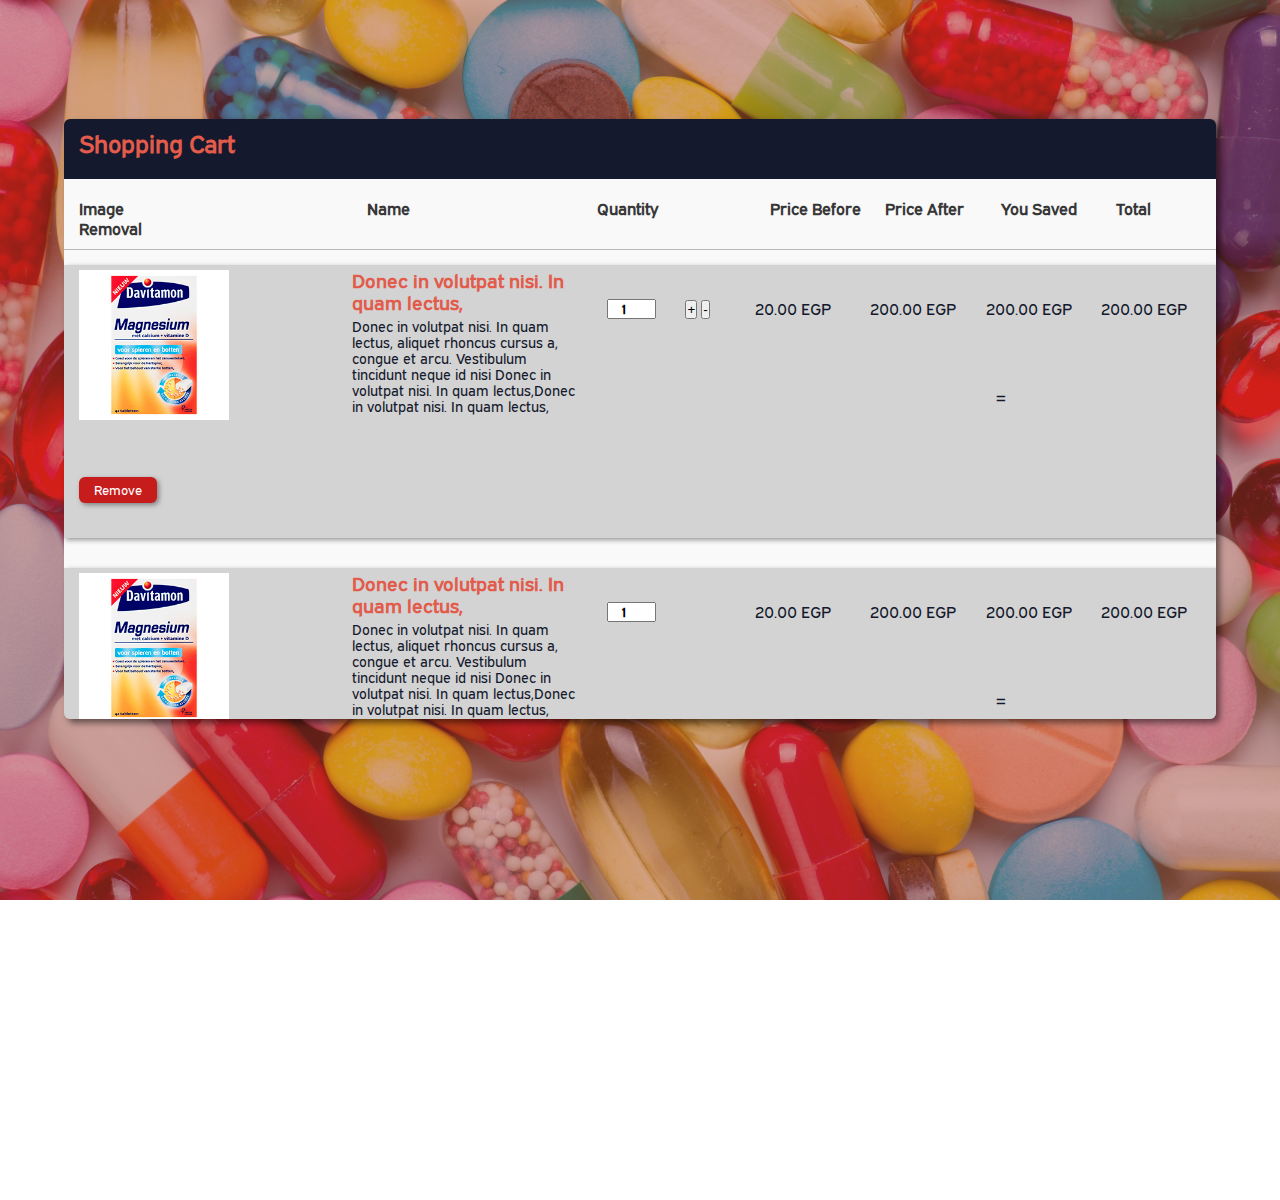
==== commit 558fc46e: "latest updates" ====
--- a/cart.html
+++ b/cart.html
@@ -54,7 +54,8 @@
                                                         </div>
                                                         <div class="product-quantity">
                                                             <input type="number" value="1" min="1">
-                                                            
+                                                            <button class="left-btn">+</button>
+                                                            <button class="right-btn">-</button>
                                                         </div>
                                                         <div class="product-price">
                                                             <p>20.00</p>
@@ -218,21 +219,23 @@
                                                 </div>
                                                 
                                                 <div class="totals">
+                                                   
                                                     <div class="total-header">
                                                         <h4>Receipt</h4>
                                                     </div>
                                                     <div class="calculs">
-                                                        <label>Sub Total</label>
-                                                        <div class="totals-value" id="cart-subtotal">20.00</div>
+                                                        <label>Before Discount</label>
+                                                        <div class="totals-value" id="cart-total">250.00</div>
                                                     </div>
                                                     <div class="calculs">
-                                                        <label>Delivery </label>
-                                                        <div class="totals-value" id="cart-deleviery">5.00</div>
+                                                        <label>After Discount</label>
+                                                        <div class="totals-value" id="cart-total">2500.00</div>
                                                     </div>
                                                     <div class="calculs">
-                                                        <label>Grand Total </label>
-                                                        <div class="totals-value" id="cart-total">25.00</div>
-                                                    </div>
+                                                        <label>Disc. Amount</label>
+                                                        <div class="totals-value" id="cart-total">2500.00</div>
+                                                    </div>
+                                              
                                                     <button class="keep-shopping" ><a href="index.html">Keep Shopping</a></button>
                                                     <button class="checkout"><a href="checkout.html">Checkout</a></button>
                                                     
